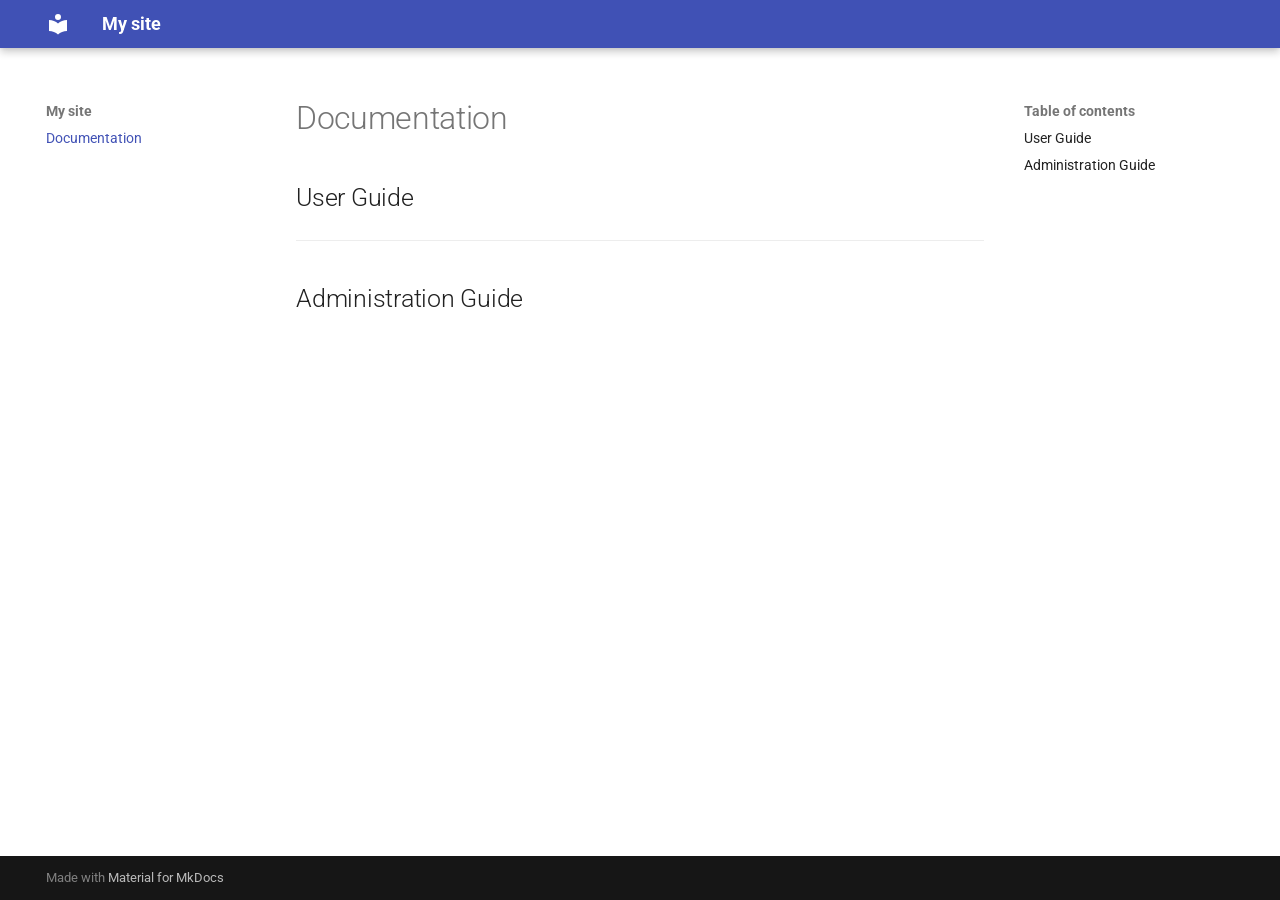
==== site/index.html @ 592b718f "Syncing web server with git repo" ====
<!doctype html>
<html lang="en" class="no-js">
  <head>
    
      <meta charset="utf-8">
      <meta name="viewport" content="width=device-width,initial-scale=1">
      
      
      
        <link rel="canonical" href="https://docs.openpagingserver.org/">
      
      
      
      
        
      
      
      <link rel="icon" href="assets/images/favicon.png">
      <meta name="generator" content="mkdocs-1.6.1, mkdocs-material-9.7.1">
    
    
      
        <title>My site</title>
      
    
    
      <link rel="stylesheet" href="assets/stylesheets/main.484c7ddc.min.css">
      
      


    
    
      
    
    
      
        
        
        <link rel="preconnect" href="https://fonts.gstatic.com" crossorigin>
        <link rel="stylesheet" href="https://fonts.googleapis.com/css?family=Roboto:300,300i,400,400i,700,700i%7CRoboto+Mono:400,400i,700,700i&display=fallback">
        <style>:root{--md-text-font:"Roboto";--md-code-font:"Roboto Mono"}</style>
      
    
    
    <script>__md_scope=new URL(".",location),__md_hash=e=>[...e].reduce(((e,_)=>(e<<5)-e+_.charCodeAt(0)),0),__md_get=(e,_=localStorage,t=__md_scope)=>JSON.parse(_.getItem(t.pathname+"."+e)),__md_set=(e,_,t=localStorage,a=__md_scope)=>{try{t.setItem(a.pathname+"."+e,JSON.stringify(_))}catch(e){}}</script>
    
      

    
    
  </head>
  
  
    <body dir="ltr">
  
    
    <input class="md-toggle" data-md-toggle="drawer" type="checkbox" id="__drawer" autocomplete="off">
    <input class="md-toggle" data-md-toggle="search" type="checkbox" id="__search" autocomplete="off">
    <label class="md-overlay" for="__drawer"></label>
    <div data-md-component="skip">
      
        
        <a href="#documentation" class="md-skip">
          Skip to content
        </a>
      
    </div>
    <div data-md-component="announce">
      
    </div>
    
    
      

  

<header class="md-header md-header--shadow" data-md-component="header">
  <nav class="md-header__inner md-grid" aria-label="Header">
    <a href="." title="My site" class="md-header__button md-logo" aria-label="My site" data-md-component="logo">
      
  
  <svg xmlns="http://www.w3.org/2000/svg" viewBox="0 0 24 24"><path d="M12 8a3 3 0 0 0 3-3 3 3 0 0 0-3-3 3 3 0 0 0-3 3 3 3 0 0 0 3 3m0 3.54C9.64 9.35 6.5 8 3 8v11c3.5 0 6.64 1.35 9 3.54 2.36-2.19 5.5-3.54 9-3.54V8c-3.5 0-6.64 1.35-9 3.54"/></svg>

    </a>
    <label class="md-header__button md-icon" for="__drawer">
      
      <svg xmlns="http://www.w3.org/2000/svg" viewBox="0 0 24 24"><path d="M3 6h18v2H3zm0 5h18v2H3zm0 5h18v2H3z"/></svg>
    </label>
    <div class="md-header__title" data-md-component="header-title">
      <div class="md-header__ellipsis">
        <div class="md-header__topic">
          <span class="md-ellipsis">
            My site
          </span>
        </div>
        <div class="md-header__topic" data-md-component="header-topic">
          <span class="md-ellipsis">
            
              Documentation
            
          </span>
        </div>
      </div>
    </div>
    
    
      <script>var palette=__md_get("__palette");if(palette&&palette.color){if("(prefers-color-scheme)"===palette.color.media){var media=matchMedia("(prefers-color-scheme: light)"),input=document.querySelector(media.matches?"[data-md-color-media='(prefers-color-scheme: light)']":"[data-md-color-media='(prefers-color-scheme: dark)']");palette.color.media=input.getAttribute("data-md-color-media"),palette.color.scheme=input.getAttribute("data-md-color-scheme"),palette.color.primary=input.getAttribute("data-md-color-primary"),palette.color.accent=input.getAttribute("data-md-color-accent")}for(var[key,value]of Object.entries(palette.color))document.body.setAttribute("data-md-color-"+key,value)}</script>
    
    
    
      
      
        <label class="md-header__button md-icon" for="__search">
          
          <svg xmlns="http://www.w3.org/2000/svg" viewBox="0 0 24 24"><path d="M9.5 3A6.5 6.5 0 0 1 16 9.5c0 1.61-.59 3.09-1.56 4.23l.27.27h.79l5 5-1.5 1.5-5-5v-.79l-.27-.27A6.52 6.52 0 0 1 9.5 16 6.5 6.5 0 0 1 3 9.5 6.5 6.5 0 0 1 9.5 3m0 2C7 5 5 7 5 9.5S7 14 9.5 14 14 12 14 9.5 12 5 9.5 5"/></svg>
        </label>
        <div class="md-search" data-md-component="search" role="dialog">
  <label class="md-search__overlay" for="__search"></label>
  <div class="md-search__inner" role="search">
    <form class="md-search__form" name="search">
      <input type="text" class="md-search__input" name="query" aria-label="Search" placeholder="Search" autocapitalize="off" autocorrect="off" autocomplete="off" spellcheck="false" data-md-component="search-query" required>
      <label class="md-search__icon md-icon" for="__search">
        
        <svg xmlns="http://www.w3.org/2000/svg" viewBox="0 0 24 24"><path d="M9.5 3A6.5 6.5 0 0 1 16 9.5c0 1.61-.59 3.09-1.56 4.23l.27.27h.79l5 5-1.5 1.5-5-5v-.79l-.27-.27A6.52 6.52 0 0 1 9.5 16 6.5 6.5 0 0 1 3 9.5 6.5 6.5 0 0 1 9.5 3m0 2C7 5 5 7 5 9.5S7 14 9.5 14 14 12 14 9.5 12 5 9.5 5"/></svg>
        
        <svg xmlns="http://www.w3.org/2000/svg" viewBox="0 0 24 24"><path d="M20 11v2H8l5.5 5.5-1.42 1.42L4.16 12l7.92-7.92L13.5 5.5 8 11z"/></svg>
      </label>
      <nav class="md-search__options" aria-label="Search">
        
        <button type="reset" class="md-search__icon md-icon" title="Clear" aria-label="Clear" tabindex="-1">
          
          <svg xmlns="http://www.w3.org/2000/svg" viewBox="0 0 24 24"><path d="M19 6.41 17.59 5 12 10.59 6.41 5 5 6.41 10.59 12 5 17.59 6.41 19 12 13.41 17.59 19 19 17.59 13.41 12z"/></svg>
        </button>
      </nav>
      
    </form>
    <div class="md-search__output">
      <div class="md-search__scrollwrap" tabindex="0" data-md-scrollfix>
        <div class="md-search-result" data-md-component="search-result">
          <div class="md-search-result__meta">
            Initializing search
          </div>
          <ol class="md-search-result__list" role="presentation"></ol>
        </div>
      </div>
    </div>
  </div>
</div>
      
    
    
  </nav>
  
</header>
    
    <div class="md-container" data-md-component="container">
      
      
        
          
        
      
      <main class="md-main" data-md-component="main">
        <div class="md-main__inner md-grid">
          
            
              
              <div class="md-sidebar md-sidebar--primary" data-md-component="sidebar" data-md-type="navigation" >
                <div class="md-sidebar__scrollwrap">
                  <div class="md-sidebar__inner">
                    



<nav class="md-nav md-nav--primary" aria-label="Navigation" data-md-level="0">
  <label class="md-nav__title" for="__drawer">
    <a href="." title="My site" class="md-nav__button md-logo" aria-label="My site" data-md-component="logo">
      
  
  <svg xmlns="http://www.w3.org/2000/svg" viewBox="0 0 24 24"><path d="M12 8a3 3 0 0 0 3-3 3 3 0 0 0-3-3 3 3 0 0 0-3 3 3 3 0 0 0 3 3m0 3.54C9.64 9.35 6.5 8 3 8v11c3.5 0 6.64 1.35 9 3.54 2.36-2.19 5.5-3.54 9-3.54V8c-3.5 0-6.64 1.35-9 3.54"/></svg>

    </a>
    My site
  </label>
  
  <ul class="md-nav__list" data-md-scrollfix>
    
      
      
  
  
    
  
  
  
    <li class="md-nav__item md-nav__item--active">
      
      <input class="md-nav__toggle md-toggle" type="checkbox" id="__toc">
      
      
        
      
      
        <label class="md-nav__link md-nav__link--active" for="__toc">
          
  
  
  <span class="md-ellipsis">
    
  
    Documentation
  

    
  </span>
  
  

          <span class="md-nav__icon md-icon"></span>
        </label>
      
      <a href="." class="md-nav__link md-nav__link--active">
        
  
  
  <span class="md-ellipsis">
    
  
    Documentation
  

    
  </span>
  
  

      </a>
      
        

<nav class="md-nav md-nav--secondary" aria-label="Table of contents">
  
  
  
    
  
  
    <label class="md-nav__title" for="__toc">
      <span class="md-nav__icon md-icon"></span>
      Table of contents
    </label>
    <ul class="md-nav__list" data-md-component="toc" data-md-scrollfix>
      
        <li class="md-nav__item">
  <a href="#user-guide" class="md-nav__link">
    <span class="md-ellipsis">
      
        User Guide
      
    </span>
  </a>
  
</li>
      
        <li class="md-nav__item">
  <a href="#administration-guide" class="md-nav__link">
    <span class="md-ellipsis">
      
        Administration Guide
      
    </span>
  </a>
  
</li>
      
    </ul>
  
</nav>
      
    </li>
  

    
  </ul>
</nav>
                  </div>
                </div>
              </div>
            
            
              
              <div class="md-sidebar md-sidebar--secondary" data-md-component="sidebar" data-md-type="toc" >
                <div class="md-sidebar__scrollwrap">
                  <div class="md-sidebar__inner">
                    

<nav class="md-nav md-nav--secondary" aria-label="Table of contents">
  
  
  
    
  
  
    <label class="md-nav__title" for="__toc">
      <span class="md-nav__icon md-icon"></span>
      Table of contents
    </label>
    <ul class="md-nav__list" data-md-component="toc" data-md-scrollfix>
      
        <li class="md-nav__item">
  <a href="#user-guide" class="md-nav__link">
    <span class="md-ellipsis">
      
        User Guide
      
    </span>
  </a>
  
</li>
      
        <li class="md-nav__item">
  <a href="#administration-guide" class="md-nav__link">
    <span class="md-ellipsis">
      
        Administration Guide
      
    </span>
  </a>
  
</li>
      
    </ul>
  
</nav>
                  </div>
                </div>
              </div>
            
          
          
            <div class="md-content" data-md-component="content">
              
              <article class="md-content__inner md-typeset">
                
                  



<h1 id="documentation">Documentation</h1>
<h2 id="user-guide">User Guide</h2>
<hr />
<h2 id="administration-guide">Administration Guide</h2>












                
              </article>
            </div>
          
          
<script>var target=document.getElementById(location.hash.slice(1));target&&target.name&&(target.checked=target.name.startsWith("__tabbed_"))</script>
        </div>
        
      </main>
      
        <footer class="md-footer">
  
  <div class="md-footer-meta md-typeset">
    <div class="md-footer-meta__inner md-grid">
      <div class="md-copyright">
  
  
    Made with
    <a href="https://squidfunk.github.io/mkdocs-material/" target="_blank" rel="noopener">
      Material for MkDocs
    </a>
  
</div>
      
    </div>
  </div>
</footer>
      
    </div>
    <div class="md-dialog" data-md-component="dialog">
      <div class="md-dialog__inner md-typeset"></div>
    </div>
    
    
    
      
      
      <script id="__config" type="application/json">{"annotate": null, "base": ".", "features": [], "search": "assets/javascripts/workers/search.2c215733.min.js", "tags": null, "translations": {"clipboard.copied": "Copied to clipboard", "clipboard.copy": "Copy to clipboard", "search.result.more.one": "1 more on this page", "search.result.more.other": "# more on this page", "search.result.none": "No matching documents", "search.result.one": "1 matching document", "search.result.other": "# matching documents", "search.result.placeholder": "Type to start searching", "search.result.term.missing": "Missing", "select.version": "Select version"}, "version": null}</script>
    
    
      <script src="assets/javascripts/bundle.79ae519e.min.js"></script>
      
    
  </body>
</html>
---- site/assets/stylesheets/main.484c7ddc.min.css ----
@charset "UTF-8";html{-webkit-text-size-adjust:none;-moz-text-size-adjust:none;text-size-adjust:none;box-sizing:border-box}*,:after,:before{box-sizing:inherit}@media (prefers-reduced-motion){*,:after,:before{transition:none!important}}body{margin:0}a,button,input,label{-webkit-tap-highlight-color:transparent}a{color:inherit;text-decoration:none}hr{border:0;box-sizing:initial;display:block;height:.05rem;overflow:visible;padding:0}small{font-size:80%}sub,sup{line-height:1em}img{border-style:none}table{border-collapse:initial;border-spacing:0}td,th{font-weight:400;vertical-align:top}button{background:#0000;border:0;font-family:inherit;font-size:inherit;margin:0;padding:0}input{border:0;outline:none}:root{--md-primary-fg-color:#4051b5;--md-primary-fg-color--light:#5d6cc0;--md-primary-fg-color--dark:#303fa1;--md-primary-bg-color:#fff;--md-primary-bg-color--light:#ffffffb3;--md-accent-fg-color:#526cfe;--md-accent-fg-color--transparent:#526cfe1a;--md-accent-bg-color:#fff;--md-accent-bg-color--light:#ffffffb3}[data-md-color-scheme=default]{color-scheme:light}[data-md-color-scheme=default] img[src$="#gh-dark-mode-only"],[data-md-color-scheme=default] img[src$="#only-dark"]{display:none}:root,[data-md-color-scheme=default]{--md-hue:225deg;--md-default-fg-color:#000000de;--md-default-fg-color--light:#0000008a;--md-default-fg-color--lighter:#00000052;--md-default-fg-color--lightest:#00000012;--md-default-bg-color:#fff;--md-default-bg-color--light:#ffffffb3;--md-default-bg-color--lighter:#ffffff4d;--md-default-bg-color--lightest:#ffffff1f;--md-code-fg-color:#36464e;--md-code-bg-color:#f5f5f5;--md-code-bg-color--light:#f5f5f5b3;--md-code-bg-color--lighter:#f5f5f54d;--md-code-hl-color:#4287ff;--md-code-hl-color--light:#4287ff1a;--md-code-hl-number-color:#d52a2a;--md-code-hl-special-color:#db1457;--md-code-hl-function-color:#a846b9;--md-code-hl-constant-color:#6e59d9;--md-code-hl-keyword-color:#3f6ec6;--md-code-hl-string-color:#1c7d4d;--md-code-hl-name-color:var(--md-code-fg-color);--md-code-hl-operator-color:var(--md-default-fg-color--light);--md-code-hl-punctuation-color:var(--md-default-fg-color--light);--md-code-hl-comment-color:var(--md-default-fg-color--light);--md-code-hl-generic-color:var(--md-default-fg-color--light);--md-code-hl-variable-color:var(--md-default-fg-color--light);--md-typeset-color:var(--md-default-fg-color);--md-typeset-a-color:var(--md-primary-fg-color);--md-typeset-del-color:#f5503d26;--md-typeset-ins-color:#0bd57026;--md-typeset-kbd-color:#fafafa;--md-typeset-kbd-accent-color:#fff;--md-typeset-kbd-border-color:#b8b8b8;--md-typeset-mark-color:#ffff0080;--md-typeset-table-color:#0000001f;--md-typeset-table-color--light:rgba(0,0,0,.035);--md-admonition-fg-color:var(--md-default-fg-color);--md-admonition-bg-color:var(--md-default-bg-color);--md-warning-fg-color:#000000de;--md-warning-bg-color:#ff9;--md-footer-fg-color:#fff;--md-footer-fg-color--light:#ffffffb3;--md-footer-fg-color--lighter:#ffffff73;--md-footer-bg-color:#000000de;--md-footer-bg-color--dark:#00000052;--md-shadow-z1:0 0.2rem 0.5rem #0000000d,0 0 0.05rem #0000001a;--md-shadow-z2:0 0.2rem 0.5rem #0000001a,0 0 0.05rem #00000040;--md-shadow-z3:0 0.2rem 0.5rem #0003,0 0 0.05rem #00000059}.md-icon svg{fill:currentcolor;display:block;height:1.2rem;width:1.2rem}body{-webkit-font-smoothing:antialiased;-moz-osx-font-smoothing:grayscale;--md-text-font-family:var(--md-text-font,_),-apple-system,BlinkMacSystemFont,Helvetica,Arial,sans-serif;--md-code-font-family:var(--md-code-font,_),SFMono-Regular,Consolas,Menlo,monospace}aside,body,input{font-feature-settings:"kern","liga";color:var(--md-typeset-color);font-family:var(--md-text-font-family)}code,kbd,pre{font-feature-settings:"kern";font-family:var(--md-code-font-family)}:root{--md-typeset-table-sort-icon:url('data:image/svg+xml;charset=utf-8,<svg xmlns="http://www.w3.org/2000/svg" viewBox="0 0 24 24"><path d="m18 21-4-4h3V7h-3l4-4 4 4h-3v10h3M2 19v-2h10v2M2 13v-2h7v2M2 7V5h4v2z"/></svg>');--md-typeset-table-sort-icon--asc:url('data:image/svg+xml;charset=utf-8,<svg xmlns="http://www.w3.org/2000/svg" viewBox="0 0 24 24"><path d="M19 17h3l-4 4-4-4h3V3h2M2 17h10v2H2M6 5v2H2V5m0 6h7v2H2z"/></svg>');--md-typeset-table-sort-icon--desc:url('data:image/svg+xml;charset=utf-8,<svg xmlns="http://www.w3.org/2000/svg" viewBox="0 0 24 24"><path d="M19 7h3l-4-4-4 4h3v14h2M2 17h10v2H2M6 5v2H2V5m0 6h7v2H2z"/></svg>')}.md-typeset{-webkit-print-color-adjust:exact;color-adjust:exact;font-size:.8rem;line-height:1.6;overflow-wrap:break-word}@media print{.md-typeset{font-size:.68rem}}.md-typeset blockquote,.md-typeset dl,.md-typeset figure,.md-typeset ol,.md-typeset pre,.md-typeset ul{margin-bottom:1em;margin-top:1em}.md-typeset h1{color:var(--md-default-fg-color--light);font-size:2em;line-height:1.3;margin:0 0 1.25em}.md-typeset h1,.md-typeset h2{font-weight:300;letter-spacing:-.01em}.md-typeset h2{font-size:1.5625em;line-height:1.4;margin:1.6em 0 .64em}.md-typeset h3{font-size:1.25em;font-weight:400;letter-spacing:-.01em;line-height:1.5;margin:1.6em 0 .8em}.md-typeset h2+h3{margin-top:.8em}.md-typeset h4{font-weight:700;letter-spacing:-.01em;margin:1em 0}.md-typeset h5,.md-typeset h6{color:var(--md-default-fg-color--light);font-size:.8em;font-weight:700;letter-spacing:-.01em;margin:1.25em 0}.md-typeset h5{text-transform:uppercase}.md-typeset h5 code{text-transform:none}.md-typeset hr{border-bottom:.05rem solid var(--md-default-fg-color--lightest);display:flow-root;margin:1.5em 0}.md-typeset a{color:var(--md-typeset-a-color);word-break:break-word}.md-typeset a,.md-typeset a:before{transition:color 125ms}.md-typeset a:focus,.md-typeset a:hover{color:var(--md-accent-fg-color)}.md-typeset a:focus code,.md-typeset a:hover code{background-color:var(--md-accent-fg-color--transparent);color:var(--md-accent-fg-color)}.md-typeset a code{color:var(--md-typeset-a-color)}.md-typeset a.focus-visible{outline-color:var(--md-accent-fg-color);outline-offset:.2rem}.md-typeset code,.md-typeset kbd,.md-typeset pre{color:var(--md-code-fg-color);direction:ltr;font-variant-ligatures:none;transition:background-color 125ms}@media print{.md-typeset code,.md-typeset kbd,.md-typeset pre{white-space:pre-wrap}}.md-typeset code{background-color:var(--md-code-bg-color);border-radius:.1rem;-webkit-box-decoration-break:clone;box-decoration-break:clone;font-size:.85em;padding:0 .2941176471em;transition:color 125ms,background-color 125ms;word-break:break-word}.md-typeset code:not(.focus-visible){-webkit-tap-highlight-color:transparent;outline:none}.md-typeset pre{display:flow-root;line-height:1.4;position:relative}.md-typeset pre>code{-webkit-box-decoration-break:slice;box-decoration-break:slice;box-shadow:none;display:block;margin:0;outline-color:var(--md-accent-fg-color);overflow:auto;padding:.7720588235em 1.1764705882em;scrollbar-color:var(--md-default-fg-color--lighter) #0000;scrollbar-width:thin;touch-action:auto;word-break:normal}.md-typeset pre>code:hover{scrollbar-color:var(--md-accent-fg-color) #0000}.md-typeset pre>code::-webkit-scrollbar{height:.2rem;width:.2rem}.md-typeset pre>code::-webkit-scrollbar-thumb{background-color:var(--md-default-fg-color--lighter)}.md-typeset pre>code::-webkit-scrollbar-thumb:hover{background-color:var(--md-accent-fg-color)}.md-typeset kbd{background-color:var(--md-typeset-kbd-color);border-radius:.1rem;box-shadow:0 .1rem 0 .05rem var(--md-typeset-kbd-border-color),0 .1rem 0 var(--md-typeset-kbd-border-color),0 -.1rem .2rem var(--md-typeset-kbd-accent-color) inset;color:var(--md-default-fg-color);display:inline-block;font-size:.75em;padding:0 .6666666667em;vertical-align:text-top;word-break:break-word}.md-typeset mark{background-color:var(--md-typeset-mark-color);-webkit-box-decoration-break:clone;box-decoration-break:clone;color:inherit;word-break:break-word}.md-typeset abbr{cursor:help;text-decoration:none}.md-typeset [data-preview],.md-typeset abbr{border-bottom:.05rem dotted var(--md-default-fg-color--light)}.md-typeset small{opacity:.75}[dir=ltr] .md-typeset sub,[dir=ltr] .md-typeset sup{margin-left:.078125em}[dir=rtl] .md-typeset sub,[dir=rtl] .md-typeset sup{margin-right:.078125em}[dir=ltr] .md-typeset blockquote{padding-left:.6rem}[dir=rtl] .md-typeset blockquote{padding-right:.6rem}[dir=ltr] .md-typeset blockquote{border-left:.2rem solid var(--md-default-fg-color--lighter)}[dir=rtl] .md-typeset blockquote{border-right:.2rem solid var(--md-default-fg-color--lighter)}.md-typeset blockquote{color:var(--md-default-fg-color--light);margin-left:0;margin-right:0}.md-typeset ul{list-style-type:disc}.md-typeset ul[type]{list-style-type:revert-layer}[dir=ltr] .md-typeset ol,[dir=ltr] .md-typeset ul{margin-left:.625em}[dir=rtl] .md-typeset ol,[dir=rtl] .md-typeset ul{margin-right:.625em}.md-typeset ol,.md-typeset ul{padding:0}.md-typeset ol:not([hidden]),.md-typeset ul:not([hidden]){display:flow-root}.md-typeset ol ol,.md-typeset ul ol{list-style-type:lower-alpha}.md-typeset ol ol ol,.md-typeset ul ol ol{list-style-type:lower-roman}.md-typeset ol ol ol ol,.md-typeset ul ol ol ol{list-style-type:upper-alpha}.md-typeset ol ol ol ol ol,.md-typeset ul ol ol ol ol{list-style-type:upper-roman}.md-typeset ol[type],.md-typeset ul[type]{list-style-type:revert-layer}[dir=ltr] .md-typeset ol li,[dir=ltr] .md-typeset ul li{margin-left:1.25em}[dir=rtl] .md-typeset ol li,[dir=rtl] .md-typeset ul li{margin-right:1.25em}.md-typeset ol li,.md-typeset ul li{margin-bottom:.5em}.md-typeset ol li blockquote,.md-typeset ol li p,.md-typeset ul li blockquote,.md-typeset ul li p{margin:.5em 0}.md-typeset ol li:last-child,.md-typeset ul li:last-child{margin-bottom:0}[dir=ltr] .md-typeset ol li ol,[dir=ltr] .md-typeset ol li ul,[dir=ltr] .md-typeset ul li ol,[dir=ltr] .md-typeset ul li ul{margin-left:.625em}[dir=rtl] .md-typeset ol li ol,[dir=rtl] .md-typeset ol li ul,[dir=rtl] .md-typeset ul li ol,[dir=rtl] .md-typeset ul li ul{margin-right:.625em}.md-typeset ol li ol,.md-typeset ol li ul,.md-typeset ul li ol,.md-typeset ul li ul{margin-bottom:.5em;margin-top:.5em}[dir=ltr] .md-typeset dd{margin-left:1.875em}[dir=rtl] .md-typeset dd{margin-right:1.875em}.md-typeset dd{margin-bottom:1.5em;margin-top:1em}.md-typeset img,.md-typeset svg,.md-typeset video{height:auto;max-width:100%}.md-typeset img[align=left]{margin:1em 1em 1em 0}.md-typeset img[align=right]{margin:1em 0 1em 1em}.md-typeset img[align]:only-child{margin-top:0}.md-typeset figure{display:flow-root;margin:1em auto;max-width:100%;text-align:center;width:fit-content}.md-typeset figure img{display:block;margin:0 auto}.md-typeset figcaption{font-style:italic;margin:1em auto;max-width:24rem}.md-typeset iframe{max-width:100%}.md-typeset table:not([class]){background-color:var(--md-default-bg-color);border:.05rem solid var(--md-typeset-table-color);border-radius:.1rem;display:inline-block;font-size:.64rem;max-width:100%;overflow:auto;touch-action:auto}@media print{.md-typeset table:not([class]){display:table}}.md-typeset table:not([class])+*{margin-top:1.5em}.md-typeset table:not([class]) td>:first-child,.md-typeset table:not([class]) th>:first-child{margin-top:0}.md-typeset table:not([class]) td>:last-child,.md-typeset table:not([class]) th>:last-child{margin-bottom:0}.md-typeset table:not([class]) td:not([align]),.md-typeset table:not([class]) th:not([align]){text-align:left}[dir=rtl] .md-typeset table:not([class]) td:not([align]),[dir=rtl] .md-typeset table:not([class]) th:not([align]){text-align:right}.md-typeset table:not([class]) th{font-weight:700;min-width:5rem;padding:.9375em 1.25em;vertical-align:top}.md-typeset table:not([class]) td{border-top:.05rem solid var(--md-typeset-table-color);padding:.9375em 1.25em;vertical-align:top}.md-typeset table:not([class]) tbody tr{transition:background-color 125ms}.md-typeset table:not([class]) tbody tr:hover{background-color:var(--md-typeset-table-color--light);box-shadow:0 .05rem 0 var(--md-default-bg-color) inset}.md-typeset table:not([class]) a{word-break:normal}.md-typeset table th[role=columnheader]{cursor:pointer}[dir=ltr] .md-typeset table th[role=columnheader]:after{margin-left:.5em}[dir=rtl] .md-typeset table th[role=columnheader]:after{margin-right:.5em}.md-typeset table th[role=columnheader]:after{content:"";display:inline-block;height:1.2em;-webkit-mask-image:var(--md-typeset-table-sort-icon);mask-image:var(--md-typeset-table-sort-icon);-webkit-mask-repeat:no-repeat;mask-repeat:no-repeat;-webkit-mask-size:contain;mask-size:contain;transition:background-color 125ms;vertical-align:text-bottom;width:1.2em}.md-typeset table th[role=columnheader]:hover:after{background-color:var(--md-default-fg-color--lighter)}.md-typeset table th[role=columnheader][aria-sort=ascending]:after{background-color:var(--md-default-fg-color--light);-webkit-mask-image:var(--md-typeset-table-sort-icon--asc);mask-image:var(--md-typeset-table-sort-icon--asc)}.md-typeset table th[role=columnheader][aria-sort=descending]:after{background-color:var(--md-default-fg-color--light);-webkit-mask-image:var(--md-typeset-table-sort-icon--desc);mask-image:var(--md-typeset-table-sort-icon--desc)}.md-typeset__scrollwrap{margin:1em -.8rem;overflow-x:auto;touch-action:auto}.md-typeset__table{display:inline-block;margin-bottom:.5em;padding:0 .8rem}@media print{.md-typeset__table{display:block}}html .md-typeset__table table{display:table;margin:0;overflow:hidden;width:100%}@media screen and (max-width:44.984375em){.md-content__inner>pre{margin:1em -.8rem}.md-content__inner>pre code{border-radius:0}}.md-typeset .md-author{border-radius:100%;display:block;flex-shrink:0;height:1.6rem;overflow:hidden;position:relative;transition:color 125ms,transform 125ms;width:1.6rem}.md-typeset .md-author img{display:block}.md-typeset .md-author--more{background:var(--md-default-fg-color--lightest);color:var(--md-default-fg-color--lighter);font-size:.6rem;font-weight:700;line-height:1.6rem;text-align:center}.md-typeset .md-author--long{height:2.4rem;width:2.4rem}.md-typeset a.md-author{transform:scale(1)}.md-typeset a.md-author img{border-radius:100%;filter:grayscale(100%) opacity(75%);transition:filter 125ms}.md-typeset a.md-author:focus,.md-typeset a.md-author:hover{transform:scale(1.1);z-index:1}.md-typeset a.md-author:focus img,.md-typeset a.md-author:hover img{filter:grayscale(0)}.md-banner{background-color:var(--md-footer-bg-color);color:var(--md-footer-fg-color);overflow:auto}@media print{.md-banner{display:none}}.md-banner--warning{background-color:var(--md-warning-bg-color);color:var(--md-warning-fg-color)}.md-banner__inner{font-size:.7rem;margin:.6rem auto;padding:0 .8rem}[dir=ltr] .md-banner__button{float:right}[dir=rtl] .md-banner__button{float:left}.md-banner__button{color:inherit;cursor:pointer;transition:opacity .25s}.no-js .md-banner__button{display:none}.md-banner__button:hover{opacity:.7}html{font-size:125%;height:100%;overflow-x:hidden}@media screen and (min-width:100em){html{font-size:137.5%}}@media screen and (min-width:125em){html{font-size:150%}}body{background-color:var(--md-default-bg-color);display:flex;flex-direction:column;font-size:.5rem;min-height:100%;position:relative;width:100%}@media print{body{display:block}}@media screen and (max-width:59.984375em){body[data-md-scrolllock]{position:fixed}}.md-grid{margin-left:auto;margin-right:auto;max-width:61rem}.md-container{display:flex;flex-direction:column;flex-grow:1}@media print{.md-container{display:block}}.md-main{flex-grow:1}.md-main__inner{display:flex;height:100%;margin-top:1.5rem}.md-ellipsis{overflow:hidden;text-overflow:ellipsis}.md-toggle{display:none}.md-option{height:0;opacity:0;position:absolute;width:0}.md-option:checked+label:not([hidden]){display:block}.md-option.focus-visible+label{outline-color:var(--md-accent-fg-color);outline-style:auto}.md-skip{background-color:var(--md-default-fg-color);border-radius:.1rem;color:var(--md-default-bg-color);font-size:.64rem;margin:.5rem;opacity:0;outline-color:var(--md-accent-fg-color);padding:.3rem .5rem;position:fixed;transform:translateY(.4rem);z-index:-1}.md-skip:focus{opacity:1;transform:translateY(0);transition:transform .25s cubic-bezier(.4,0,.2,1),opacity 175ms 75ms;z-index:10}@page{margin:25mm}:root{--md-clipboard-icon:url('data:image/svg+xml;charset=utf-8,<svg xmlns="http://www.w3.org/2000/svg" viewBox="0 0 24 24"><path d="M19 21H8V7h11m0-2H8a2 2 0 0 0-2 2v14a2 2 0 0 0 2 2h11a2 2 0 0 0 2-2V7a2 2 0 0 0-2-2m-3-4H4a2 2 0 0 0-2 2v14h2V3h12z"/></svg>')}.md-clipboard{border-radius:.1rem;color:var(--md-default-fg-color--lightest);cursor:pointer;height:1.5em;outline-color:var(--md-accent-fg-color);outline-offset:.1rem;transition:color .25s;width:1.5em;z-index:1}@media print{.md-clipboard{display:none}}.md-clipboard:not(.focus-visible){-webkit-tap-highlight-color:transparent;outline:none}:hover>.md-clipboard{color:var(--md-default-fg-color--light)}.md-clipboard:focus,.md-clipboard:hover{color:var(--md-accent-fg-color)}.md-clipboard:after{background-color:currentcolor;content:"";display:block;height:1.125em;margin:0 auto;-webkit-mask-image:var(--md-clipboard-icon);mask-image:var(--md-clipboard-icon);-webkit-mask-position:center;mask-position:center;-webkit-mask-repeat:no-repeat;mask-repeat:no-repeat;-webkit-mask-size:contain;mask-size:contain;width:1.125em}.md-clipboard--inline{cursor:pointer}.md-clipboard--inline code{transition:color .25s,background-color .25s}.md-clipboard--inline:focus code,.md-clipboard--inline:hover code{background-color:var(--md-accent-fg-color--transparent);color:var(--md-accent-fg-color)}:root{--md-code-select-icon:url('data:image/svg+xml;charset=utf-8,<svg xmlns="http://www.w3.org/2000/svg" viewBox="0 0 24 24"><path d="M19 19h-4v2h4c1.1 0 2-.9 2-2v-4h-2m0-12h-4v2h4v4h2V5c0-1.1-.9-2-2-2M5 5h4V3H5c-1.1 0-2 .9-2 2v4h2m0 6H3v4c0 1.1.9 2 2 2h4v-2H5zm2-4h2v2H7zm4 0h2v2h-2zm4 0h2v2h-2zM7 7h2v2H7zm4 0h2v2h-2zm4 0h2v2h-2zm-8 8h2v2H7zm4 0h2v2h-2zm4 0h2v2h-2z"/></svg>');--md-code-copy-icon:url('data:image/svg+xml;charset=utf-8,<svg xmlns="http://www.w3.org/2000/svg" viewBox="0 0 24 24"><path d="M19 21H8V7h11m0-2H8a2 2 0 0 0-2 2v14a2 2 0 0 0 2 2h11a2 2 0 0 0 2-2V7a2 2 0 0 0-2-2m-3-4H4a2 2 0 0 0-2 2v14h2V3h12z"/></svg>')}.md-typeset .md-code__content{display:grid}.md-code__nav{background-color:var(--md-code-bg-color--lighter);border-radius:.1rem;display:flex;gap:.2rem;padding:.2rem;position:absolute;right:.25em;top:.25em;transition:background-color .25s;z-index:1}:hover>.md-code__nav{background-color:var(--md-code-bg-color--light)}.md-code__button{color:var(--md-default-fg-color--lightest);cursor:pointer;display:block;height:1.5em;outline-color:var(--md-accent-fg-color);outline-offset:.1rem;transition:color .25s;width:1.5em}:hover>*>.md-code__button{color:var(--md-default-fg-color--light)}.md-code__button.focus-visible,.md-code__button:hover{color:var(--md-accent-fg-color)}.md-code__button--active{color:var(--md-default-fg-color)!important}.md-code__button:after{background-color:currentcolor;content:"";display:block;height:1.125em;margin:0 auto;-webkit-mask-position:center;mask-position:center;-webkit-mask-repeat:no-repeat;mask-repeat:no-repeat;-webkit-mask-size:contain;mask-size:contain;width:1.125em}.md-code__button[data-md-type=select]:after{-webkit-mask-image:var(--md-code-select-icon);mask-image:var(--md-code-select-icon)}.md-code__button[data-md-type=copy]:after{-webkit-mask-image:var(--md-code-copy-icon);mask-image:var(--md-code-copy-icon)}@keyframes consent{0%{opacity:0;transform:translateY(100%)}to{opacity:1;transform:translateY(0)}}@keyframes overlay{0%{opacity:0}to{opacity:1}}.md-consent__overlay{animation:overlay .25s both;-webkit-backdrop-filter:blur(.1rem);backdrop-filter:blur(.1rem);background-color:#0000008a;height:100%;opacity:1;position:fixed;top:0;width:100%;z-index:5}.md-consent__inner{animation:consent .5s cubic-bezier(.1,.7,.1,1) both;background-color:var(--md-default-bg-color);border:0;border-radius:.1rem;bottom:0;box-shadow:0 0 .2rem #0000001a,0 .2rem .4rem #0003;max-height:100%;overflow:auto;padding:0;position:fixed;width:100%;z-index:5}.md-consent__form{padding:.8rem}.md-consent__settings{display:none;margin:1em 0}input:checked+.md-consent__settings{display:block}.md-consent__controls{margin-bottom:.8rem}.md-typeset .md-consent__controls .md-button{display:inline}@media screen and (max-width:44.984375em){.md-typeset .md-consent__controls .md-button{display:block;margin-top:.4rem;text-align:center;width:100%}}.md-consent label{cursor:pointer}.md-content{flex-grow:1;min-width:0}.md-content__inner{margin:0 .8rem 1.2rem;padding-top:.6rem}@media screen and (min-width:76.25em){[dir=ltr] .md-sidebar--primary:not([hidden])~.md-content>.md-content__inner{margin-left:1.2rem}[dir=ltr] .md-sidebar--secondary:not([hidden])~.md-content>.md-content__inner,[dir=rtl] .md-sidebar--primary:not([hidden])~.md-content>.md-content__inner{margin-right:1.2rem}[dir=rtl] .md-sidebar--secondary:not([hidden])~.md-content>.md-content__inner{margin-left:1.2rem}}.md-content__inner:before{content:"";display:block;height:.4rem}.md-content__inner>:last-child{margin-bottom:0}[dir=ltr] .md-content__button{float:right}[dir=rtl] .md-content__button{float:left}[dir=ltr] .md-content__button{margin-left:.4rem}[dir=rtl] .md-content__button{margin-right:.4rem}.md-content__button{margin:.4rem 0;padding:0}@media print{.md-content__button{display:none}}.md-typeset .md-content__button{color:var(--md-default-fg-color--lighter)}.md-content__button svg{display:inline;vertical-align:top}[dir=rtl] .md-content__button svg{transform:scaleX(-1)}[dir=ltr] .md-dialog{right:.8rem}[dir=rtl] .md-dialog{left:.8rem}.md-dialog{background-color:var(--md-default-fg-color);border-radius:.1rem;bottom:.8rem;box-shadow:var(--md-shadow-z3);min-width:11.1rem;opacity:0;padding:.4rem .6rem;pointer-events:none;position:fixed;transform:translateY(100%);transition:transform 0ms .4s,opacity .4s;z-index:4}@media print{.md-dialog{display:none}}.md-dialog--active{opacity:1;pointer-events:auto;transform:translateY(0);transition:transform .4s cubic-bezier(.075,.85,.175,1),opacity .4s}.md-dialog__inner{color:var(--md-default-bg-color);font-size:.7rem}.md-feedback{margin:2em 0 1em;text-align:center}.md-feedback fieldset{border:none;margin:0;padding:0}.md-feedback__title{font-weight:700;margin:1em auto}.md-feedback__inner{position:relative}.md-feedback__list{display:flex;flex-wrap:wrap;place-content:baseline center;position:relative}.md-feedback__list:hover .md-icon:not(:disabled){color:var(--md-default-fg-color--lighter)}:disabled .md-feedback__list{min-height:1.8rem}.md-feedback__icon{color:var(--md-default-fg-color--light);cursor:pointer;flex-shrink:0;margin:0 .1rem;transition:color 125ms}.md-feedback__icon:not(:disabled).md-icon:hover{color:var(--md-accent-fg-color)}.md-feedback__icon:disabled{color:var(--md-default-fg-color--lightest);pointer-events:none}.md-feedback__note{opacity:0;position:relative;transform:translateY(.4rem);transition:transform .4s cubic-bezier(.1,.7,.1,1),opacity .15s}.md-feedback__note>*{margin:0 auto;max-width:16rem}:disabled .md-feedback__note{opacity:1;transform:translateY(0)}@media print{.md-feedback{display:none}}.md-footer{background-color:var(--md-footer-bg-color);color:var(--md-footer-fg-color)}@media print{.md-footer{display:none}}.md-footer__inner{justify-content:space-between;overflow:auto;padding:.2rem}.md-footer__inner:not([hidden]){display:flex}.md-footer__link{align-items:end;display:flex;flex-grow:0.01;margin-bottom:.4rem;margin-top:1rem;max-width:100%;outline-color:var(--md-accent-fg-color);overflow:hidden;transition:opacity .25s}.md-footer__link:focus,.md-footer__link:hover{opacity:.7}[dir=rtl] .md-footer__link svg{transform:scaleX(-1)}@media screen and (max-width:44.984375em){.md-footer__link--prev{flex-shrink:0}.md-footer__link--prev .md-footer__title{display:none}}[dir=ltr] .md-footer__link--next{margin-left:auto}[dir=rtl] .md-footer__link--next{margin-right:auto}.md-footer__link--next{text-align:right}[dir=rtl] .md-footer__link--next{text-align:left}.md-footer__title{flex-grow:1;font-size:.9rem;margin-bottom:.7rem;max-width:calc(100% - 2.4rem);padding:0 1rem;white-space:nowrap}.md-footer__button{margin:.2rem;padding:.4rem}.md-footer__direction{font-size:.64rem;opacity:.7}.md-footer-meta{background-color:var(--md-footer-bg-color--dark)}.md-footer-meta__inner{display:flex;flex-wrap:wrap;justify-content:space-between;padding:.2rem}html .md-footer-meta.md-typeset a{color:var(--md-footer-fg-color--light)}html .md-footer-meta.md-typeset a:focus,html .md-footer-meta.md-typeset a:hover{color:var(--md-footer-fg-color)}.md-copyright{color:var(--md-footer-fg-color--lighter);font-size:.64rem;margin:auto .6rem;padding:.4rem 0;width:100%}@media screen and (min-width:45em){.md-copyright{width:auto}}.md-copyright__highlight{color:var(--md-footer-fg-color--light)}.md-social{display:inline-flex;gap:.2rem;margin:0 .4rem;padding:.2rem 0 .6rem}@media screen and (min-width:45em){.md-social{padding:.6rem 0}}.md-social__link{display:inline-block;height:1.6rem;text-align:center;width:1.6rem}.md-social__link:before{line-height:1.9}.md-social__link svg{fill:currentcolor;max-height:.8rem;vertical-align:-25%}.md-typeset .md-button{border:.1rem solid;border-radius:.1rem;color:var(--md-primary-fg-color);cursor:pointer;display:inline-block;font-weight:700;padding:.625em 2em;transition:color 125ms,background-color 125ms,border-color 125ms}.md-typeset .md-button--primary{background-color:var(--md-primary-fg-color);border-color:var(--md-primary-fg-color);color:var(--md-primary-bg-color)}.md-typeset .md-button:focus,.md-typeset .md-button:hover{background-color:var(--md-accent-fg-color);border-color:var(--md-accent-fg-color);color:var(--md-accent-bg-color)}[dir=ltr] .md-typeset .md-input{border-top-left-radius:.1rem}[dir=ltr] .md-typeset .md-input,[dir=rtl] .md-typeset .md-input{border-top-right-radius:.1rem}[dir=rtl] .md-typeset .md-input{border-top-left-radius:.1rem}.md-typeset .md-input{border-bottom:.1rem solid var(--md-default-fg-color--lighter);box-shadow:var(--md-shadow-z1);font-size:.8rem;height:1.8rem;padding:0 .6rem;transition:border .25s,box-shadow .25s}.md-typeset .md-input:focus,.md-typeset .md-input:hover{border-bottom-color:var(--md-accent-fg-color);box-shadow:var(--md-shadow-z2)}.md-typeset .md-input--stretch{width:100%}.md-header{background-color:var(--md-primary-fg-color);box-shadow:0 0 .2rem #0000,0 .2rem .4rem #0000;color:var(--md-primary-bg-color);display:block;left:0;position:sticky;right:0;top:0;z-index:4}@media print{.md-header{display:none}}.md-header[hidden]{transform:translateY(-100%);transition:transform .25s cubic-bezier(.8,0,.6,1),box-shadow .25s}.md-header--shadow{box-shadow:0 0 .2rem #0000001a,0 .2rem .4rem #0003;transition:transform .25s cubic-bezier(.1,.7,.1,1),box-shadow .25s}.md-header__inner{align-items:center;display:flex;padding:0 .2rem}.md-header__button{color:currentcolor;cursor:pointer;margin:.2rem;outline-color:var(--md-accent-fg-color);padding:.4rem;position:relative;transition:opacity .25s;vertical-align:middle;z-index:1}.md-header__button:hover{opacity:.7}.md-header__button:not([hidden]){display:inline-block}.md-header__button:not(.focus-visible){-webkit-tap-highlight-color:transparent;outline:none}.md-header__button.md-logo{margin:.2rem;padding:.4rem}@media screen and (max-width:76.234375em){.md-header__button.md-logo{display:none}}.md-header__button.md-logo img,.md-header__button.md-logo svg{fill:currentcolor;display:block;height:1.2rem;width:auto}@media screen and (min-width:60em){.md-header__button[for=__search]{display:none}}.no-js .md-header__button[for=__search]{display:none}[dir=rtl] .md-header__button[for=__search] svg{transform:scaleX(-1)}@media screen and (min-width:76.25em){.md-header__button[for=__drawer]{display:none}}.md-header__topic{display:flex;max-width:100%;position:absolute;transition:transform .4s cubic-bezier(.1,.7,.1,1),opacity .15s;white-space:nowrap}.md-header__topic+.md-header__topic{opacity:0;pointer-events:none;transform:translateX(1.25rem);transition:transform .4s cubic-bezier(1,.7,.1,.1),opacity .15s;z-index:-1}[dir=rtl] .md-header__topic+.md-header__topic{transform:translateX(-1.25rem)}.md-header__topic:first-child{font-weight:700}[dir=ltr] .md-header__title{margin-left:1rem;margin-right:.4rem}[dir=rtl] .md-header__title{margin-left:.4rem;margin-right:1rem}.md-header__title{flex-grow:1;font-size:.9rem;height:2.4rem;line-height:2.4rem}.md-header__title--active .md-header__topic{opacity:0;pointer-events:none;transform:translateX(-1.25rem);transition:transform .4s cubic-bezier(1,.7,.1,.1),opacity .15s;z-index:-1}[dir=rtl] .md-header__title--active .md-header__topic{transform:translateX(1.25rem)}.md-header__title--active .md-header__topic+.md-header__topic{opacity:1;pointer-events:auto;transform:translateX(0);transition:transform .4s cubic-bezier(.1,.7,.1,1),opacity .15s;z-index:0}.md-header__title>.md-header__ellipsis{height:100%;position:relative;width:100%}.md-header__option{display:flex;flex-shrink:0;max-width:100%;transition:max-width 0ms .25s,opacity .25s .25s;white-space:nowrap}[data-md-toggle=search]:checked~.md-header .md-header__option{max-width:0;opacity:0;transition:max-width 0ms,opacity 0ms}.md-header__option>input{bottom:0}.md-header__source{display:none}@media screen and (min-width:60em){[dir=ltr] .md-header__source{margin-left:1rem}[dir=rtl] .md-header__source{margin-right:1rem}.md-header__source{display:block;max-width:11.7rem;width:11.7rem}}@media screen and (min-width:76.25em){[dir=ltr] .md-header__source{margin-left:1.4rem}[dir=rtl] .md-header__source{margin-right:1.4rem}}.md-meta{color:var(--md-default-fg-color--light);font-size:.7rem;line-height:1.3}.md-meta__list{display:inline-flex;flex-wrap:wrap;list-style:none;margin:0;padding:0}.md-meta__item:not(:last-child):after{content:"·";margin-left:.2rem;margin-right:.2rem}.md-meta__link{color:var(--md-typeset-a-color)}.md-meta__link:focus,.md-meta__link:hover{color:var(--md-accent-fg-color)}.md-draft{background-color:#ff1744;border-radius:.125em;color:#fff;display:inline-block;font-weight:700;padding-left:.5714285714em;padding-right:.5714285714em}:root{--md-nav-icon--prev:url('data:image/svg+xml;charset=utf-8,<svg xmlns="http://www.w3.org/2000/svg" viewBox="0 0 24 24"><path d="M20 11v2H8l5.5 5.5-1.42 1.42L4.16 12l7.92-7.92L13.5 5.5 8 11z"/></svg>');--md-nav-icon--next:url('data:image/svg+xml;charset=utf-8,<svg xmlns="http://www.w3.org/2000/svg" viewBox="0 0 24 24"><path d="M8.59 16.58 13.17 12 8.59 7.41 10 6l6 6-6 6z"/></svg>');--md-toc-icon:url('data:image/svg+xml;charset=utf-8,<svg xmlns="http://www.w3.org/2000/svg" viewBox="0 0 24 24"><path d="M3 9h14V7H3zm0 4h14v-2H3zm0 4h14v-2H3zm16 0h2v-2h-2zm0-10v2h2V7zm0 6h2v-2h-2z"/></svg>')}.md-nav{font-size:.7rem;line-height:1.3}.md-nav__title{color:var(--md-default-fg-color--light);display:block;font-weight:700;overflow:hidden;padding:0 .6rem;text-overflow:ellipsis}.md-nav__title .md-nav__button{display:none}.md-nav__title .md-nav__button img{height:100%;width:auto}.md-nav__title .md-nav__button.md-logo img,.md-nav__title .md-nav__button.md-logo svg{fill:currentcolor;display:block;height:2.4rem;max-width:100%;object-fit:contain;width:auto}.md-nav__list{list-style:none;margin:0;padding:0}.md-nav__link{align-items:flex-start;display:flex;gap:.4rem;margin-top:.625em;scroll-snap-align:start;transition:color 125ms}.md-nav__link--passed,.md-nav__link--passed code{color:var(--md-default-fg-color--light)}.md-nav__item .md-nav__link--active,.md-nav__item .md-nav__link--active code{color:var(--md-typeset-a-color)}.md-nav__link .md-ellipsis{position:relative}.md-nav__link .md-ellipsis code{word-break:normal}[dir=ltr] .md-nav__link .md-icon:last-child{margin-left:auto}[dir=rtl] .md-nav__link .md-icon:last-child{margin-right:auto}.md-nav__link .md-typeset{font-size:.7rem;line-height:1.3}.md-nav__link svg{fill:currentcolor;flex-shrink:0;height:1.3em;position:relative}.md-nav__link[for]:focus,.md-nav__link[for]:hover,.md-nav__link[href]:focus,.md-nav__link[href]:hover{color:var(--md-accent-fg-color);cursor:pointer}.md-nav__link[for]:focus code,.md-nav__link[for]:hover code,.md-nav__link[href]:focus code,.md-nav__link[href]:hover code{background-color:var(--md-accent-fg-color--transparent);color:var(--md-accent-fg-color)}.md-nav__link.focus-visible{outline-color:var(--md-accent-fg-color);outline-offset:.2rem}.md-nav--primary .md-nav__link[for=__toc]{display:none}.md-nav--primary .md-nav__link[for=__toc] .md-icon:after{background-color:currentcolor;display:block;height:100%;-webkit-mask-image:var(--md-toc-icon);mask-image:var(--md-toc-icon);width:100%}.md-nav--primary .md-nav__link[for=__toc]~.md-nav{display:none}.md-nav__container>.md-nav__link{margin-top:0}.md-nav__container>.md-nav__link:first-child{flex-grow:1;min-width:0}.md-nav__icon{flex-shrink:0}.md-nav__source{display:none}@media screen and (max-width:76.234375em){.md-nav--primary,.md-nav--primary .md-nav{background-color:var(--md-default-bg-color);display:flex;flex-direction:column;height:100%;left:0;position:absolute;right:0;top:0;z-index:1}.md-nav--primary .md-nav__item,.md-nav--primary .md-nav__title{font-size:.8rem;line-height:1.5}.md-nav--primary .md-nav__title{background-color:var(--md-default-fg-color--lightest);color:var(--md-default-fg-color--light);cursor:pointer;height:5.6rem;line-height:2.4rem;padding:3rem .8rem .2rem;position:relative;white-space:nowrap}[dir=ltr] .md-nav--primary .md-nav__title .md-nav__icon{left:.4rem}[dir=rtl] .md-nav--primary .md-nav__title .md-nav__icon{right:.4rem}.md-nav--primary .md-nav__title .md-nav__icon{display:block;height:1.2rem;margin:.2rem;position:absolute;top:.4rem;width:1.2rem}.md-nav--primary .md-nav__title .md-nav__icon:after{background-color:currentcolor;content:"";display:block;height:100%;-webkit-mask-image:var(--md-nav-icon--prev);mask-image:var(--md-nav-icon--prev);-webkit-mask-position:center;mask-position:center;-webkit-mask-repeat:no-repeat;mask-repeat:no-repeat;-webkit-mask-size:contain;mask-size:contain;width:100%}.md-nav--primary .md-nav__title~.md-nav__list{background-color:var(--md-default-bg-color);box-shadow:0 .05rem 0 var(--md-default-fg-color--lightest) inset;overflow-y:auto;scroll-snap-type:y mandatory;touch-action:pan-y}.md-nav--primary .md-nav__title~.md-nav__list>:first-child{border-top:0}.md-nav--primary .md-nav__title[for=__drawer]{background-color:var(--md-primary-fg-color);color:var(--md-primary-bg-color);font-weight:700}.md-nav--primary .md-nav__title .md-logo{display:block;left:.2rem;margin:.2rem;padding:.4rem;position:absolute;right:.2rem;top:.2rem}.md-nav--primary .md-nav__list{flex:1}.md-nav--primary .md-nav__item{border-top:.05rem solid var(--md-default-fg-color--lightest)}.md-nav--primary .md-nav__item--active>.md-nav__link{color:var(--md-typeset-a-color)}.md-nav--primary .md-nav__item--active>.md-nav__link:focus,.md-nav--primary .md-nav__item--active>.md-nav__link:hover{color:var(--md-accent-fg-color)}.md-nav--primary .md-nav__link{margin-top:0;padding:.6rem .8rem}.md-nav--primary .md-nav__link svg{margin-top:.1em}.md-nav--primary .md-nav__link>.md-nav__link{padding:0}[dir=ltr] .md-nav--primary .md-nav__link .md-nav__icon{margin-right:-.2rem}[dir=rtl] .md-nav--primary .md-nav__link .md-nav__icon{margin-left:-.2rem}.md-nav--primary .md-nav__link .md-nav__icon{font-size:1.2rem;height:1.2rem;width:1.2rem}.md-nav--primary .md-nav__link .md-nav__icon:after{background-color:currentcolor;content:"";display:block;height:100%;-webkit-mask-image:var(--md-nav-icon--next);mask-image:var(--md-nav-icon--next);-webkit-mask-position:center;mask-position:center;-webkit-mask-repeat:no-repeat;mask-repeat:no-repeat;-webkit-mask-size:contain;mask-size:contain;width:100%}[dir=rtl] .md-nav--primary .md-nav__icon:after{transform:scale(-1)}.md-nav--primary .md-nav--secondary .md-nav{background-color:initial;position:static}[dir=ltr] .md-nav--primary .md-nav--secondary .md-nav .md-nav__link{padding-left:1.4rem}[dir=rtl] .md-nav--primary .md-nav--secondary .md-nav .md-nav__link{padding-right:1.4rem}[dir=ltr] .md-nav--primary .md-nav--secondary .md-nav .md-nav .md-nav__link{padding-left:2rem}[dir=rtl] .md-nav--primary .md-nav--secondary .md-nav .md-nav .md-nav__link{padding-right:2rem}[dir=ltr] .md-nav--primary .md-nav--secondary .md-nav .md-nav .md-nav .md-nav__link{padding-left:2.6rem}[dir=rtl] .md-nav--primary .md-nav--secondary .md-nav .md-nav .md-nav .md-nav__link{padding-right:2.6rem}[dir=ltr] .md-nav--primary .md-nav--secondary .md-nav .md-nav .md-nav .md-nav .md-nav__link{padding-left:3.2rem}[dir=rtl] .md-nav--primary .md-nav--secondary .md-nav .md-nav .md-nav .md-nav .md-nav__link{padding-right:3.2rem}.md-nav--secondary{background-color:initial}.md-nav__toggle~.md-nav{display:flex;opacity:0;transform:translateX(100%);transition:transform .25s cubic-bezier(.8,0,.6,1),opacity 125ms 50ms}[dir=rtl] .md-nav__toggle~.md-nav{transform:translateX(-100%)}.md-nav__toggle:checked~.md-nav{opacity:1;transform:translateX(0);transition:transform .25s cubic-bezier(.4,0,.2,1),opacity 125ms 125ms}.md-nav__toggle:checked~.md-nav>.md-nav__list{backface-visibility:hidden}}@media screen and (max-width:59.984375em){.md-nav--primary .md-nav__link[for=__toc]{display:flex}.md-nav--primary .md-nav__link[for=__toc] .md-icon:after{content:""}.md-nav--primary .md-nav__link[for=__toc]+.md-nav__link{display:none}.md-nav--primary .md-nav__link[for=__toc]~.md-nav{display:flex}.md-nav__source{background-color:var(--md-primary-fg-color--dark);color:var(--md-primary-bg-color);display:block;padding:0 .2rem}}@media screen and (min-width:60em) and (max-width:76.234375em){.md-nav--integrated .md-nav__link[for=__toc]{display:flex}.md-nav--integrated .md-nav__link[for=__toc] .md-icon:after{content:""}.md-nav--integrated .md-nav__link[for=__toc]+.md-nav__link{display:none}.md-nav--integrated .md-nav__link[for=__toc]~.md-nav{display:flex}}@media screen and (min-width:60em){.md-nav{margin-bottom:-.4rem}.md-nav--secondary .md-nav__title{background:var(--md-default-bg-color);box-shadow:0 0 .4rem .4rem var(--md-default-bg-color);position:sticky;top:0;z-index:1}.md-nav--secondary .md-nav__title[for=__toc]{scroll-snap-align:start}.md-nav--secondary .md-nav__title .md-nav__icon{display:none}[dir=ltr] .md-nav--secondary .md-nav__list{padding-left:.6rem}[dir=rtl] .md-nav--secondary .md-nav__list{padding-right:.6rem}.md-nav--secondary .md-nav__list{padding-bottom:.4rem}[dir=ltr] .md-nav--secondary .md-nav__item>.md-nav__link{margin-right:.4rem}[dir=rtl] .md-nav--secondary .md-nav__item>.md-nav__link{margin-left:.4rem}}@media screen and (min-width:76.25em){.md-nav{margin-bottom:-.4rem;transition:max-height .25s cubic-bezier(.86,0,.07,1)}.md-nav--primary .md-nav__title{background:var(--md-default-bg-color);box-shadow:0 0 .4rem .4rem var(--md-default-bg-color);position:sticky;top:0;z-index:1}.md-nav--primary .md-nav__title[for=__drawer]{scroll-snap-align:start}.md-nav--primary .md-nav__title .md-nav__icon{display:none}[dir=ltr] .md-nav--primary .md-nav__list{padding-left:.6rem}[dir=rtl] .md-nav--primary .md-nav__list{padding-right:.6rem}.md-nav--primary .md-nav__list{padding-bottom:.4rem}[dir=ltr] .md-nav--primary .md-nav__item>.md-nav__link{margin-right:.4rem}[dir=rtl] .md-nav--primary .md-nav__item>.md-nav__link{margin-left:.4rem}.md-nav__toggle~.md-nav{display:grid;grid-template-rows:minmax(.4rem,0fr);opacity:0;transition:grid-template-rows .25s cubic-bezier(.86,0,.07,1),opacity .25s,visibility 0ms .25s;visibility:collapse}.md-nav__toggle~.md-nav>.md-nav__list{overflow:hidden}.md-nav__toggle.md-toggle--indeterminate~.md-nav,.md-nav__toggle:checked~.md-nav{grid-template-rows:minmax(.4rem,1fr);opacity:1;transition:grid-template-rows .25s cubic-bezier(.86,0,.07,1),opacity .15s .1s,visibility 0ms;visibility:visible}.md-nav__toggle.md-toggle--indeterminate~.md-nav{transition:none}.md-nav__item--nested>.md-nav>.md-nav__title{display:none}.md-nav__item--section{display:block;margin:1.25em 0}.md-nav__item--section:last-child{margin-bottom:0}.md-nav__item--section>.md-nav__link{font-weight:700}.md-nav__item--section>.md-nav__link[for]{color:var(--md-default-fg-color--light)}.md-nav__item--section>.md-nav__link:not(.md-nav__container){pointer-events:none}.md-nav__item--section>.md-nav__link .md-icon,.md-nav__item--section>.md-nav__link>[for]{display:none}[dir=ltr] .md-nav__item--section>.md-nav{margin-left:-.6rem}[dir=rtl] .md-nav__item--section>.md-nav{margin-right:-.6rem}.md-nav__item--section>.md-nav{display:block;opacity:1;visibility:visible}.md-nav__item--section>.md-nav>.md-nav__list>.md-nav__item{padding:0}.md-nav__icon{border-radius:100%;height:.9rem;transition:background-color .25s;width:.9rem}.md-nav__icon:hover{background-color:var(--md-accent-fg-color--transparent)}.md-nav__icon:after{background-color:currentcolor;border-radius:100%;content:"";display:inline-block;height:100%;-webkit-mask-image:var(--md-nav-icon--next);mask-image:var(--md-nav-icon--next);-webkit-mask-position:center;mask-position:center;-webkit-mask-repeat:no-repeat;mask-repeat:no-repeat;-webkit-mask-size:contain;mask-size:contain;transition:transform .25s;vertical-align:-.1rem;width:100%}[dir=rtl] .md-nav__icon:after{transform:rotate(180deg)}.md-nav__item--nested .md-nav__toggle:checked~.md-nav__link .md-nav__icon:after,.md-nav__item--nested .md-toggle--indeterminate~.md-nav__link .md-nav__icon:after{transform:rotate(90deg)}.md-nav--lifted>.md-nav__list>.md-nav__item,.md-nav--lifted>.md-nav__title{display:none}.md-nav--lifted>.md-nav__list>.md-nav__item--active{display:block}.md-nav--lifted>.md-nav__list>.md-nav__item--active>.md-nav__link{background:var(--md-default-bg-color);box-shadow:0 0 .4rem .4rem var(--md-default-bg-color);margin-top:0;position:sticky;top:0;z-index:1}.md-nav--lifted>.md-nav__list>.md-nav__item--active>.md-nav__link:not(.md-nav__container){pointer-events:none}.md-nav--lifted>.md-nav__list>.md-nav__item--active.md-nav__item--section{margin:0}[dir=ltr] .md-nav--lifted>.md-nav__list>.md-nav__item>.md-nav:not(.md-nav--secondary){margin-left:-.6rem}[dir=rtl] .md-nav--lifted>.md-nav__list>.md-nav__item>.md-nav:not(.md-nav--secondary){margin-right:-.6rem}.md-nav--lifted>.md-nav__list>.md-nav__item>[for]{color:var(--md-default-fg-color--light)}.md-nav--lifted .md-nav[data-md-level="1"]{grid-template-rows:minmax(.4rem,1fr);opacity:1;visibility:visible}[dir=ltr] .md-nav--integrated>.md-nav__list>.md-nav__item--active .md-nav--secondary{border-left:.05rem solid var(--md-primary-fg-color)}[dir=rtl] .md-nav--integrated>.md-nav__list>.md-nav__item--active .md-nav--secondary{border-right:.05rem solid var(--md-primary-fg-color)}.md-nav--integrated>.md-nav__list>.md-nav__item--active .md-nav--secondary{display:block;margin-bottom:1.25em;opacity:1;visibility:visible}.md-nav--integrated>.md-nav__list>.md-nav__item--active .md-nav--secondary>.md-nav__list{overflow:visible;padding-bottom:0}.md-nav--integrated>.md-nav__list>.md-nav__item--active .md-nav--secondary>.md-nav__title{display:none}}.md-pagination{font-size:.8rem;font-weight:700;gap:.4rem}.md-pagination,.md-pagination>*{align-items:center;display:flex;justify-content:center}.md-pagination>*{border-radius:.2rem;height:1.8rem;min-width:1.8rem;text-align:center}.md-pagination__current{background-color:var(--md-default-fg-color--lightest);color:var(--md-default-fg-color--light)}.md-pagination__link{transition:color 125ms,background-color 125ms}.md-pagination__link:focus,.md-pagination__link:hover{background-color:var(--md-accent-fg-color--transparent);color:var(--md-accent-fg-color)}.md-pagination__link:focus svg,.md-pagination__link:hover svg{color:var(--md-accent-fg-color)}.md-pagination__link.focus-visible{outline-color:var(--md-accent-fg-color);outline-offset:.2rem}.md-pagination__link svg{fill:currentcolor;color:var(--md-default-fg-color--lighter);display:block;max-height:100%;width:1.2rem}:root{--md-path-icon:url('data:image/svg+xml;charset=utf-8,<svg xmlns="http://www.w3.org/2000/svg" viewBox="0 0 24 24"><path d="M8.59 16.58 13.17 12 8.59 7.41 10 6l6 6-6 6z"/></svg>')}.md-path{font-size:.7rem;margin:0 .8rem;overflow:auto;padding-top:1.2rem}.md-path:not([hidden]){display:block}@media screen and (min-width:76.25em){.md-path{margin:0 1.2rem}}.md-path__list{align-items:center;display:flex;gap:.2rem;list-style:none;margin:0;padding:0}.md-path__item:not(:first-child){display:inline-flex;gap:.2rem;white-space:nowrap}.md-path__item:not(:first-child):before{background-color:var(--md-default-fg-color--lighter);content:"";display:inline;height:.8rem;-webkit-mask-image:var(--md-path-icon);mask-image:var(--md-path-icon);width:.8rem}.md-path__link{align-items:center;color:var(--md-default-fg-color--light);display:flex}.md-path__link:focus,.md-path__link:hover{color:var(--md-accent-fg-color)}:root{--md-post-pin-icon:url('data:image/svg+xml;charset=utf-8,<svg xmlns="http://www.w3.org/2000/svg" viewBox="0 0 24 24"><path d="M16 12V4h1V2H7v2h1v8l-2 2v2h5.2v6h1.6v-6H18v-2z"/></svg>')}.md-post__back{border-bottom:.05rem solid var(--md-default-fg-color--lightest);margin-bottom:1.2rem;padding-bottom:1.2rem}@media screen and (max-width:76.234375em){.md-post__back{display:none}}[dir=rtl] .md-post__back svg{transform:scaleX(-1)}.md-post__authors{display:flex;flex-direction:column;gap:.6rem;margin:0 .6rem 1.2rem}.md-post .md-post__meta a{transition:color 125ms}.md-post .md-post__meta a:focus,.md-post .md-post__meta a:hover{color:var(--md-accent-fg-color)}.md-post__title{color:var(--md-default-fg-color--light);font-weight:700}.md-post--excerpt{margin-bottom:3.2rem}.md-post--excerpt .md-post__header{align-items:center;display:flex;gap:.6rem;min-height:1.6rem}.md-post--excerpt .md-post__authors{align-items:center;display:inline-flex;flex-direction:row;gap:.2rem;margin:0;min-height:2.4rem}[dir=ltr] .md-post--excerpt .md-post__meta .md-meta__list{margin-right:.4rem}[dir=rtl] .md-post--excerpt .md-post__meta .md-meta__list{margin-left:.4rem}.md-post--excerpt .md-post__content>:first-child{--md-scroll-margin:6rem;margin-top:0}.md-post>.md-nav--secondary{margin:1em 0}.md-pin{background:var(--md-default-fg-color--lightest);border-radius:1rem;margin-top:-.05rem;padding:.2rem}.md-pin:after{background-color:currentcolor;content:"";display:block;height:.6rem;margin:0 auto;-webkit-mask-image:var(--md-post-pin-icon);mask-image:var(--md-post-pin-icon);-webkit-mask-position:center;mask-position:center;-webkit-mask-repeat:no-repeat;mask-repeat:no-repeat;-webkit-mask-size:contain;mask-size:contain;width:.6rem}.md-profile{align-items:center;display:flex;font-size:.7rem;gap:.6rem;line-height:1.4;width:100%}.md-profile__description{flex-grow:1}.md-content--post{display:flex}@media screen and (max-width:76.234375em){.md-content--post{flex-flow:column-reverse}}.md-content--post>.md-content__inner{flex-grow:1;min-width:0}@media screen and (min-width:76.25em){[dir=ltr] .md-content--post>.md-content__inner{margin-left:1.2rem}[dir=rtl] .md-content--post>.md-content__inner{margin-right:1.2rem}}@media screen and (max-width:76.234375em){.md-sidebar.md-sidebar--post{padding:0;position:static;width:100%}.md-sidebar.md-sidebar--post .md-sidebar__scrollwrap{overflow:visible}.md-sidebar.md-sidebar--post .md-sidebar__inner{padding:0}.md-sidebar.md-sidebar--post .md-post__meta{margin-left:.6rem;margin-right:.6rem}.md-sidebar.md-sidebar--post .md-nav__item{border:none;display:inline}.md-sidebar.md-sidebar--post .md-nav__list{display:inline-flex;flex-wrap:wrap;gap:.6rem;padding-bottom:.6rem;padding-top:.6rem}.md-sidebar.md-sidebar--post .md-nav__link{padding:0}.md-sidebar.md-sidebar--post .md-nav{height:auto;margin-bottom:0;position:static}}:root{--md-progress-value:0;--md-progress-delay:400ms}.md-progress{background:var(--md-primary-bg-color);height:.075rem;opacity:min(clamp(0,var(--md-progress-value),1),clamp(0,100 - var(--md-progress-value),1));position:fixed;top:0;transform:scaleX(calc(var(--md-progress-value)*1%));transform-origin:left;transition:transform .5s cubic-bezier(.19,1,.22,1),opacity .25s var(--md-progress-delay);width:100%;z-index:4}:root{--md-search-result-icon:url('data:image/svg+xml;charset=utf-8,<svg xmlns="http://www.w3.org/2000/svg" viewBox="0 0 24 24"><path d="M14 2H6a2 2 0 0 0-2 2v16a2 2 0 0 0 2 2h7c-.41-.25-.8-.56-1.14-.9-.33-.33-.61-.7-.86-1.1H6V4h7v5h5v1.18c.71.16 1.39.43 2 .82V8zm6.31 16.9c1.33-2.11.69-4.9-1.4-6.22-2.11-1.33-4.91-.68-6.22 1.4-1.34 2.11-.69 4.89 1.4 6.22 1.46.93 3.32.93 4.79.02L22 23.39 23.39 22zm-3.81.1a2.5 2.5 0 0 1-2.5-2.5 2.5 2.5 0 0 1 2.5-2.5 2.5 2.5 0 0 1 2.5 2.5 2.5 2.5 0 0 1-2.5 2.5"/></svg>')}.md-search{position:relative}@media screen and (min-width:60em){.md-search{padding:.2rem 0}}.no-js .md-search{display:none}.md-search__overlay{opacity:0;z-index:1}@media screen and (max-width:59.984375em){[dir=ltr] .md-search__overlay{left:-2.2rem}[dir=rtl] .md-search__overlay{right:-2.2rem}.md-search__overlay{background-color:var(--md-default-bg-color);border-radius:1rem;height:2rem;overflow:hidden;pointer-events:none;position:absolute;top:-1rem;transform-origin:center;transition:transform .3s .1s,opacity .2s .2s;width:2rem}[data-md-toggle=search]:checked~.md-header .md-search__overlay{opacity:1;transition:transform .4s,opacity .1s}}@media screen and (min-width:60em){[dir=ltr] .md-search__overlay{left:0}[dir=rtl] .md-search__overlay{right:0}.md-search__overlay{background-color:#0000008a;cursor:pointer;height:0;position:fixed;top:0;transition:width 0ms .25s,height 0ms .25s,opacity .25s;width:0}[data-md-toggle=search]:checked~.md-header .md-search__overlay{height:200vh;opacity:1;transition:width 0ms,height 0ms,opacity .25s;width:100%}}@media screen and (max-width:29.984375em){[data-md-toggle=search]:checked~.md-header .md-search__overlay{transform:scale(45)}}@media screen and (min-width:30em) and (max-width:44.984375em){[data-md-toggle=search]:checked~.md-header .md-search__overlay{transform:scale(60)}}@media screen and (min-width:45em) and (max-width:59.984375em){[data-md-toggle=search]:checked~.md-header .md-search__overlay{transform:scale(75)}}.md-search__inner{backface-visibility:hidden}@media screen and (max-width:59.984375em){[dir=ltr] .md-search__inner{left:0}[dir=rtl] .md-search__inner{right:0}.md-search__inner{height:0;opacity:0;overflow:hidden;position:fixed;top:0;transform:translateX(5%);transition:width 0ms .3s,height 0ms .3s,transform .15s cubic-bezier(.4,0,.2,1) .15s,opacity .15s .15s;width:0;z-index:2}[dir=rtl] .md-search__inner{transform:translateX(-5%)}[data-md-toggle=search]:checked~.md-header .md-search__inner{height:100%;opacity:1;transform:translateX(0);transition:width 0ms 0ms,height 0ms 0ms,transform .15s cubic-bezier(.1,.7,.1,1) .15s,opacity .15s .15s;width:100%}}@media screen and (min-width:60em){[dir=ltr] .md-search__inner{float:right}[dir=rtl] .md-search__inner{float:left}.md-search__inner{padding:.1rem 0;position:relative;transition:width .25s cubic-bezier(.1,.7,.1,1);width:11.7rem}}@media screen and (min-width:60em) and (max-width:76.234375em){[data-md-toggle=search]:checked~.md-header .md-search__inner{width:23.4rem}}@media screen and (min-width:76.25em){[data-md-toggle=search]:checked~.md-header .md-search__inner{width:34.4rem}}.md-search__form{background-color:var(--md-default-bg-color);box-shadow:0 0 .6rem #0000;height:2.4rem;position:relative;transition:color .25s,background-color .25s;z-index:2}@media screen and (min-width:60em){.md-search__form{background-color:#00000042;border-radius:.1rem;height:1.8rem}.md-search__form:hover{background-color:#ffffff1f}}[data-md-toggle=search]:checked~.md-header .md-search__form{background-color:var(--md-default-bg-color);border-radius:.1rem .1rem 0 0;box-shadow:0 0 .6rem #00000012;color:var(--md-default-fg-color)}[dir=ltr] .md-search__input{padding-left:3.6rem;padding-right:2.2rem}[dir=rtl] .md-search__input{padding-left:2.2rem;padding-right:3.6rem}.md-search__input{background:#0000;font-size:.9rem;height:100%;position:relative;text-overflow:ellipsis;width:100%;z-index:2}.md-search__input::placeholder{transition:color .25s}.md-search__input::placeholder,.md-search__input~.md-search__icon{color:var(--md-default-fg-color--light)}.md-search__input::-ms-clear{display:none}@media screen and (max-width:59.984375em){.md-search__input{font-size:.9rem;height:2.4rem;width:100%}}@media screen and (min-width:60em){[dir=ltr] .md-search__input{padding-left:2.2rem}[dir=rtl] .md-search__input{padding-right:2.2rem}.md-search__input{color:inherit;font-size:.8rem}.md-search__input::placeholder{color:var(--md-primary-bg-color--light)}.md-search__input+.md-search__icon{color:var(--md-primary-bg-color)}[data-md-toggle=search]:checked~.md-header .md-search__input{text-overflow:clip}[data-md-toggle=search]:checked~.md-header .md-search__input+.md-search__icon{color:var(--md-default-fg-color--light)}[data-md-toggle=search]:checked~.md-header .md-search__input::placeholder{color:#0000}}.md-search__icon{cursor:pointer;display:inline-block;height:1.2rem;transition:color .25s,opacity .25s;width:1.2rem}.md-search__icon:hover{opacity:.7}[dir=ltr] .md-search__icon[for=__search]{left:.5rem}[dir=rtl] .md-search__icon[for=__search]{right:.5rem}.md-search__icon[for=__search]{position:absolute;top:.3rem;z-index:2}[dir=rtl] .md-search__icon[for=__search] svg{transform:scaleX(-1)}@media screen and (max-width:59.984375em){[dir=ltr] .md-search__icon[for=__search]{left:.8rem}[dir=rtl] .md-search__icon[for=__search]{right:.8rem}.md-search__icon[for=__search]{top:.6rem}.md-search__icon[for=__search] svg:first-child{display:none}}@media screen and (min-width:60em){.md-search__icon[for=__search]{pointer-events:none}.md-search__icon[for=__search] svg:last-child{display:none}}[dir=ltr] .md-search__options{right:.5rem}[dir=rtl] .md-search__options{left:.5rem}.md-search__options{pointer-events:none;position:absolute;top:.3rem;z-index:2}@media screen and (max-width:59.984375em){[dir=ltr] .md-search__options{right:.8rem}[dir=rtl] .md-search__options{left:.8rem}.md-search__options{top:.6rem}}[dir=ltr] .md-search__options>.md-icon{margin-left:.2rem}[dir=rtl] .md-search__options>.md-icon{margin-right:.2rem}.md-search__options>.md-icon{color:var(--md-default-fg-color--light);opacity:0;transform:scale(.75);transition:transform .15s cubic-bezier(.1,.7,.1,1),opacity .15s}.md-search__options>.md-icon:not(.focus-visible){-webkit-tap-highlight-color:transparent;outline:none}[data-md-toggle=search]:checked~.md-header .md-search__input:valid~.md-search__options>.md-icon{opacity:1;pointer-events:auto;transform:scale(1)}[data-md-toggle=search]:checked~.md-header .md-search__input:valid~.md-search__options>.md-icon:hover{opacity:.7}[dir=ltr] .md-search__suggest{padding-left:3.6rem;padding-right:2.2rem}[dir=rtl] .md-search__suggest{padding-left:2.2rem;padding-right:3.6rem}.md-search__suggest{align-items:center;color:var(--md-default-fg-color--lighter);display:flex;font-size:.9rem;height:100%;opacity:0;position:absolute;top:0;transition:opacity 50ms;white-space:nowrap;width:100%}@media screen and (min-width:60em){[dir=ltr] .md-search__suggest{padding-left:2.2rem}[dir=rtl] .md-search__suggest{padding-right:2.2rem}.md-search__suggest{font-size:.8rem}}[data-md-toggle=search]:checked~.md-header .md-search__suggest{opacity:1;transition:opacity .3s .1s}[dir=ltr] .md-search__output{border-bottom-left-radius:.1rem}[dir=ltr] .md-search__output,[dir=rtl] .md-search__output{border-bottom-right-radius:.1rem}[dir=rtl] .md-search__output{border-bottom-left-radius:.1rem}.md-search__output{overflow:hidden;position:absolute;width:100%;z-index:1}@media screen and (max-width:59.984375em){.md-search__output{bottom:0;top:2.4rem}}@media screen and (min-width:60em){.md-search__output{opacity:0;top:1.9rem;transition:opacity .4s}[data-md-toggle=search]:checked~.md-header .md-search__output{box-shadow:var(--md-shadow-z3);opacity:1}}.md-search__scrollwrap{backface-visibility:hidden;background-color:var(--md-default-bg-color);height:100%;overflow-y:auto;touch-action:pan-y}@media (-webkit-max-device-pixel-ratio:1),(max-resolution:1dppx){.md-search__scrollwrap{transform:translateZ(0)}}@media screen and (min-width:60em) and (max-width:76.234375em){.md-search__scrollwrap{width:23.4rem}}@media screen and (min-width:76.25em){.md-search__scrollwrap{width:34.4rem}}@media screen and (min-width:60em){.md-search__scrollwrap{max-height:0;scrollbar-color:var(--md-default-fg-color--lighter) #0000;scrollbar-width:thin}[data-md-toggle=search]:checked~.md-header .md-search__scrollwrap{max-height:75vh}.md-search__scrollwrap:hover{scrollbar-color:var(--md-accent-fg-color) #0000}.md-search__scrollwrap::-webkit-scrollbar{height:.2rem;width:.2rem}.md-search__scrollwrap::-webkit-scrollbar-thumb{background-color:var(--md-default-fg-color--lighter)}.md-search__scrollwrap::-webkit-scrollbar-thumb:hover{background-color:var(--md-accent-fg-color)}}.md-search-result{color:var(--md-default-fg-color);word-break:break-word}.md-search-result__meta{background-color:var(--md-default-fg-color--lightest);color:var(--md-default-fg-color--light);font-size:.64rem;line-height:1.8rem;padding:0 .8rem;scroll-snap-align:start}@media screen and (min-width:60em){[dir=ltr] .md-search-result__meta{padding-left:2.2rem}[dir=rtl] .md-search-result__meta{padding-right:2.2rem}}.md-search-result__list{list-style:none;margin:0;padding:0;-webkit-user-select:none;user-select:none}.md-search-result__item{box-shadow:0 -.05rem var(--md-default-fg-color--lightest)}.md-search-result__item:first-child{box-shadow:none}.md-search-result__link{display:block;outline:none;scroll-snap-align:start;transition:background-color .25s}.md-search-result__link:focus,.md-search-result__link:hover{background-color:var(--md-accent-fg-color--transparent)}.md-search-result__link:last-child p:last-child{margin-bottom:.6rem}.md-search-result__more>summary{cursor:pointer;display:block;outline:none;position:sticky;scroll-snap-align:start;top:0;z-index:1}.md-search-result__more>summary::marker{display:none}.md-search-result__more>summary::-webkit-details-marker{display:none}.md-search-result__more>summary>div{color:var(--md-typeset-a-color);font-size:.64rem;padding:.75em .8rem;transition:color .25s,background-color .25s}@media screen and (min-width:60em){[dir=ltr] .md-search-result__more>summary>div{padding-left:2.2rem}[dir=rtl] .md-search-result__more>summary>div{padding-right:2.2rem}}.md-search-result__more>summary:focus>div,.md-search-result__more>summary:hover>div{background-color:var(--md-accent-fg-color--transparent);color:var(--md-accent-fg-color)}.md-search-result__more[open]>summary{background-color:var(--md-default-bg-color)}.md-search-result__article{overflow:hidden;padding:0 .8rem;position:relative}@media screen and (min-width:60em){[dir=ltr] .md-search-result__article{padding-left:2.2rem}[dir=rtl] .md-search-result__article{padding-right:2.2rem}}[dir=ltr] .md-search-result__icon{left:0}[dir=rtl] .md-search-result__icon{right:0}.md-search-result__icon{color:var(--md-default-fg-color--light);height:1.2rem;margin:.5rem;position:absolute;width:1.2rem}@media screen and (max-width:59.984375em){.md-search-result__icon{display:none}}.md-search-result__icon:after{background-color:currentcolor;content:"";display:inline-block;height:100%;-webkit-mask-image:var(--md-search-result-icon);mask-image:var(--md-search-result-icon);-webkit-mask-position:center;mask-position:center;-webkit-mask-repeat:no-repeat;mask-repeat:no-repeat;-webkit-mask-size:contain;mask-size:contain;width:100%}[dir=rtl] .md-search-result__icon:after{transform:scaleX(-1)}.md-search-result .md-typeset{color:var(--md-default-fg-color--light);font-size:.64rem;line-height:1.6}.md-search-result .md-typeset h1{color:var(--md-default-fg-color);font-size:.8rem;font-weight:400;line-height:1.4;margin:.55rem 0}.md-search-result .md-typeset h1 mark{text-decoration:none}.md-search-result .md-typeset h2{color:var(--md-default-fg-color);font-size:.64rem;font-weight:700;line-height:1.6;margin:.5em 0}.md-search-result .md-typeset h2 mark{text-decoration:none}.md-search-result__terms{color:var(--md-default-fg-color);display:block;font-size:.64rem;font-style:italic;margin:.5em 0}.md-search-result mark{background-color:initial;color:var(--md-accent-fg-color);text-decoration:underline}.md-select{position:relative;z-index:1}.md-select__inner{background-color:var(--md-default-bg-color);border-radius:.1rem;box-shadow:var(--md-shadow-z2);color:var(--md-default-fg-color);left:50%;margin-top:.2rem;max-height:0;opacity:0;position:absolute;top:calc(100% - .2rem);transform:translate3d(-50%,.3rem,0);transition:transform .25s 375ms,opacity .25s .25s,max-height 0ms .5s}.md-select:focus-within .md-select__inner,.md-select:hover .md-select__inner{max-height:10rem;opacity:1;transform:translate3d(-50%,0,0);transition:transform .25s cubic-bezier(.1,.7,.1,1),opacity .25s,max-height 0ms}.md-select__inner:after{border-bottom:.2rem solid #0000;border-bottom-color:var(--md-default-bg-color);border-left:.2rem solid #0000;border-right:.2rem solid #0000;border-top:0;content:"";height:0;left:50%;margin-left:-.2rem;margin-top:-.2rem;position:absolute;top:0;width:0}.md-select__list{border-radius:.1rem;font-size:.8rem;list-style-type:none;margin:0;max-height:inherit;overflow:auto;padding:0}.md-select__item{line-height:1.8rem}[dir=ltr] .md-select__link{padding-left:.6rem;padding-right:1.2rem}[dir=rtl] .md-select__link{padding-left:1.2rem;padding-right:.6rem}.md-select__link{cursor:pointer;display:block;outline:none;scroll-snap-align:start;transition:background-color .25s,color .25s;width:100%}.md-select__link:focus,.md-select__link:hover{color:var(--md-accent-fg-color)}.md-select__link:focus{background-color:var(--md-default-fg-color--lightest)}.md-sidebar{align-self:flex-start;flex-shrink:0;padding:1.2rem 0;position:sticky;top:2.4rem;width:12.1rem}@media print{.md-sidebar{display:none}}@media screen and (max-width:76.234375em){[dir=ltr] .md-sidebar--primary{left:-12.1rem}[dir=rtl] .md-sidebar--primary{right:-12.1rem}.md-sidebar--primary{background-color:var(--md-default-bg-color);display:block;height:100%;position:fixed;top:0;transform:translateX(0);transition:transform .25s cubic-bezier(.4,0,.2,1),box-shadow .25s;width:12.1rem;z-index:5}[data-md-toggle=drawer]:checked~.md-container .md-sidebar--primary{box-shadow:var(--md-shadow-z3);transform:translateX(12.1rem)}[dir=rtl] [data-md-toggle=drawer]:checked~.md-container .md-sidebar--primary{transform:translateX(-12.1rem)}.md-sidebar--primary .md-sidebar__scrollwrap{bottom:0;left:0;margin:0;overflow:hidden;position:absolute;right:0;scroll-snap-type:none;top:0}}@media screen and (min-width:76.25em){.md-sidebar{height:0}.no-js .md-sidebar{height:auto}.md-header--lifted~.md-container .md-sidebar{top:4.8rem}}.md-sidebar--secondary{display:none;order:2}@media screen and (min-width:60em){.md-sidebar--secondary{height:0}.no-js .md-sidebar--secondary{height:auto}.md-sidebar--secondary:not([hidden]){display:block}.md-sidebar--secondary .md-sidebar__scrollwrap{touch-action:pan-y}}.md-sidebar__scrollwrap{backface-visibility:hidden;margin:0 .2rem;overflow-y:auto;scrollbar-color:var(--md-default-fg-color--lighter) #0000}@media screen and (min-width:60em){.md-sidebar__scrollwrap{scrollbar-gutter:stable;scrollbar-width:thin}}.md-sidebar__scrollwrap::-webkit-scrollbar{height:.2rem;width:.2rem}.md-sidebar__scrollwrap:focus-within,.md-sidebar__scrollwrap:hover{scrollbar-color:var(--md-accent-fg-color) #0000}.md-sidebar__scrollwrap:focus-within::-webkit-scrollbar-thumb,.md-sidebar__scrollwrap:hover::-webkit-scrollbar-thumb{background-color:var(--md-default-fg-color--lighter)}.md-sidebar__scrollwrap:focus-within::-webkit-scrollbar-thumb:hover,.md-sidebar__scrollwrap:hover::-webkit-scrollbar-thumb:hover{background-color:var(--md-accent-fg-color)}@supports selector(::-webkit-scrollbar){.md-sidebar__scrollwrap{scrollbar-gutter:auto}[dir=ltr] .md-sidebar__inner{padding-right:calc(100% - 11.5rem)}[dir=rtl] .md-sidebar__inner{padding-left:calc(100% - 11.5rem)}}@media screen and (max-width:76.234375em){.md-overlay{background-color:#0000008a;height:0;opacity:0;position:fixed;top:0;transition:width 0ms .25s,height 0ms .25s,opacity .25s;width:0;z-index:5}[data-md-toggle=drawer]:checked~.md-overlay{height:100%;opacity:1;transition:width 0ms,height 0ms,opacity .25s;width:100%}}@keyframes facts{0%{height:0}to{height:.65rem}}@keyframes fact{0%{opacity:0;transform:translateY(100%)}50%{opacity:0}to{opacity:1;transform:translateY(0)}}:root{--md-source-forks-icon:url('data:image/svg+xml;charset=utf-8,<svg xmlns="http://www.w3.org/2000/svg" viewBox="0 0 16 16"><path d="M5 5.372v.878c0 .414.336.75.75.75h4.5a.75.75 0 0 0 .75-.75v-.878a2.25 2.25 0 1 1 1.5 0v.878a2.25 2.25 0 0 1-2.25 2.25h-1.5v2.128a2.251 2.251 0 1 1-1.5 0V8.5h-1.5A2.25 2.25 0 0 1 3.5 6.25v-.878a2.25 2.25 0 1 1 1.5 0M5 3.25a.75.75 0 1 0-1.5 0 .75.75 0 0 0 1.5 0m6.75.75a.75.75 0 1 0 0-1.5.75.75 0 0 0 0 1.5m-3 8.75a.75.75 0 1 0-1.5 0 .75.75 0 0 0 1.5 0"/></svg>');--md-source-repositories-icon:url('data:image/svg+xml;charset=utf-8,<svg xmlns="http://www.w3.org/2000/svg" viewBox="0 0 16 16"><path d="M2 2.5A2.5 2.5 0 0 1 4.5 0h8.75a.75.75 0 0 1 .75.75v12.5a.75.75 0 0 1-.75.75h-2.5a.75.75 0 0 1 0-1.5h1.75v-2h-8a1 1 0 0 0-.714 1.7.75.75 0 1 1-1.072 1.05A2.5 2.5 0 0 1 2 11.5Zm10.5-1h-8a1 1 0 0 0-1 1v6.708A2.5 2.5 0 0 1 4.5 9h8ZM5 12.25a.25.25 0 0 1 .25-.25h3.5a.25.25 0 0 1 .25.25v3.25a.25.25 0 0 1-.4.2l-1.45-1.087a.25.25 0 0 0-.3 0L5.4 15.7a.25.25 0 0 1-.4-.2Z"/></svg>');--md-source-stars-icon:url('data:image/svg+xml;charset=utf-8,<svg xmlns="http://www.w3.org/2000/svg" viewBox="0 0 16 16"><path d="M8 .25a.75.75 0 0 1 .673.418l1.882 3.815 4.21.612a.75.75 0 0 1 .416 1.279l-3.046 2.97.719 4.192a.751.751 0 0 1-1.088.791L8 12.347l-3.766 1.98a.75.75 0 0 1-1.088-.79l.72-4.194L.818 6.374a.75.75 0 0 1 .416-1.28l4.21-.611L7.327.668A.75.75 0 0 1 8 .25m0 2.445L6.615 5.5a.75.75 0 0 1-.564.41l-3.097.45 2.24 2.184a.75.75 0 0 1 .216.664l-.528 3.084 2.769-1.456a.75.75 0 0 1 .698 0l2.77 1.456-.53-3.084a.75.75 0 0 1 .216-.664l2.24-2.183-3.096-.45a.75.75 0 0 1-.564-.41z"/></svg>');--md-source-version-icon:url('data:image/svg+xml;charset=utf-8,<svg xmlns="http://www.w3.org/2000/svg" viewBox="0 0 16 16"><path d="M1 7.775V2.75C1 1.784 1.784 1 2.75 1h5.025c.464 0 .91.184 1.238.513l6.25 6.25a1.75 1.75 0 0 1 0 2.474l-5.026 5.026a1.75 1.75 0 0 1-2.474 0l-6.25-6.25A1.75 1.75 0 0 1 1 7.775m1.5 0c0 .066.026.13.073.177l6.25 6.25a.25.25 0 0 0 .354 0l5.025-5.025a.25.25 0 0 0 0-.354l-6.25-6.25a.25.25 0 0 0-.177-.073H2.75a.25.25 0 0 0-.25.25ZM6 5a1 1 0 1 1 0 2 1 1 0 0 1 0-2"/></svg>')}.md-source{backface-visibility:hidden;display:block;font-size:.65rem;line-height:1.2;outline-color:var(--md-accent-fg-color);transition:opacity .25s;white-space:nowrap}.md-source:hover{opacity:.7}.md-source__icon{display:inline-block;height:2.4rem;vertical-align:middle;width:2rem}[dir=ltr] .md-source__icon svg{margin-left:.6rem}[dir=rtl] .md-source__icon svg{margin-right:.6rem}.md-source__icon svg{margin-top:.6rem}[dir=ltr] .md-source__icon+.md-source__repository{padding-left:2rem}[dir=rtl] .md-source__icon+.md-source__repository{padding-right:2rem}[dir=ltr] .md-source__icon+.md-source__repository{margin-left:-2rem}[dir=rtl] .md-source__icon+.md-source__repository{margin-right:-2rem}[dir=ltr] .md-source__repository{margin-left:.6rem}[dir=rtl] .md-source__repository{margin-right:.6rem}.md-source__repository{display:inline-block;max-width:calc(100% - 1.2rem);overflow:hidden;text-overflow:ellipsis;vertical-align:middle}.md-source__facts{display:flex;font-size:.55rem;gap:.4rem;list-style-type:none;margin:.1rem 0 0;opacity:.75;overflow:hidden;padding:0;width:100%}.md-source__repository--active .md-source__facts{animation:facts .25s ease-in}.md-source__fact{overflow:hidden;text-overflow:ellipsis}.md-source__repository--active .md-source__fact{animation:fact .4s ease-out}[dir=ltr] .md-source__fact:before{margin-right:.1rem}[dir=rtl] .md-source__fact:before{margin-left:.1rem}.md-source__fact:before{background-color:currentcolor;content:"";display:inline-block;height:.6rem;-webkit-mask-position:center;mask-position:center;-webkit-mask-repeat:no-repeat;mask-repeat:no-repeat;-webkit-mask-size:contain;mask-size:contain;vertical-align:text-top;width:.6rem}.md-source__fact:nth-child(1n+2){flex-shrink:0}.md-source__fact--version:before{-webkit-mask-image:var(--md-source-version-icon);mask-image:var(--md-source-version-icon)}.md-source__fact--stars:before{-webkit-mask-image:var(--md-source-stars-icon);mask-image:var(--md-source-stars-icon)}.md-source__fact--forks:before{-webkit-mask-image:var(--md-source-forks-icon);mask-image:var(--md-source-forks-icon)}.md-source__fact--repositories:before{-webkit-mask-image:var(--md-source-repositories-icon);mask-image:var(--md-source-repositories-icon)}.md-source-file{margin:1em 0}[dir=ltr] .md-source-file__fact{margin-right:.6rem}[dir=rtl] .md-source-file__fact{margin-left:.6rem}.md-source-file__fact{align-items:center;color:var(--md-default-fg-color--light);display:inline-flex;font-size:.68rem;gap:.3rem}.md-source-file__fact .md-icon{flex-shrink:0;margin-bottom:.05rem}[dir=ltr] .md-source-file__fact .md-author{float:left}[dir=rtl] .md-source-file__fact .md-author{float:right}.md-source-file__fact .md-author{margin-right:.2rem}.md-source-file__fact svg{width:.9rem}:root{--md-status:url('data:image/svg+xml;charset=utf-8,<svg xmlns="http://www.w3.org/2000/svg" viewBox="0 0 24 24"><path d="M11 9h2V7h-2m1 13c-4.41 0-8-3.59-8-8s3.59-8 8-8 8 3.59 8 8-3.59 8-8 8m0-18A10 10 0 0 0 2 12a10 10 0 0 0 10 10 10 10 0 0 0 10-10A10 10 0 0 0 12 2m-1 15h2v-6h-2z"/></svg>');--md-status--new:url('data:image/svg+xml;charset=utf-8,<svg xmlns="http://www.w3.org/2000/svg" viewBox="0 0 24 24"><path d="m23 12-2.44-2.78.34-3.68-3.61-.82-1.89-3.18L12 3 8.6 1.54 6.71 4.72l-3.61.81.34 3.68L1 12l2.44 2.78-.34 3.69 3.61.82 1.89 3.18L12 21l3.4 1.46 1.89-3.18 3.61-.82-.34-3.68zm-10 5h-2v-2h2zm0-4h-2V7h2z"/></svg>');--md-status--deprecated:url('data:image/svg+xml;charset=utf-8,<svg xmlns="http://www.w3.org/2000/svg" viewBox="0 0 24 24"><path d="M9 3v1H4v2h1v13a2 2 0 0 0 2 2h10a2 2 0 0 0 2-2V6h1V4h-5V3zm0 5h2v9H9zm4 0h2v9h-2z"/></svg>');--md-status--encrypted:url('data:image/svg+xml;charset=utf-8,<svg xmlns="http://www.w3.org/2000/svg" viewBox="0 0 24 24"><path d="M12 1 3 5v6c0 5.55 3.84 10.74 9 12 5.16-1.26 9-6.45 9-12V5zm0 6c1.4 0 2.8 1.1 2.8 2.5V11c.6 0 1.2.6 1.2 1.3v3.5c0 .6-.6 1.2-1.3 1.2H9.2c-.6 0-1.2-.6-1.2-1.3v-3.5c0-.6.6-1.2 1.2-1.2V9.5C9.2 8.1 10.6 7 12 7m0 1.2c-.8 0-1.5.5-1.5 1.3V11h3V9.5c0-.8-.7-1.3-1.5-1.3"/></svg>')}.md-status:after{background-color:var(--md-default-fg-color--light);content:"";display:inline-block;height:1.125em;-webkit-mask-image:var(--md-status);mask-image:var(--md-status);-webkit-mask-position:center;mask-position:center;-webkit-mask-repeat:no-repeat;mask-repeat:no-repeat;-webkit-mask-size:contain;mask-size:contain;vertical-align:text-bottom;width:1.125em}.md-status:hover:after{background-color:currentcolor}.md-status--new:after{-webkit-mask-image:var(--md-status--new);mask-image:var(--md-status--new)}.md-status--deprecated:after{-webkit-mask-image:var(--md-status--deprecated);mask-image:var(--md-status--deprecated)}.md-status--encrypted:after{-webkit-mask-image:var(--md-status--encrypted);mask-image:var(--md-status--encrypted)}.md-tabs{background-color:var(--md-primary-fg-color);color:var(--md-primary-bg-color);display:block;line-height:1.3;overflow:auto;width:100%;z-index:3}@media print{.md-tabs{display:none}}@media screen and (max-width:76.234375em){.md-tabs{display:none}}.md-tabs[hidden]{pointer-events:none}[dir=ltr] .md-tabs__list{margin-left:.2rem}[dir=rtl] .md-tabs__list{margin-right:.2rem}.md-tabs__list{contain:content;display:flex;list-style:none;margin:0;overflow:auto;padding:0;scrollbar-width:none;white-space:nowrap}.md-tabs__list::-webkit-scrollbar{display:none}.md-tabs__item{height:2.4rem;padding-left:.6rem;padding-right:.6rem}.md-tabs__item--active .md-tabs__link{color:inherit;opacity:1}.md-tabs__link{backface-visibility:hidden;display:flex;font-size:.7rem;margin-top:.8rem;opacity:.7;outline-color:var(--md-accent-fg-color);outline-offset:.2rem;transition:transform .4s cubic-bezier(.1,.7,.1,1),opacity .25s}.md-tabs__link:focus,.md-tabs__link:hover{color:inherit;opacity:1}[dir=ltr] .md-tabs__link svg{margin-right:.4rem}[dir=rtl] .md-tabs__link svg{margin-left:.4rem}.md-tabs__link svg{fill:currentcolor;height:1.3em}.md-tabs__item:nth-child(2) .md-tabs__link{transition-delay:20ms}.md-tabs__item:nth-child(3) .md-tabs__link{transition-delay:40ms}.md-tabs__item:nth-child(4) .md-tabs__link{transition-delay:60ms}.md-tabs__item:nth-child(5) .md-tabs__link{transition-delay:80ms}.md-tabs__item:nth-child(6) .md-tabs__link{transition-delay:.1s}.md-tabs__item:nth-child(7) .md-tabs__link{transition-delay:.12s}.md-tabs__item:nth-child(8) .md-tabs__link{transition-delay:.14s}.md-tabs__item:nth-child(9) .md-tabs__link{transition-delay:.16s}.md-tabs__item:nth-child(10) .md-tabs__link{transition-delay:.18s}.md-tabs__item:nth-child(11) .md-tabs__link{transition-delay:.2s}.md-tabs__item:nth-child(12) .md-tabs__link{transition-delay:.22s}.md-tabs__item:nth-child(13) .md-tabs__link{transition-delay:.24s}.md-tabs__item:nth-child(14) .md-tabs__link{transition-delay:.26s}.md-tabs__item:nth-child(15) .md-tabs__link{transition-delay:.28s}.md-tabs__item:nth-child(16) .md-tabs__link{transition-delay:.3s}.md-tabs[hidden] .md-tabs__link{opacity:0;transform:translateY(50%);transition:transform 0ms .1s,opacity .1s}:root{--md-tag-icon:url('data:image/svg+xml;charset=utf-8,<svg xmlns="http://www.w3.org/2000/svg" viewBox="0 0 24 24"><path d="m5.41 21 .71-4h-4l.35-2h4l1.06-6h-4l.35-2h4l.71-4h2l-.71 4h6l.71-4h2l-.71 4h4l-.35 2h-4l-1.06 6h4l-.35 2h-4l-.71 4h-2l.71-4h-6l-.71 4zM9.53 9l-1.06 6h6l1.06-6z"/></svg>')}.md-typeset .md-tags:not([hidden]){display:inline-flex;flex-wrap:wrap;gap:.5em;margin-bottom:.75em;margin-top:-.125em}.md-typeset .md-tag{align-items:center;background:var(--md-default-fg-color--lightest);border-radius:2.4rem;display:inline-flex;font-size:.64rem;font-size:min(.8em,.64rem);font-weight:700;gap:.5em;letter-spacing:normal;line-height:1.6;padding:.3125em .78125em}.md-typeset .md-tag[href]{-webkit-tap-highlight-color:transparent;color:inherit;outline:none;transition:color 125ms,background-color 125ms}.md-typeset .md-tag[href]:focus,.md-typeset .md-tag[href]:hover{background-color:var(--md-accent-fg-color);color:var(--md-accent-bg-color)}[id]>.md-typeset .md-tag{vertical-align:text-top}.md-typeset .md-tag-shadow{opacity:.5}.md-typeset .md-tag-icon:before{background-color:var(--md-default-fg-color--lighter);content:"";display:inline-block;height:1.2em;-webkit-mask-image:var(--md-tag-icon);mask-image:var(--md-tag-icon);-webkit-mask-position:center;mask-position:center;-webkit-mask-repeat:no-repeat;mask-repeat:no-repeat;-webkit-mask-size:contain;mask-size:contain;transition:background-color 125ms;vertical-align:text-bottom;width:1.2em}.md-typeset .md-tag-icon[href]:focus:before,.md-typeset .md-tag-icon[href]:hover:before{background-color:var(--md-accent-bg-color)}@keyframes pulse{0%{transform:scale(.95)}75%{transform:scale(1)}to{transform:scale(.95)}}:root{--md-annotation-bg-icon:url('data:image/svg+xml;charset=utf-8,<svg xmlns="http://www.w3.org/2000/svg" viewBox="0 0 24 24"><path d="M12 2A10 10 0 0 0 2 12a10 10 0 0 0 10 10 10 10 0 0 0 10-10A10 10 0 0 0 12 2"/></svg>');--md-annotation-icon:url('data:image/svg+xml;charset=utf-8,<svg xmlns="http://www.w3.org/2000/svg" viewBox="0 0 24 24"><path d="M17 13h-4v4h-2v-4H7v-2h4V7h2v4h4m-5-9A10 10 0 0 0 2 12a10 10 0 0 0 10 10 10 10 0 0 0 10-10A10 10 0 0 0 12 2"/></svg>')}.md-tooltip{backface-visibility:hidden;background-color:var(--md-default-bg-color);border-radius:.1rem;box-shadow:var(--md-shadow-z2);color:var(--md-default-fg-color);font-family:var(--md-text-font-family);left:clamp(var(--md-tooltip-0,0rem) + .8rem,var(--md-tooltip-x),100vw + var(--md-tooltip-0,0rem) + .8rem - var(--md-tooltip-width) - 2 * .8rem);max-width:calc(100vw - 1.6rem);opacity:0;position:absolute;top:var(--md-tooltip-y);transform:translateY(-.4rem);transition:transform 0ms .25s,opacity .25s,z-index .25s;width:var(--md-tooltip-width);z-index:0}.md-tooltip--active{opacity:1;transform:translateY(0);transition:transform .25s cubic-bezier(.1,.7,.1,1),opacity .25s,z-index 0ms;z-index:2}.md-tooltip--inline{font-weight:700;-webkit-user-select:none;user-select:none;width:auto}.md-tooltip--inline:not(.md-tooltip--active){transform:translateY(.2rem) scale(.9)}.md-tooltip--inline .md-tooltip__inner{font-size:.5rem;padding:.2rem .4rem}[hidden]+.md-tooltip--inline{display:none}.focus-visible>.md-tooltip,.md-tooltip:target{outline:var(--md-accent-fg-color) auto}.md-tooltip__inner{font-size:.64rem;padding:.8rem}.md-tooltip__inner.md-typeset>:first-child{margin-top:0}.md-tooltip__inner.md-typeset>:last-child{margin-bottom:0}.md-annotation{font-style:normal;font-weight:400;outline:none;text-align:initial;vertical-align:text-bottom;white-space:normal}[dir=rtl] .md-annotation{direction:rtl}code .md-annotation{font-family:var(--md-code-font-family);font-size:inherit}.md-annotation:not([hidden]){display:inline-block;line-height:1.25}.md-annotation__index{border-radius:.01px;cursor:pointer;display:inline-block;margin-left:.4ch;margin-right:.4ch;outline:none;overflow:hidden;position:relative;-webkit-user-select:none;user-select:none;vertical-align:text-top;z-index:0}.md-annotation .md-annotation__index{transition:z-index .25s}@media screen{.md-annotation__index{width:2.2ch}[data-md-visible]>.md-annotation__index{animation:pulse 2s infinite}.md-annotation__index:before{background:var(--md-default-bg-color);-webkit-mask-image:var(--md-annotation-bg-icon);mask-image:var(--md-annotation-bg-icon)}.md-annotation__index:after,.md-annotation__index:before{content:"";height:2.2ch;-webkit-mask-position:center;mask-position:center;-webkit-mask-repeat:no-repeat;mask-repeat:no-repeat;-webkit-mask-size:contain;mask-size:contain;position:absolute;top:-.1ch;width:2.2ch;z-index:-1}.md-annotation__index:after{background-color:var(--md-default-fg-color--lighter);-webkit-mask-image:var(--md-annotation-icon);mask-image:var(--md-annotation-icon);transform:scale(1.0001);transition:background-color .25s,transform .25s}.md-tooltip--active+.md-annotation__index:after{transform:rotate(45deg)}.md-tooltip--active+.md-annotation__index:after,:hover>.md-annotation__index:after{background-color:var(--md-accent-fg-color)}}.md-tooltip--active+.md-annotation__index{animation-play-state:paused;transition-duration:0ms;z-index:2}.md-annotation__index [data-md-annotation-id]{display:inline-block}@media print{.md-annotation__index [data-md-annotation-id]{background:var(--md-default-fg-color--lighter);border-radius:2ch;color:var(--md-default-bg-color);font-weight:700;padding:0 .6ch;white-space:nowrap}.md-annotation__index [data-md-annotation-id]:after{content:attr(data-md-annotation-id)}}.md-typeset .md-annotation-list{counter-reset:annotation;list-style:none!important}.md-typeset .md-annotation-list li{position:relative}[dir=ltr] .md-typeset .md-annotation-list li:before{left:-2.125em}[dir=rtl] .md-typeset .md-annotation-list li:before{right:-2.125em}.md-typeset .md-annotation-list li:before{background:var(--md-default-fg-color--lighter);border-radius:2ch;color:var(--md-default-bg-color);content:counter(annotation);counter-increment:annotation;font-size:.8875em;font-weight:700;height:2ch;line-height:1.25;min-width:2ch;padding:0 .6ch;position:absolute;text-align:center;top:.25em}:root{--md-tooltip-width:20rem;--md-tooltip-tail:0.3rem}.md-tooltip2{backface-visibility:hidden;color:var(--md-default-fg-color);font-family:var(--md-text-font-family);opacity:0;pointer-events:none;position:absolute;top:calc(var(--md-tooltip-host-y) + var(--md-tooltip-y));transform:translateY(-.4rem);transform-origin:calc(var(--md-tooltip-host-x) + var(--md-tooltip-x)) 0;transition:transform 0ms .25s,opacity .25s,z-index .25s;width:100%;z-index:0}.md-tooltip2:before{border-left:var(--md-tooltip-tail) solid #0000;border-right:var(--md-tooltip-tail) solid #0000;content:"";display:block;left:clamp(1.5 * .8rem,var(--md-tooltip-host-x) + var(--md-tooltip-x) - var(--md-tooltip-tail),100vw - 2 * var(--md-tooltip-tail) - 1.5 * .8rem);position:absolute;z-index:1}.md-tooltip2--top:before{border-top:var(--md-tooltip-tail) solid var(--md-default-bg-color);bottom:calc(var(--md-tooltip-tail)*-1 + .025rem);filter:drop-shadow(0 1px 0 hsla(0,0%,0%,.05))}.md-tooltip2--bottom:before{border-bottom:var(--md-tooltip-tail) solid var(--md-default-bg-color);filter:drop-shadow(0 -1px 0 hsla(0,0%,0%,.05));top:calc(var(--md-tooltip-tail)*-1 + .025rem)}.md-tooltip2--active{opacity:1;transform:translateY(0);transition:transform .4s cubic-bezier(0,1,.5,1),opacity .25s,z-index 0ms;z-index:2}.md-tooltip2__inner{scrollbar-gutter:stable;background-color:var(--md-default-bg-color);border-radius:.1rem;box-shadow:var(--md-shadow-z2);left:clamp(.8rem,var(--md-tooltip-host-x) - .8rem,100vw - var(--md-tooltip-width) - .8rem);max-height:40vh;max-width:calc(100vw - 1.6rem);position:relative;scrollbar-width:thin}.md-tooltip2__inner::-webkit-scrollbar{height:.2rem;width:.2rem}.md-tooltip2__inner::-webkit-scrollbar-thumb{background-color:var(--md-default-fg-color--lighter)}.md-tooltip2__inner::-webkit-scrollbar-thumb:hover{background-color:var(--md-accent-fg-color)}[role=dialog]>.md-tooltip2__inner{font-size:.64rem;overflow:auto;padding:0 .8rem;pointer-events:auto;width:var(--md-tooltip-width)}[role=dialog]>.md-tooltip2__inner:after,[role=dialog]>.md-tooltip2__inner:before{content:"";display:block;height:.8rem;position:sticky;width:100%;z-index:10}[role=dialog]>.md-tooltip2__inner:before{background:linear-gradient(var(--md-default-bg-color),#0000 75%);top:0}[role=dialog]>.md-tooltip2__inner:after{background:linear-gradient(#0000,var(--md-default-bg-color) 75%);bottom:0}[role=tooltip]>.md-tooltip2__inner{font-size:.5rem;font-weight:700;left:clamp(.8rem,var(--md-tooltip-host-x) + var(--md-tooltip-x) - var(--md-tooltip-width)/2,100vw - var(--md-tooltip-width) - .8rem);max-width:min(100vw - 2 * .8rem,400px);padding:.2rem .4rem;-webkit-user-select:none;user-select:none;width:fit-content}.md-tooltip2__inner.md-typeset>:first-child{margin-top:0}.md-tooltip2__inner.md-typeset>:last-child{margin-bottom:0}[dir=ltr] .md-top{margin-left:50%}[dir=rtl] .md-top{margin-right:50%}.md-top{background-color:var(--md-default-bg-color);border-radius:1.6rem;box-shadow:var(--md-shadow-z2);color:var(--md-default-fg-color--light);cursor:pointer;display:block;font-size:.7rem;outline:none;padding:.4rem .8rem;position:fixed;top:3.2rem;transform:translate(-50%);transition:color 125ms,background-color 125ms,transform 125ms cubic-bezier(.4,0,.2,1),opacity 125ms;z-index:2}@media print{.md-top{display:none}}[dir=rtl] .md-top{transform:translate(50%)}.md-top[hidden]{opacity:0;pointer-events:none;transform:translate(-50%,.2rem);transition-duration:0ms}[dir=rtl] .md-top[hidden]{transform:translate(50%,.2rem)}.md-top:focus,.md-top:hover{background-color:var(--md-accent-fg-color);color:var(--md-accent-bg-color)}.md-top svg{display:inline-block;vertical-align:-.5em}@keyframes hoverfix{0%{pointer-events:none}}:root{--md-version-icon:url('data:image/svg+xml;charset=utf-8,<svg xmlns="http://www.w3.org/2000/svg" viewBox="0 0 320 512"><!--! Font Awesome Free 7.1.0 by @fontawesome - https://fontawesome.com License - https://fontawesome.com/license/free (Icons: CC BY 4.0, Fonts: SIL OFL 1.1, Code: MIT License) Copyright 2025 Fonticons, Inc.--><path d="M140.3 376.8c12.6 10.2 31.1 9.5 42.8-2.2l128-128c9.2-9.2 11.9-22.9 6.9-34.9S301.4 192 288.5 192h-256c-12.9 0-24.6 7.8-29.6 19.8s-2.2 25.7 7 34.8l128 128z"/></svg>')}.md-version{flex-shrink:0;font-size:.8rem;height:2.4rem}[dir=ltr] .md-version__current{margin-left:1.4rem;margin-right:.4rem}[dir=rtl] .md-version__current{margin-left:.4rem;margin-right:1.4rem}.md-version__current{color:inherit;cursor:pointer;outline:none;position:relative;top:.05rem}[dir=ltr] .md-version__current:after{margin-left:.4rem}[dir=rtl] .md-version__current:after{margin-right:.4rem}.md-version__current:after{background-color:currentcolor;content:"";display:inline-block;height:.6rem;-webkit-mask-image:var(--md-version-icon);mask-image:var(--md-version-icon);-webkit-mask-position:center;mask-position:center;-webkit-mask-repeat:no-repeat;mask-repeat:no-repeat;-webkit-mask-size:contain;mask-size:contain;width:.4rem}.md-version__alias{margin-left:.3rem;opacity:.7}.md-version__list{background-color:var(--md-default-bg-color);border-radius:.1rem;box-shadow:var(--md-shadow-z2);color:var(--md-default-fg-color);list-style-type:none;margin:.2rem .8rem;max-height:0;opacity:0;overflow:auto;padding:0;position:absolute;scroll-snap-type:y mandatory;top:.15rem;transition:max-height 0ms .5s,opacity .25s .25s;z-index:3}.md-version:focus-within .md-version__list,.md-version:hover .md-version__list{max-height:10rem;opacity:1;transition:max-height 0ms,opacity .25s}@media (hover:none),(pointer:coarse){.md-version:hover .md-version__list{animation:hoverfix .25s forwards}.md-version:focus-within .md-version__list{animation:none}}.md-version__item{line-height:1.8rem}[dir=ltr] .md-version__link{padding-left:.6rem;padding-right:1.2rem}[dir=rtl] .md-version__link{padding-left:1.2rem;padding-right:.6rem}.md-version__link{cursor:pointer;display:block;outline:none;scroll-snap-align:start;transition:color .25s,background-color .25s;white-space:nowrap;width:100%}.md-version__link:focus,.md-version__link:hover{color:var(--md-accent-fg-color)}.md-version__link:focus{background-color:var(--md-default-fg-color--lightest)}:root{--md-admonition-icon--note:url('data:image/svg+xml;charset=utf-8,<svg xmlns="http://www.w3.org/2000/svg" viewBox="0 0 24 24"><path d="M12 2C6.47 2 2 6.47 2 12s4.47 10 10 10 10-4.47 10-10S17.53 2 12 2m3.1 5.07c.14 0 .28.05.4.16l1.27 1.27c.23.22.23.57 0 .78l-1 1-2.05-2.05 1-1c.1-.11.24-.16.38-.16m-1.97 1.74 2.06 2.06-6.06 6.06H7.07v-2.06z"/></svg>');--md-admonition-icon--abstract:url('data:image/svg+xml;charset=utf-8,<svg xmlns="http://www.w3.org/2000/svg" viewBox="0 0 24 24"><path d="M17 9H7V7h10m0 6H7v-2h10m-3 6H7v-2h7M12 3a1 1 0 0 1 1 1 1 1 0 0 1-1 1 1 1 0 0 1-1-1 1 1 0 0 1 1-1m7 0h-4.18C14.4 1.84 13.3 1 12 1s-2.4.84-2.82 2H5a2 2 0 0 0-2 2v14a2 2 0 0 0 2 2h14a2 2 0 0 0 2-2V5a2 2 0 0 0-2-2"/></svg>');--md-admonition-icon--info:url('data:image/svg+xml;charset=utf-8,<svg xmlns="http://www.w3.org/2000/svg" viewBox="0 0 24 24"><path d="M13 9h-2V7h2m0 10h-2v-6h2m-1-9A10 10 0 0 0 2 12a10 10 0 0 0 10 10 10 10 0 0 0 10-10A10 10 0 0 0 12 2"/></svg>');--md-admonition-icon--tip:url('data:image/svg+xml;charset=utf-8,<svg xmlns="http://www.w3.org/2000/svg" viewBox="0 0 24 24"><path d="M17.66 11.2c-.23-.3-.51-.56-.77-.82-.67-.6-1.43-1.03-2.07-1.66C13.33 7.26 13 4.85 13.95 3c-.95.23-1.78.75-2.49 1.32-2.59 2.08-3.61 5.75-2.39 8.9.04.1.08.2.08.33 0 .22-.15.42-.35.5-.23.1-.47.04-.66-.12a.6.6 0 0 1-.14-.17c-1.13-1.43-1.31-3.48-.55-5.12C5.78 10 4.87 12.3 5 14.47c.06.5.12 1 .29 1.5.14.6.41 1.2.71 1.73 1.08 1.73 2.95 2.97 4.96 3.22 2.14.27 4.43-.12 6.07-1.6 1.83-1.66 2.47-4.32 1.53-6.6l-.13-.26c-.21-.46-.77-1.26-.77-1.26m-3.16 6.3c-.28.24-.74.5-1.1.6-1.12.4-2.24-.16-2.9-.82 1.19-.28 1.9-1.16 2.11-2.05.17-.8-.15-1.46-.28-2.23-.12-.74-.1-1.37.17-2.06.19.38.39.76.63 1.06.77 1 1.98 1.44 2.24 2.8.04.14.06.28.06.43.03.82-.33 1.72-.93 2.27"/></svg>');--md-admonition-icon--success:url('data:image/svg+xml;charset=utf-8,<svg xmlns="http://www.w3.org/2000/svg" viewBox="0 0 24 24"><path d="M21 7 9 19l-5.5-5.5 1.41-1.41L9 16.17 19.59 5.59z"/></svg>');--md-admonition-icon--question:url('data:image/svg+xml;charset=utf-8,<svg xmlns="http://www.w3.org/2000/svg" viewBox="0 0 24 24"><path d="m15.07 11.25-.9.92C13.45 12.89 13 13.5 13 15h-2v-.5c0-1.11.45-2.11 1.17-2.83l1.24-1.26c.37-.36.59-.86.59-1.41a2 2 0 0 0-2-2 2 2 0 0 0-2 2H8a4 4 0 0 1 4-4 4 4 0 0 1 4 4 3.2 3.2 0 0 1-.93 2.25M13 19h-2v-2h2M12 2A10 10 0 0 0 2 12a10 10 0 0 0 10 10 10 10 0 0 0 10-10c0-5.53-4.5-10-10-10"/></svg>');--md-admonition-icon--warning:url('data:image/svg+xml;charset=utf-8,<svg xmlns="http://www.w3.org/2000/svg" viewBox="0 0 24 24"><path d="M13 14h-2V9h2m0 9h-2v-2h2M1 21h22L12 2z"/></svg>');--md-admonition-icon--failure:url('data:image/svg+xml;charset=utf-8,<svg xmlns="http://www.w3.org/2000/svg" viewBox="0 0 24 24"><path d="M19 6.41 17.59 5 12 10.59 6.41 5 5 6.41 10.59 12 5 17.59 6.41 19 12 13.41 17.59 19 19 17.59 13.41 12z"/></svg>');--md-admonition-icon--danger:url('data:image/svg+xml;charset=utf-8,<svg xmlns="http://www.w3.org/2000/svg" viewBox="0 0 24 24"><path d="m11.5 20 4.86-9.73H13V4l-5 9.73h3.5zM12 2c2.75 0 5.1 1 7.05 2.95S22 9.25 22 12s-1 5.1-2.95 7.05S14.75 22 12 22s-5.1-1-7.05-2.95S2 14.75 2 12s1-5.1 2.95-7.05S9.25 2 12 2"/></svg>');--md-admonition-icon--bug:url('data:image/svg+xml;charset=utf-8,<svg xmlns="http://www.w3.org/2000/svg" viewBox="0 0 24 24"><path d="M11 13h2v1h-2zm10-8v6c0 5.5-3.8 10.7-9 12-5.2-1.3-9-6.5-9-12V5l9-4zm-4 5h-2.2c-.2-.6-.6-1.1-1.1-1.5l1.2-1.2-.7-.7L12.8 8H12c-.2 0-.5 0-.7.1L9.9 6.6l-.8.8 1.2 1.2c-.5.3-.9.8-1.1 1.4H7v1h2v1H7v1h2v1H7v1h2.2c.4 1.2 1.5 2 2.8 2s2.4-.8 2.8-2H17v-1h-2v-1h2v-1h-2v-1h2zm-6 2h2v-1h-2z"/></svg>');--md-admonition-icon--example:url('data:image/svg+xml;charset=utf-8,<svg xmlns="http://www.w3.org/2000/svg" viewBox="0 0 24 24"><path d="M7 2v2h1v14a4 4 0 0 0 4 4 4 4 0 0 0 4-4V4h1V2zm4 14c-.6 0-1-.4-1-1s.4-1 1-1 1 .4 1 1-.4 1-1 1m2-4c-.6 0-1-.4-1-1s.4-1 1-1 1 .4 1 1-.4 1-1 1m1-5h-4V4h4z"/></svg>');--md-admonition-icon--quote:url('data:image/svg+xml;charset=utf-8,<svg xmlns="http://www.w3.org/2000/svg" viewBox="0 0 24 24"><path d="M14 17h3l2-4V7h-6v6h3M6 17h3l2-4V7H5v6h3z"/></svg>')}.md-typeset .admonition,.md-typeset details{background-color:var(--md-admonition-bg-color);border:.075rem solid #448aff;border-radius:.2rem;box-shadow:var(--md-shadow-z1);color:var(--md-admonition-fg-color);display:flow-root;font-size:.64rem;margin:1.5625em 0;padding:0 .6rem;page-break-inside:avoid;transition:box-shadow 125ms}@media print{.md-typeset .admonition,.md-typeset details{box-shadow:none}}.md-typeset .admonition:focus-within,.md-typeset details:focus-within{box-shadow:0 0 0 .2rem #448aff1a}.md-typeset .admonition>*,.md-typeset details>*{box-sizing:border-box}.md-typeset .admonition .admonition,.md-typeset .admonition details,.md-typeset details .admonition,.md-typeset details details{margin-bottom:1em;margin-top:1em}.md-typeset .admonition .md-typeset__scrollwrap,.md-typeset details .md-typeset__scrollwrap{margin:1em -.6rem}.md-typeset .admonition .md-typeset__table,.md-typeset details .md-typeset__table{padding:0 .6rem}.md-typeset .admonition>.tabbed-set:only-child,.md-typeset details>.tabbed-set:only-child{margin-top:0}html .md-typeset .admonition>:last-child,html .md-typeset details>:last-child{margin-bottom:.6rem}[dir=ltr] .md-typeset .admonition-title,[dir=ltr] .md-typeset summary{padding-left:2rem;padding-right:.6rem}[dir=rtl] .md-typeset .admonition-title,[dir=rtl] .md-typeset summary{padding-left:.6rem;padding-right:2rem}[dir=ltr] .md-typeset .admonition-title,[dir=ltr] .md-typeset summary{border-left-width:.2rem}[dir=rtl] .md-typeset .admonition-title,[dir=rtl] .md-typeset summary{border-right-width:.2rem}[dir=ltr] .md-typeset .admonition-title,[dir=ltr] .md-typeset summary{border-top-left-radius:.1rem}[dir=ltr] .md-typeset .admonition-title,[dir=ltr] .md-typeset summary,[dir=rtl] .md-typeset .admonition-title,[dir=rtl] .md-typeset summary{border-top-right-radius:.1rem}[dir=rtl] .md-typeset .admonition-title,[dir=rtl] .md-typeset summary{border-top-left-radius:.1rem}.md-typeset .admonition-title,.md-typeset summary{background-color:#448aff1a;border:none;font-weight:700;margin:0 -.6rem;padding-bottom:.4rem;padding-top:.4rem;position:relative}html .md-typeset .admonition-title:last-child,html .md-typeset summary:last-child{margin-bottom:0}[dir=ltr] .md-typeset .admonition-title:before,[dir=ltr] .md-typeset summary:before{left:.6rem}[dir=rtl] .md-typeset .admonition-title:before,[dir=rtl] .md-typeset summary:before{right:.6rem}.md-typeset .admonition-title:before,.md-typeset summary:before{background-color:#448aff;content:"";height:1rem;-webkit-mask-image:var(--md-admonition-icon--note);mask-image:var(--md-admonition-icon--note);-webkit-mask-position:center;mask-position:center;-webkit-mask-repeat:no-repeat;mask-repeat:no-repeat;-webkit-mask-size:contain;mask-size:contain;position:absolute;top:.625em;width:1rem}.md-typeset .admonition-title code,.md-typeset summary code{box-shadow:0 0 0 .05rem var(--md-default-fg-color--lightest)}.md-typeset .admonition.note,.md-typeset details.note{border-color:#448aff}.md-typeset .admonition.note:focus-within,.md-typeset details.note:focus-within{box-shadow:0 0 0 .2rem #448aff1a}.md-typeset .note>.admonition-title,.md-typeset .note>summary{background-color:#448aff1a}.md-typeset .note>.admonition-title:before,.md-typeset .note>summary:before{background-color:#448aff;-webkit-mask-image:var(--md-admonition-icon--note);mask-image:var(--md-admonition-icon--note)}.md-typeset .note>.admonition-title:after,.md-typeset .note>summary:after{color:#448aff}.md-typeset .admonition.abstract,.md-typeset details.abstract{border-color:#00b0ff}.md-typeset .admonition.abstract:focus-within,.md-typeset details.abstract:focus-within{box-shadow:0 0 0 .2rem #00b0ff1a}.md-typeset .abstract>.admonition-title,.md-typeset .abstract>summary{background-color:#00b0ff1a}.md-typeset .abstract>.admonition-title:before,.md-typeset .abstract>summary:before{background-color:#00b0ff;-webkit-mask-image:var(--md-admonition-icon--abstract);mask-image:var(--md-admonition-icon--abstract)}.md-typeset .abstract>.admonition-title:after,.md-typeset .abstract>summary:after{color:#00b0ff}.md-typeset .admonition.info,.md-typeset details.info{border-color:#00b8d4}.md-typeset .admonition.info:focus-within,.md-typeset details.info:focus-within{box-shadow:0 0 0 .2rem #00b8d41a}.md-typeset .info>.admonition-title,.md-typeset .info>summary{background-color:#00b8d41a}.md-typeset .info>.admonition-title:before,.md-typeset .info>summary:before{background-color:#00b8d4;-webkit-mask-image:var(--md-admonition-icon--info);mask-image:var(--md-admonition-icon--info)}.md-typeset .info>.admonition-title:after,.md-typeset .info>summary:after{color:#00b8d4}.md-typeset .admonition.tip,.md-typeset details.tip{border-color:#00bfa5}.md-typeset .admonition.tip:focus-within,.md-typeset details.tip:focus-within{box-shadow:0 0 0 .2rem #00bfa51a}.md-typeset .tip>.admonition-title,.md-typeset .tip>summary{background-color:#00bfa51a}.md-typeset .tip>.admonition-title:before,.md-typeset .tip>summary:before{background-color:#00bfa5;-webkit-mask-image:var(--md-admonition-icon--tip);mask-image:var(--md-admonition-icon--tip)}.md-typeset .tip>.admonition-title:after,.md-typeset .tip>summary:after{color:#00bfa5}.md-typeset .admonition.success,.md-typeset details.success{border-color:#00c853}.md-typeset .admonition.success:focus-within,.md-typeset details.success:focus-within{box-shadow:0 0 0 .2rem #00c8531a}.md-typeset .success>.admonition-title,.md-typeset .success>summary{background-color:#00c8531a}.md-typeset .success>.admonition-title:before,.md-typeset .success>summary:before{background-color:#00c853;-webkit-mask-image:var(--md-admonition-icon--success);mask-image:var(--md-admonition-icon--success)}.md-typeset .success>.admonition-title:after,.md-typeset .success>summary:after{color:#00c853}.md-typeset .admonition.question,.md-typeset details.question{border-color:#64dd17}.md-typeset .admonition.question:focus-within,.md-typeset details.question:focus-within{box-shadow:0 0 0 .2rem #64dd171a}.md-typeset .question>.admonition-title,.md-typeset .question>summary{background-color:#64dd171a}.md-typeset .question>.admonition-title:before,.md-typeset .question>summary:before{background-color:#64dd17;-webkit-mask-image:var(--md-admonition-icon--question);mask-image:var(--md-admonition-icon--question)}.md-typeset .question>.admonition-title:after,.md-typeset .question>summary:after{color:#64dd17}.md-typeset .admonition.warning,.md-typeset details.warning{border-color:#ff9100}.md-typeset .admonition.warning:focus-within,.md-typeset details.warning:focus-within{box-shadow:0 0 0 .2rem #ff91001a}.md-typeset .warning>.admonition-title,.md-typeset .warning>summary{background-color:#ff91001a}.md-typeset .warning>.admonition-title:before,.md-typeset .warning>summary:before{background-color:#ff9100;-webkit-mask-image:var(--md-admonition-icon--warning);mask-image:var(--md-admonition-icon--warning)}.md-typeset .warning>.admonition-title:after,.md-typeset .warning>summary:after{color:#ff9100}.md-typeset .admonition.failure,.md-typeset details.failure{border-color:#ff5252}.md-typeset .admonition.failure:focus-within,.md-typeset details.failure:focus-within{box-shadow:0 0 0 .2rem #ff52521a}.md-typeset .failure>.admonition-title,.md-typeset .failure>summary{background-color:#ff52521a}.md-typeset .failure>.admonition-title:before,.md-typeset .failure>summary:before{background-color:#ff5252;-webkit-mask-image:var(--md-admonition-icon--failure);mask-image:var(--md-admonition-icon--failure)}.md-typeset .failure>.admonition-title:after,.md-typeset .failure>summary:after{color:#ff5252}.md-typeset .admonition.danger,.md-typeset details.danger{border-color:#ff1744}.md-typeset .admonition.danger:focus-within,.md-typeset details.danger:focus-within{box-shadow:0 0 0 .2rem #ff17441a}.md-typeset .danger>.admonition-title,.md-typeset .danger>summary{background-color:#ff17441a}.md-typeset .danger>.admonition-title:before,.md-typeset .danger>summary:before{background-color:#ff1744;-webkit-mask-image:var(--md-admonition-icon--danger);mask-image:var(--md-admonition-icon--danger)}.md-typeset .danger>.admonition-title:after,.md-typeset .danger>summary:after{color:#ff1744}.md-typeset .admonition.bug,.md-typeset details.bug{border-color:#f50057}.md-typeset .admonition.bug:focus-within,.md-typeset details.bug:focus-within{box-shadow:0 0 0 .2rem #f500571a}.md-typeset .bug>.admonition-title,.md-typeset .bug>summary{background-color:#f500571a}.md-typeset .bug>.admonition-title:before,.md-typeset .bug>summary:before{background-color:#f50057;-webkit-mask-image:var(--md-admonition-icon--bug);mask-image:var(--md-admonition-icon--bug)}.md-typeset .bug>.admonition-title:after,.md-typeset .bug>summary:after{color:#f50057}.md-typeset .admonition.example,.md-typeset details.example{border-color:#7c4dff}.md-typeset .admonition.example:focus-within,.md-typeset details.example:focus-within{box-shadow:0 0 0 .2rem #7c4dff1a}.md-typeset .example>.admonition-title,.md-typeset .example>summary{background-color:#7c4dff1a}.md-typeset .example>.admonition-title:before,.md-typeset .example>summary:before{background-color:#7c4dff;-webkit-mask-image:var(--md-admonition-icon--example);mask-image:var(--md-admonition-icon--example)}.md-typeset .example>.admonition-title:after,.md-typeset .example>summary:after{color:#7c4dff}.md-typeset .admonition.quote,.md-typeset details.quote{border-color:#9e9e9e}.md-typeset .admonition.quote:focus-within,.md-typeset details.quote:focus-within{box-shadow:0 0 0 .2rem #9e9e9e1a}.md-typeset .quote>.admonition-title,.md-typeset .quote>summary{background-color:#9e9e9e1a}.md-typeset .quote>.admonition-title:before,.md-typeset .quote>summary:before{background-color:#9e9e9e;-webkit-mask-image:var(--md-admonition-icon--quote);mask-image:var(--md-admonition-icon--quote)}.md-typeset .quote>.admonition-title:after,.md-typeset .quote>summary:after{color:#9e9e9e}:root{--md-footnotes-icon:url('data:image/svg+xml;charset=utf-8,<svg xmlns="http://www.w3.org/2000/svg" viewBox="0 0 24 24"><path d="M19 7v4H5.83l3.58-3.59L8 6l-6 6 6 6 1.41-1.42L5.83 13H21V7z"/></svg>')}.md-typeset .footnote{color:var(--md-default-fg-color--light);font-size:.64rem}[dir=ltr] .md-typeset .footnote>ol{margin-left:0}[dir=rtl] .md-typeset .footnote>ol{margin-right:0}.md-typeset .footnote>ol>li{transition:color 125ms}.md-typeset .footnote>ol>li:target{color:var(--md-default-fg-color)}.md-typeset .footnote>ol>li:focus-within .footnote-backref{opacity:1;transform:translateX(0);transition:none}.md-typeset .footnote>ol>li:hover .footnote-backref,.md-typeset .footnote>ol>li:target .footnote-backref{opacity:1;transform:translateX(0)}.md-typeset .footnote>ol>li>:first-child{margin-top:0}.md-typeset .footnote-ref{font-size:.75em;font-weight:700}html .md-typeset .footnote-ref{outline-offset:.1rem}.md-typeset [id^="fnref:"]:target>.footnote-ref{outline:auto}.md-typeset .footnote-backref{color:var(--md-typeset-a-color);display:inline-block;font-size:0;opacity:0;transform:translateX(.25rem);transition:color .25s,transform .25s .25s,opacity 125ms .25s;vertical-align:text-bottom}@media print{.md-typeset .footnote-backref{color:var(--md-typeset-a-color);opacity:1;transform:translateX(0)}}[dir=rtl] .md-typeset .footnote-backref{transform:translateX(-.25rem)}.md-typeset .footnote-backref:hover{color:var(--md-accent-fg-color)}.md-typeset .footnote-backref:before{background-color:currentcolor;content:"";display:inline-block;height:.8rem;-webkit-mask-image:var(--md-footnotes-icon);mask-image:var(--md-footnotes-icon);-webkit-mask-position:center;mask-position:center;-webkit-mask-repeat:no-repeat;mask-repeat:no-repeat;-webkit-mask-size:contain;mask-size:contain;width:.8rem}[dir=rtl] .md-typeset .footnote-backref:before{transform:scaleX(-1)}[dir=ltr] .md-typeset .headerlink{margin-left:.5rem}[dir=rtl] .md-typeset .headerlink{margin-right:.5rem}.md-typeset .headerlink{color:var(--md-default-fg-color--lighter);display:inline-block;opacity:0;transition:color .25s,opacity 125ms}@media print{.md-typeset .headerlink{display:none}}.md-typeset .headerlink:focus,.md-typeset :hover>.headerlink,.md-typeset :target>.headerlink{opacity:1;transition:color .25s,opacity 125ms}.md-typeset .headerlink:focus,.md-typeset .headerlink:hover,.md-typeset :target>.headerlink{color:var(--md-accent-fg-color)}.md-typeset :target{--md-scroll-margin:3.6rem;--md-scroll-offset:0rem;scroll-margin-top:calc(var(--md-scroll-margin) - var(--md-scroll-offset))}@media screen and (min-width:76.25em){.md-header--lifted~.md-container .md-typeset :target{--md-scroll-margin:6rem}}.md-typeset h1:target,.md-typeset h2:target,.md-typeset h3:target{--md-scroll-offset:0.2rem}.md-typeset h4:target{--md-scroll-offset:0.15rem}.md-typeset div.arithmatex{overflow:auto}@media screen and (max-width:44.984375em){.md-typeset div.arithmatex{margin:0 -.8rem}.md-typeset div.arithmatex>*{width:min-content}}.md-typeset div.arithmatex>*{margin-left:auto!important;margin-right:auto!important;padding:0 .8rem;touch-action:auto}.md-typeset div.arithmatex>* mjx-container{margin:0!important}.md-typeset div.arithmatex mjx-assistive-mml{height:0}.md-typeset .katex-html svg{max-width:revert}.md-typeset del.critic{background-color:var(--md-typeset-del-color)}.md-typeset del.critic,.md-typeset ins.critic{-webkit-box-decoration-break:clone;box-decoration-break:clone}.md-typeset ins.critic{background-color:var(--md-typeset-ins-color)}.md-typeset .critic.comment{-webkit-box-decoration-break:clone;box-decoration-break:clone;color:var(--md-code-hl-comment-color)}.md-typeset .critic.comment:before{content:"/* "}.md-typeset .critic.comment:after{content:" */"}.md-typeset .critic.block{box-shadow:none;display:block;margin:1em 0;overflow:auto;padding-left:.8rem;padding-right:.8rem}.md-typeset .critic.block>:first-child{margin-top:.5em}.md-typeset .critic.block>:last-child{margin-bottom:.5em}:root{--md-details-icon:url('data:image/svg+xml;charset=utf-8,<svg xmlns="http://www.w3.org/2000/svg" viewBox="0 0 24 24"><path d="M8.59 16.58 13.17 12 8.59 7.41 10 6l6 6-6 6z"/></svg>')}.md-typeset details{display:flow-root;overflow:visible;padding-top:0}.md-typeset details[open]>summary:after{transform:rotate(90deg)}.md-typeset details:not([open]){box-shadow:none;padding-bottom:0}.md-typeset details:not([open])>summary{border-radius:.1rem}[dir=ltr] .md-typeset summary{padding-right:1.8rem}[dir=rtl] .md-typeset summary{padding-left:1.8rem}[dir=ltr] .md-typeset summary{border-top-left-radius:.1rem}[dir=ltr] .md-typeset summary,[dir=rtl] .md-typeset summary{border-top-right-radius:.1rem}[dir=rtl] .md-typeset summary{border-top-left-radius:.1rem}.md-typeset summary{cursor:pointer;display:block;min-height:1rem;overflow:hidden}.md-typeset summary.focus-visible{outline-color:var(--md-accent-fg-color);outline-offset:.2rem}.md-typeset summary:not(.focus-visible){-webkit-tap-highlight-color:transparent;outline:none}[dir=ltr] .md-typeset summary:after{right:.4rem}[dir=rtl] .md-typeset summary:after{left:.4rem}.md-typeset summary:after{background-color:currentcolor;content:"";height:1rem;-webkit-mask-image:var(--md-details-icon);mask-image:var(--md-details-icon);-webkit-mask-position:center;mask-position:center;-webkit-mask-repeat:no-repeat;mask-repeat:no-repeat;-webkit-mask-size:contain;mask-size:contain;position:absolute;top:.625em;transform:rotate(0deg);transition:transform .25s;width:1rem}[dir=rtl] .md-typeset summary:after{transform:rotate(180deg)}.md-typeset summary::marker{display:none}.md-typeset summary::-webkit-details-marker{display:none}.md-typeset .emojione,.md-typeset .gemoji,.md-typeset .twemoji{--md-icon-size:1.125em;display:inline-flex;height:var(--md-icon-size);vertical-align:text-top}.md-typeset .emojione svg,.md-typeset .gemoji svg,.md-typeset .twemoji svg{fill:currentcolor;max-height:100%;width:var(--md-icon-size)}.md-typeset .lg,.md-typeset .xl,.md-typeset .xxl,.md-typeset .xxxl{vertical-align:text-bottom}.md-typeset .middle{vertical-align:middle}.md-typeset .lg{--md-icon-size:1.5em}.md-typeset .xl{--md-icon-size:2.25em}.md-typeset .xxl{--md-icon-size:3em}.md-typeset .xxxl{--md-icon-size:4em}.highlight .o,.highlight .ow{color:var(--md-code-hl-operator-color)}.highlight .p{color:var(--md-code-hl-punctuation-color)}.highlight .cpf,.highlight .l,.highlight .s,.highlight .s1,.highlight .s2,.highlight .sb,.highlight .sc,.highlight .si,.highlight .ss{color:var(--md-code-hl-string-color)}.highlight .cp,.highlight .se,.highlight .sh,.highlight .sr,.highlight .sx{color:var(--md-code-hl-special-color)}.highlight .il,.highlight .m,.highlight .mb,.highlight .mf,.highlight .mh,.highlight .mi,.highlight .mo{color:var(--md-code-hl-number-color)}.highlight .k,.highlight .kd,.highlight .kn,.highlight .kp,.highlight .kr,.highlight .kt{color:var(--md-code-hl-keyword-color)}.highlight .kc,.highlight .n{color:var(--md-code-hl-name-color)}.highlight .bp,.highlight .nb,.highlight .no{color:var(--md-code-hl-constant-color)}.highlight .nc,.highlight .ne,.highlight .nf,.highlight .nn{color:var(--md-code-hl-function-color)}.highlight .nd,.highlight .ni,.highlight .nl,.highlight .nt{color:var(--md-code-hl-keyword-color)}.highlight .c,.highlight .c1,.highlight .ch,.highlight .cm,.highlight .cs,.highlight .sd{color:var(--md-code-hl-comment-color)}.highlight .na,.highlight .nv,.highlight .vc,.highlight .vg,.highlight .vi{color:var(--md-code-hl-variable-color)}.highlight .ge,.highlight .gh,.highlight .go,.highlight .gp,.highlight .gr,.highlight .gs,.highlight .gt,.highlight .gu{color:var(--md-code-hl-generic-color)}.highlight .gd,.highlight .gi{border-radius:.1rem;margin:0 -.125em;padding:0 .125em}.highlight .gd{background-color:var(--md-typeset-del-color)}.highlight .gi{background-color:var(--md-typeset-ins-color)}.highlight .hll{background-color:var(--md-code-hl-color--light);box-shadow:2px 0 0 0 var(--md-code-hl-color) inset;display:block;margin:0 -1.1764705882em;padding:0 1.1764705882em}.highlight span.filename{background-color:var(--md-code-bg-color);border-bottom:.05rem solid var(--md-default-fg-color--lightest);border-top-left-radius:.1rem;border-top-right-radius:.1rem;display:flow-root;font-size:.85em;font-weight:700;margin-top:1em;padding:.6617647059em 1.1764705882em;position:relative}.highlight span.filename+pre{margin-top:0}.highlight span.filename+pre>code{border-top-left-radius:0;border-top-right-radius:0}.highlight [data-linenos]:before{background-color:var(--md-code-bg-color);box-shadow:-.05rem 0 var(--md-default-fg-color--lightest) inset;color:var(--md-default-fg-color--light);content:attr(data-linenos);float:left;left:-1.1764705882em;margin-left:-1.1764705882em;margin-right:1.1764705882em;padding-left:1.1764705882em;position:sticky;-webkit-user-select:none;user-select:none;z-index:3}.highlight code a[id]{position:absolute;visibility:hidden}.highlight code[data-md-copying]{display:initial}.highlight code[data-md-copying] .hll{display:contents}.highlight code[data-md-copying] .md-annotation{display:none}.highlighttable{display:flow-root}.highlighttable tbody,.highlighttable td{display:block;padding:0}.highlighttable tr{display:flex}.highlighttable pre{margin:0}.highlighttable th.filename{flex-grow:1;padding:0;text-align:left}.highlighttable th.filename span.filename{margin-top:0}.highlighttable .linenos{background-color:var(--md-code-bg-color);border-bottom-left-radius:.1rem;border-top-left-radius:.1rem;font-size:.85em;padding:.7720588235em 0 .7720588235em 1.1764705882em;-webkit-user-select:none;user-select:none}.highlighttable .linenodiv{box-shadow:-.05rem 0 var(--md-default-fg-color--lightest) inset}.highlighttable .linenodiv pre{color:var(--md-default-fg-color--light);text-align:right}.highlighttable .linenodiv span[class]{padding-right:.5882352941em}.highlighttable .code{flex:1;min-width:0}.linenodiv a{color:inherit}.md-typeset .highlighttable{direction:ltr;margin:1em 0}.md-typeset .highlighttable>tbody>tr>.code>div>pre>code{border-bottom-left-radius:0;border-top-left-radius:0}.md-typeset .highlight+.result{border:.05rem solid var(--md-code-bg-color);border-bottom-left-radius:.1rem;border-bottom-right-radius:.1rem;border-top-width:.1rem;margin-top:-1.125em;overflow:visible;padding:0 1em}.md-typeset .highlight+.result:after{clear:both;content:"";display:block}@media screen and (max-width:44.984375em){.md-content__inner>.highlight{margin:1em -.8rem}.md-content__inner>.highlight>.filename,.md-content__inner>.highlight>.highlighttable>tbody>tr>.code>div>pre>code,.md-content__inner>.highlight>.highlighttable>tbody>tr>.filename span.filename,.md-content__inner>.highlight>.highlighttable>tbody>tr>.linenos,.md-content__inner>.highlight>pre>code{border-radius:0}.md-content__inner>.highlight+.result{border-left-width:0;border-radius:0;border-right-width:0;margin-left:-.8rem;margin-right:-.8rem}}.md-typeset .keys kbd:after,.md-typeset .keys kbd:before{-moz-osx-font-smoothing:initial;-webkit-font-smoothing:initial;color:inherit;margin:0;position:relative}.md-typeset .keys span{color:var(--md-default-fg-color--light);padding:0 .2em}.md-typeset .keys .key-alt:before,.md-typeset .keys .key-left-alt:before,.md-typeset .keys .key-right-alt:before{content:"⎇";padding-right:.4em}.md-typeset .keys .key-command:before,.md-typeset .keys .key-left-command:before,.md-typeset .keys .key-right-command:before{content:"⌘";padding-right:.4em}.md-typeset .keys .key-control:before,.md-typeset .keys .key-left-control:before,.md-typeset .keys .key-right-control:before{content:"⌃";padding-right:.4em}.md-typeset .keys .key-left-meta:before,.md-typeset .keys .key-meta:before,.md-typeset .keys .key-right-meta:before{content:"◆";padding-right:.4em}.md-typeset .keys .key-left-option:before,.md-typeset .keys .key-option:before,.md-typeset .keys .key-right-option:before{content:"⌥";padding-right:.4em}.md-typeset .keys .key-left-shift:before,.md-typeset .keys .key-right-shift:before,.md-typeset .keys .key-shift:before{content:"⇧";padding-right:.4em}.md-typeset .keys .key-left-super:before,.md-typeset .keys .key-right-super:before,.md-typeset .keys .key-super:before{content:"❖";padding-right:.4em}.md-typeset .keys .key-left-windows:before,.md-typeset .keys .key-right-windows:before,.md-typeset .keys .key-windows:before{content:"⊞";padding-right:.4em}.md-typeset .keys .key-arrow-down:before{content:"↓";padding-right:.4em}.md-typeset .keys .key-arrow-left:before{content:"←";padding-right:.4em}.md-typeset .keys .key-arrow-right:before{content:"→";padding-right:.4em}.md-typeset .keys .key-arrow-up:before{content:"↑";padding-right:.4em}.md-typeset .keys .key-backspace:before{content:"⌫";padding-right:.4em}.md-typeset .keys .key-backtab:before{content:"⇤";padding-right:.4em}.md-typeset .keys .key-caps-lock:before{content:"⇪";padding-right:.4em}.md-typeset .keys .key-clear:before{content:"⌧";padding-right:.4em}.md-typeset .keys .key-context-menu:before{content:"☰";padding-right:.4em}.md-typeset .keys .key-delete:before{content:"⌦";padding-right:.4em}.md-typeset .keys .key-eject:before{content:"⏏";padding-right:.4em}.md-typeset .keys .key-end:before{content:"⤓";padding-right:.4em}.md-typeset .keys .key-escape:before{content:"⎋";padding-right:.4em}.md-typeset .keys .key-home:before{content:"⤒";padding-right:.4em}.md-typeset .keys .key-insert:before{content:"⎀";padding-right:.4em}.md-typeset .keys .key-page-down:before{content:"⇟";padding-right:.4em}.md-typeset .keys .key-page-up:before{content:"⇞";padding-right:.4em}.md-typeset .keys .key-print-screen:before{content:"⎙";padding-right:.4em}.md-typeset .keys .key-tab:after{content:"⇥";padding-left:.4em}.md-typeset .keys .key-num-enter:after{content:"⌤";padding-left:.4em}.md-typeset .keys .key-enter:after{content:"⏎";padding-left:.4em}:root{--md-tabbed-icon--prev:url('data:image/svg+xml;charset=utf-8,<svg xmlns="http://www.w3.org/2000/svg" viewBox="0 0 24 24"><path d="M15.41 16.58 10.83 12l4.58-4.59L14 6l-6 6 6 6z"/></svg>');--md-tabbed-icon--next:url('data:image/svg+xml;charset=utf-8,<svg xmlns="http://www.w3.org/2000/svg" viewBox="0 0 24 24"><path d="M8.59 16.58 13.17 12 8.59 7.41 10 6l6 6-6 6z"/></svg>')}.md-typeset .tabbed-set{border-radius:.1rem;display:flex;flex-flow:column wrap;margin:1em 0;position:relative}.md-typeset .tabbed-set>input{height:0;opacity:0;position:absolute;width:0}.md-typeset .tabbed-set>input:target{--md-scroll-offset:0.625em}.md-typeset .tabbed-set>input.focus-visible~.tabbed-labels:before{background-color:var(--md-accent-fg-color)}.md-typeset .tabbed-labels{-ms-overflow-style:none;box-shadow:0 -.05rem var(--md-default-fg-color--lightest) inset;display:flex;max-width:100%;overflow:auto;scrollbar-width:none}@media print{.md-typeset .tabbed-labels{display:contents}}@media screen{.js .md-typeset .tabbed-labels{position:relative}.js .md-typeset .tabbed-labels:before{background:var(--md-default-fg-color);bottom:0;content:"";display:block;height:2px;left:0;position:absolute;transform:translateX(var(--md-indicator-x));transition:width 225ms,background-color .25s,transform .25s;transition-timing-function:cubic-bezier(.4,0,.2,1);width:var(--md-indicator-width)}}.md-typeset .tabbed-labels::-webkit-scrollbar{display:none}.md-typeset .tabbed-labels>label{border-bottom:.1rem solid #0000;border-radius:.1rem .1rem 0 0;color:var(--md-default-fg-color--light);cursor:pointer;flex-shrink:0;font-size:.64rem;font-weight:700;padding:.78125em 1.25em .625em;scroll-margin-inline-start:1rem;transition:background-color .25s,color .25s;white-space:nowrap;width:auto}@media print{.md-typeset .tabbed-labels>label:first-child{order:1}.md-typeset .tabbed-labels>label:nth-child(2){order:2}.md-typeset .tabbed-labels>label:nth-child(3){order:3}.md-typeset .tabbed-labels>label:nth-child(4){order:4}.md-typeset .tabbed-labels>label:nth-child(5){order:5}.md-typeset .tabbed-labels>label:nth-child(6){order:6}.md-typeset .tabbed-labels>label:nth-child(7){order:7}.md-typeset .tabbed-labels>label:nth-child(8){order:8}.md-typeset .tabbed-labels>label:nth-child(9){order:9}.md-typeset .tabbed-labels>label:nth-child(10){order:10}.md-typeset .tabbed-labels>label:nth-child(11){order:11}.md-typeset .tabbed-labels>label:nth-child(12){order:12}.md-typeset .tabbed-labels>label:nth-child(13){order:13}.md-typeset .tabbed-labels>label:nth-child(14){order:14}.md-typeset .tabbed-labels>label:nth-child(15){order:15}.md-typeset .tabbed-labels>label:nth-child(16){order:16}.md-typeset .tabbed-labels>label:nth-child(17){order:17}.md-typeset .tabbed-labels>label:nth-child(18){order:18}.md-typeset .tabbed-labels>label:nth-child(19){order:19}.md-typeset .tabbed-labels>label:nth-child(20){order:20}}.md-typeset .tabbed-labels>label:hover{color:var(--md-default-fg-color)}.md-typeset .tabbed-labels>label>[href]:first-child{color:inherit}.md-typeset .tabbed-labels--linked>label{padding:0}.md-typeset .tabbed-labels--linked>label>a{display:block;padding:.78125em 1.25em .625em}.md-typeset .tabbed-content{width:100%}@media print{.md-typeset .tabbed-content{display:contents}}.md-typeset .tabbed-block{display:none}@media print{.md-typeset .tabbed-block{display:block}.md-typeset .tabbed-block:first-child{order:1}.md-typeset .tabbed-block:nth-child(2){order:2}.md-typeset .tabbed-block:nth-child(3){order:3}.md-typeset .tabbed-block:nth-child(4){order:4}.md-typeset .tabbed-block:nth-child(5){order:5}.md-typeset .tabbed-block:nth-child(6){order:6}.md-typeset .tabbed-block:nth-child(7){order:7}.md-typeset .tabbed-block:nth-child(8){order:8}.md-typeset .tabbed-block:nth-child(9){order:9}.md-typeset .tabbed-block:nth-child(10){order:10}.md-typeset .tabbed-block:nth-child(11){order:11}.md-typeset .tabbed-block:nth-child(12){order:12}.md-typeset .tabbed-block:nth-child(13){order:13}.md-typeset .tabbed-block:nth-child(14){order:14}.md-typeset .tabbed-block:nth-child(15){order:15}.md-typeset .tabbed-block:nth-child(16){order:16}.md-typeset .tabbed-block:nth-child(17){order:17}.md-typeset .tabbed-block:nth-child(18){order:18}.md-typeset .tabbed-block:nth-child(19){order:19}.md-typeset .tabbed-block:nth-child(20){order:20}}.md-typeset .tabbed-block>.highlight:first-child>pre,.md-typeset .tabbed-block>pre:first-child{margin:0}.md-typeset .tabbed-block>.highlight:first-child>pre>code,.md-typeset .tabbed-block>pre:first-child>code{border-top-left-radius:0;border-top-right-radius:0}.md-typeset .tabbed-block>.highlight:first-child>.filename{border-top-left-radius:0;border-top-right-radius:0;margin:0}.md-typeset .tabbed-block>.highlight:first-child>.highlighttable{margin:0}.md-typeset .tabbed-block>.highlight:first-child>.highlighttable>tbody>tr>.filename span.filename,.md-typeset .tabbed-block>.highlight:first-child>.highlighttable>tbody>tr>.linenos{border-top-left-radius:0;border-top-right-radius:0;margin:0}.md-typeset .tabbed-block>.highlight:first-child>.highlighttable>tbody>tr>.code>div>pre>code{border-top-left-radius:0;border-top-right-radius:0}.md-typeset .tabbed-block>.highlight:first-child+.result{margin-top:-.125em}.md-typeset .tabbed-block>.tabbed-set{margin:0}.md-typeset .tabbed-button{align-self:center;border-radius:100%;color:var(--md-default-fg-color--light);cursor:pointer;display:block;height:.9rem;margin-top:.1rem;pointer-events:auto;transition:background-color .25s;width:.9rem}.md-typeset .tabbed-button:hover{background-color:var(--md-accent-fg-color--transparent);color:var(--md-accent-fg-color)}.md-typeset .tabbed-button:after{background-color:currentcolor;content:"";display:block;height:100%;-webkit-mask-image:var(--md-tabbed-icon--prev);mask-image:var(--md-tabbed-icon--prev);-webkit-mask-position:center;mask-position:center;-webkit-mask-repeat:no-repeat;mask-repeat:no-repeat;-webkit-mask-size:contain;mask-size:contain;transition:background-color .25s,transform .25s;width:100%}.md-typeset .tabbed-control{background:linear-gradient(to right,var(--md-default-bg-color) 60%,#0000);display:flex;height:1.9rem;justify-content:start;pointer-events:none;position:absolute;transition:opacity 125ms;width:1.2rem}[dir=rtl] .md-typeset .tabbed-control{transform:rotate(180deg)}.md-typeset .tabbed-control[hidden]{opacity:0}.md-typeset .tabbed-control--next{background:linear-gradient(to left,var(--md-default-bg-color) 60%,#0000);justify-content:end;right:0}.md-typeset .tabbed-control--next .tabbed-button:after{-webkit-mask-image:var(--md-tabbed-icon--next);mask-image:var(--md-tabbed-icon--next)}@media screen and (max-width:44.984375em){[dir=ltr] .md-content__inner>.tabbed-set .tabbed-labels{padding-left:.8rem}[dir=rtl] .md-content__inner>.tabbed-set .tabbed-labels{padding-right:.8rem}.md-content__inner>.tabbed-set .tabbed-labels{margin:0 -.8rem;max-width:100vw;scroll-padding-inline-start:.8rem}[dir=ltr] .md-content__inner>.tabbed-set .tabbed-labels:after{padding-right:.8rem}[dir=rtl] .md-content__inner>.tabbed-set .tabbed-labels:after{padding-left:.8rem}.md-content__inner>.tabbed-set .tabbed-labels:after{content:""}[dir=ltr] .md-content__inner>.tabbed-set .tabbed-labels~.tabbed-control--prev{padding-left:.8rem}[dir=rtl] .md-content__inner>.tabbed-set .tabbed-labels~.tabbed-control--prev{padding-right:.8rem}[dir=ltr] .md-content__inner>.tabbed-set .tabbed-labels~.tabbed-control--prev{margin-left:-.8rem}[dir=rtl] .md-content__inner>.tabbed-set .tabbed-labels~.tabbed-control--prev{margin-right:-.8rem}.md-content__inner>.tabbed-set .tabbed-labels~.tabbed-control--prev{width:2rem}[dir=ltr] .md-content__inner>.tabbed-set .tabbed-labels~.tabbed-control--next{padding-right:.8rem}[dir=rtl] .md-content__inner>.tabbed-set .tabbed-labels~.tabbed-control--next{padding-left:.8rem}[dir=ltr] .md-content__inner>.tabbed-set .tabbed-labels~.tabbed-control--next{margin-right:-.8rem}[dir=rtl] .md-content__inner>.tabbed-set .tabbed-labels~.tabbed-control--next{margin-left:-.8rem}.md-content__inner>.tabbed-set .tabbed-labels~.tabbed-control--next{width:2rem}}@media screen{.md-typeset .tabbed-set>input:first-child:checked~.tabbed-labels>:first-child,.md-typeset .tabbed-set>input:nth-child(10):checked~.tabbed-labels>:nth-child(10),.md-typeset .tabbed-set>input:nth-child(11):checked~.tabbed-labels>:nth-child(11),.md-typeset .tabbed-set>input:nth-child(12):checked~.tabbed-labels>:nth-child(12),.md-typeset .tabbed-set>input:nth-child(13):checked~.tabbed-labels>:nth-child(13),.md-typeset .tabbed-set>input:nth-child(14):checked~.tabbed-labels>:nth-child(14),.md-typeset .tabbed-set>input:nth-child(15):checked~.tabbed-labels>:nth-child(15),.md-typeset .tabbed-set>input:nth-child(16):checked~.tabbed-labels>:nth-child(16),.md-typeset .tabbed-set>input:nth-child(17):checked~.tabbed-labels>:nth-child(17),.md-typeset .tabbed-set>input:nth-child(18):checked~.tabbed-labels>:nth-child(18),.md-typeset .tabbed-set>input:nth-child(19):checked~.tabbed-labels>:nth-child(19),.md-typeset .tabbed-set>input:nth-child(2):checked~.tabbed-labels>:nth-child(2),.md-typeset .tabbed-set>input:nth-child(20):checked~.tabbed-labels>:nth-child(20),.md-typeset .tabbed-set>input:nth-child(3):checked~.tabbed-labels>:nth-child(3),.md-typeset .tabbed-set>input:nth-child(4):checked~.tabbed-labels>:nth-child(4),.md-typeset .tabbed-set>input:nth-child(5):checked~.tabbed-labels>:nth-child(5),.md-typeset .tabbed-set>input:nth-child(6):checked~.tabbed-labels>:nth-child(6),.md-typeset .tabbed-set>input:nth-child(7):checked~.tabbed-labels>:nth-child(7),.md-typeset .tabbed-set>input:nth-child(8):checked~.tabbed-labels>:nth-child(8),.md-typeset .tabbed-set>input:nth-child(9):checked~.tabbed-labels>:nth-child(9){color:var(--md-default-fg-color)}.md-typeset .no-js .tabbed-set>input:first-child:checked~.tabbed-labels>:first-child,.md-typeset .no-js .tabbed-set>input:nth-child(10):checked~.tabbed-labels>:nth-child(10),.md-typeset .no-js .tabbed-set>input:nth-child(11):checked~.tabbed-labels>:nth-child(11),.md-typeset .no-js .tabbed-set>input:nth-child(12):checked~.tabbed-labels>:nth-child(12),.md-typeset .no-js .tabbed-set>input:nth-child(13):checked~.tabbed-labels>:nth-child(13),.md-typeset .no-js .tabbed-set>input:nth-child(14):checked~.tabbed-labels>:nth-child(14),.md-typeset .no-js .tabbed-set>input:nth-child(15):checked~.tabbed-labels>:nth-child(15),.md-typeset .no-js .tabbed-set>input:nth-child(16):checked~.tabbed-labels>:nth-child(16),.md-typeset .no-js .tabbed-set>input:nth-child(17):checked~.tabbed-labels>:nth-child(17),.md-typeset .no-js .tabbed-set>input:nth-child(18):checked~.tabbed-labels>:nth-child(18),.md-typeset .no-js .tabbed-set>input:nth-child(19):checked~.tabbed-labels>:nth-child(19),.md-typeset .no-js .tabbed-set>input:nth-child(2):checked~.tabbed-labels>:nth-child(2),.md-typeset .no-js .tabbed-set>input:nth-child(20):checked~.tabbed-labels>:nth-child(20),.md-typeset .no-js .tabbed-set>input:nth-child(3):checked~.tabbed-labels>:nth-child(3),.md-typeset .no-js .tabbed-set>input:nth-child(4):checked~.tabbed-labels>:nth-child(4),.md-typeset .no-js .tabbed-set>input:nth-child(5):checked~.tabbed-labels>:nth-child(5),.md-typeset .no-js .tabbed-set>input:nth-child(6):checked~.tabbed-labels>:nth-child(6),.md-typeset .no-js .tabbed-set>input:nth-child(7):checked~.tabbed-labels>:nth-child(7),.md-typeset .no-js .tabbed-set>input:nth-child(8):checked~.tabbed-labels>:nth-child(8),.md-typeset .no-js .tabbed-set>input:nth-child(9):checked~.tabbed-labels>:nth-child(9),.md-typeset [role=dialog] .tabbed-set>input:first-child:checked~.tabbed-labels>:first-child,.md-typeset [role=dialog] .tabbed-set>input:nth-child(10):checked~.tabbed-labels>:nth-child(10),.md-typeset [role=dialog] .tabbed-set>input:nth-child(11):checked~.tabbed-labels>:nth-child(11),.md-typeset [role=dialog] .tabbed-set>input:nth-child(12):checked~.tabbed-labels>:nth-child(12),.md-typeset [role=dialog] .tabbed-set>input:nth-child(13):checked~.tabbed-labels>:nth-child(13),.md-typeset [role=dialog] .tabbed-set>input:nth-child(14):checked~.tabbed-labels>:nth-child(14),.md-typeset [role=dialog] .tabbed-set>input:nth-child(15):checked~.tabbed-labels>:nth-child(15),.md-typeset [role=dialog] .tabbed-set>input:nth-child(16):checked~.tabbed-labels>:nth-child(16),.md-typeset [role=dialog] .tabbed-set>input:nth-child(17):checked~.tabbed-labels>:nth-child(17),.md-typeset [role=dialog] .tabbed-set>input:nth-child(18):checked~.tabbed-labels>:nth-child(18),.md-typeset [role=dialog] .tabbed-set>input:nth-child(19):checked~.tabbed-labels>:nth-child(19),.md-typeset [role=dialog] .tabbed-set>input:nth-child(2):checked~.tabbed-labels>:nth-child(2),.md-typeset [role=dialog] .tabbed-set>input:nth-child(20):checked~.tabbed-labels>:nth-child(20),.md-typeset [role=dialog] .tabbed-set>input:nth-child(3):checked~.tabbed-labels>:nth-child(3),.md-typeset [role=dialog] .tabbed-set>input:nth-child(4):checked~.tabbed-labels>:nth-child(4),.md-typeset [role=dialog] .tabbed-set>input:nth-child(5):checked~.tabbed-labels>:nth-child(5),.md-typeset [role=dialog] .tabbed-set>input:nth-child(6):checked~.tabbed-labels>:nth-child(6),.md-typeset [role=dialog] .tabbed-set>input:nth-child(7):checked~.tabbed-labels>:nth-child(7),.md-typeset [role=dialog] .tabbed-set>input:nth-child(8):checked~.tabbed-labels>:nth-child(8),.md-typeset [role=dialog] .tabbed-set>input:nth-child(9):checked~.tabbed-labels>:nth-child(9),.no-js .md-typeset .tabbed-set>input:first-child:checked~.tabbed-labels>:first-child,.no-js .md-typeset .tabbed-set>input:nth-child(10):checked~.tabbed-labels>:nth-child(10),.no-js .md-typeset .tabbed-set>input:nth-child(11):checked~.tabbed-labels>:nth-child(11),.no-js .md-typeset .tabbed-set>input:nth-child(12):checked~.tabbed-labels>:nth-child(12),.no-js .md-typeset .tabbed-set>input:nth-child(13):checked~.tabbed-labels>:nth-child(13),.no-js .md-typeset .tabbed-set>input:nth-child(14):checked~.tabbed-labels>:nth-child(14),.no-js .md-typeset .tabbed-set>input:nth-child(15):checked~.tabbed-labels>:nth-child(15),.no-js .md-typeset .tabbed-set>input:nth-child(16):checked~.tabbed-labels>:nth-child(16),.no-js .md-typeset .tabbed-set>input:nth-child(17):checked~.tabbed-labels>:nth-child(17),.no-js .md-typeset .tabbed-set>input:nth-child(18):checked~.tabbed-labels>:nth-child(18),.no-js .md-typeset .tabbed-set>input:nth-child(19):checked~.tabbed-labels>:nth-child(19),.no-js .md-typeset .tabbed-set>input:nth-child(2):checked~.tabbed-labels>:nth-child(2),.no-js .md-typeset .tabbed-set>input:nth-child(20):checked~.tabbed-labels>:nth-child(20),.no-js .md-typeset .tabbed-set>input:nth-child(3):checked~.tabbed-labels>:nth-child(3),.no-js .md-typeset .tabbed-set>input:nth-child(4):checked~.tabbed-labels>:nth-child(4),.no-js .md-typeset .tabbed-set>input:nth-child(5):checked~.tabbed-labels>:nth-child(5),.no-js .md-typeset .tabbed-set>input:nth-child(6):checked~.tabbed-labels>:nth-child(6),.no-js .md-typeset .tabbed-set>input:nth-child(7):checked~.tabbed-labels>:nth-child(7),.no-js .md-typeset .tabbed-set>input:nth-child(8):checked~.tabbed-labels>:nth-child(8),.no-js .md-typeset .tabbed-set>input:nth-child(9):checked~.tabbed-labels>:nth-child(9),[role=dialog] .md-typeset .tabbed-set>input:first-child:checked~.tabbed-labels>:first-child,[role=dialog] .md-typeset .tabbed-set>input:nth-child(10):checked~.tabbed-labels>:nth-child(10),[role=dialog] .md-typeset .tabbed-set>input:nth-child(11):checked~.tabbed-labels>:nth-child(11),[role=dialog] .md-typeset .tabbed-set>input:nth-child(12):checked~.tabbed-labels>:nth-child(12),[role=dialog] .md-typeset .tabbed-set>input:nth-child(13):checked~.tabbed-labels>:nth-child(13),[role=dialog] .md-typeset .tabbed-set>input:nth-child(14):checked~.tabbed-labels>:nth-child(14),[role=dialog] .md-typeset .tabbed-set>input:nth-child(15):checked~.tabbed-labels>:nth-child(15),[role=dialog] .md-typeset .tabbed-set>input:nth-child(16):checked~.tabbed-labels>:nth-child(16),[role=dialog] .md-typeset .tabbed-set>input:nth-child(17):checked~.tabbed-labels>:nth-child(17),[role=dialog] .md-typeset .tabbed-set>input:nth-child(18):checked~.tabbed-labels>:nth-child(18),[role=dialog] .md-typeset .tabbed-set>input:nth-child(19):checked~.tabbed-labels>:nth-child(19),[role=dialog] .md-typeset .tabbed-set>input:nth-child(2):checked~.tabbed-labels>:nth-child(2),[role=dialog] .md-typeset .tabbed-set>input:nth-child(20):checked~.tabbed-labels>:nth-child(20),[role=dialog] .md-typeset .tabbed-set>input:nth-child(3):checked~.tabbed-labels>:nth-child(3),[role=dialog] .md-typeset .tabbed-set>input:nth-child(4):checked~.tabbed-labels>:nth-child(4),[role=dialog] .md-typeset .tabbed-set>input:nth-child(5):checked~.tabbed-labels>:nth-child(5),[role=dialog] .md-typeset .tabbed-set>input:nth-child(6):checked~.tabbed-labels>:nth-child(6),[role=dialog] .md-typeset .tabbed-set>input:nth-child(7):checked~.tabbed-labels>:nth-child(7),[role=dialog] .md-typeset .tabbed-set>input:nth-child(8):checked~.tabbed-labels>:nth-child(8),[role=dialog] .md-typeset .tabbed-set>input:nth-child(9):checked~.tabbed-labels>:nth-child(9){border-color:var(--md-default-fg-color)}}.md-typeset .tabbed-set>input:first-child.focus-visible~.tabbed-labels>:first-child,.md-typeset .tabbed-set>input:nth-child(10).focus-visible~.tabbed-labels>:nth-child(10),.md-typeset .tabbed-set>input:nth-child(11).focus-visible~.tabbed-labels>:nth-child(11),.md-typeset .tabbed-set>input:nth-child(12).focus-visible~.tabbed-labels>:nth-child(12),.md-typeset .tabbed-set>input:nth-child(13).focus-visible~.tabbed-labels>:nth-child(13),.md-typeset .tabbed-set>input:nth-child(14).focus-visible~.tabbed-labels>:nth-child(14),.md-typeset .tabbed-set>input:nth-child(15).focus-visible~.tabbed-labels>:nth-child(15),.md-typeset .tabbed-set>input:nth-child(16).focus-visible~.tabbed-labels>:nth-child(16),.md-typeset .tabbed-set>input:nth-child(17).focus-visible~.tabbed-labels>:nth-child(17),.md-typeset .tabbed-set>input:nth-child(18).focus-visible~.tabbed-labels>:nth-child(18),.md-typeset .tabbed-set>input:nth-child(19).focus-visible~.tabbed-labels>:nth-child(19),.md-typeset .tabbed-set>input:nth-child(2).focus-visible~.tabbed-labels>:nth-child(2),.md-typeset .tabbed-set>input:nth-child(20).focus-visible~.tabbed-labels>:nth-child(20),.md-typeset .tabbed-set>input:nth-child(3).focus-visible~.tabbed-labels>:nth-child(3),.md-typeset .tabbed-set>input:nth-child(4).focus-visible~.tabbed-labels>:nth-child(4),.md-typeset .tabbed-set>input:nth-child(5).focus-visible~.tabbed-labels>:nth-child(5),.md-typeset .tabbed-set>input:nth-child(6).focus-visible~.tabbed-labels>:nth-child(6),.md-typeset .tabbed-set>input:nth-child(7).focus-visible~.tabbed-labels>:nth-child(7),.md-typeset .tabbed-set>input:nth-child(8).focus-visible~.tabbed-labels>:nth-child(8),.md-typeset .tabbed-set>input:nth-child(9).focus-visible~.tabbed-labels>:nth-child(9){color:var(--md-accent-fg-color)}.md-typeset .tabbed-set>input:first-child:checked~.tabbed-content>:first-child,.md-typeset .tabbed-set>input:nth-child(10):checked~.tabbed-content>:nth-child(10),.md-typeset .tabbed-set>input:nth-child(11):checked~.tabbed-content>:nth-child(11),.md-typeset .tabbed-set>input:nth-child(12):checked~.tabbed-content>:nth-child(12),.md-typeset .tabbed-set>input:nth-child(13):checked~.tabbed-content>:nth-child(13),.md-typeset .tabbed-set>input:nth-child(14):checked~.tabbed-content>:nth-child(14),.md-typeset .tabbed-set>input:nth-child(15):checked~.tabbed-content>:nth-child(15),.md-typeset .tabbed-set>input:nth-child(16):checked~.tabbed-content>:nth-child(16),.md-typeset .tabbed-set>input:nth-child(17):checked~.tabbed-content>:nth-child(17),.md-typeset .tabbed-set>input:nth-child(18):checked~.tabbed-content>:nth-child(18),.md-typeset .tabbed-set>input:nth-child(19):checked~.tabbed-content>:nth-child(19),.md-typeset .tabbed-set>input:nth-child(2):checked~.tabbed-content>:nth-child(2),.md-typeset .tabbed-set>input:nth-child(20):checked~.tabbed-content>:nth-child(20),.md-typeset .tabbed-set>input:nth-child(3):checked~.tabbed-content>:nth-child(3),.md-typeset .tabbed-set>input:nth-child(4):checked~.tabbed-content>:nth-child(4),.md-typeset .tabbed-set>input:nth-child(5):checked~.tabbed-content>:nth-child(5),.md-typeset .tabbed-set>input:nth-child(6):checked~.tabbed-content>:nth-child(6),.md-typeset .tabbed-set>input:nth-child(7):checked~.tabbed-content>:nth-child(7),.md-typeset .tabbed-set>input:nth-child(8):checked~.tabbed-content>:nth-child(8),.md-typeset .tabbed-set>input:nth-child(9):checked~.tabbed-content>:nth-child(9){display:block}:root{--md-tasklist-icon:url('data:image/svg+xml;charset=utf-8,<svg xmlns="http://www.w3.org/2000/svg" viewBox="0 0 24 24"><path d="M1 12C1 5.925 5.925 1 12 1s11 4.925 11 11-4.925 11-11 11S1 18.075 1 12m16.28-2.72a.75.75 0 0 0-.018-1.042.75.75 0 0 0-1.042-.018l-5.97 5.97-2.47-2.47a.75.75 0 0 0-1.042.018.75.75 0 0 0-.018 1.042l3 3a.75.75 0 0 0 1.06 0Z"/></svg>');--md-tasklist-icon--checked:url('data:image/svg+xml;charset=utf-8,<svg xmlns="http://www.w3.org/2000/svg" viewBox="0 0 24 24"><path d="M1 12C1 5.925 5.925 1 12 1s11 4.925 11 11-4.925 11-11 11S1 18.075 1 12m16.28-2.72a.75.75 0 0 0-.018-1.042.75.75 0 0 0-1.042-.018l-5.97 5.97-2.47-2.47a.75.75 0 0 0-1.042.018.75.75 0 0 0-.018 1.042l3 3a.75.75 0 0 0 1.06 0Z"/></svg>')}.md-typeset .task-list-item{list-style-type:none;position:relative}[dir=ltr] .md-typeset .task-list-item [type=checkbox]{left:-2em}[dir=rtl] .md-typeset .task-list-item [type=checkbox]{right:-2em}.md-typeset .task-list-item [type=checkbox]{position:absolute;top:.45em}.md-typeset .task-list-control [type=checkbox]{opacity:0;z-index:-1}[dir=ltr] .md-typeset .task-list-indicator:before{left:-1.5em}[dir=rtl] .md-typeset .task-list-indicator:before{right:-1.5em}.md-typeset .task-list-indicator:before{background-color:var(--md-default-fg-color--lightest);content:"";height:1.25em;-webkit-mask-image:var(--md-tasklist-icon);mask-image:var(--md-tasklist-icon);-webkit-mask-position:center;mask-position:center;-webkit-mask-repeat:no-repeat;mask-repeat:no-repeat;-webkit-mask-size:contain;mask-size:contain;position:absolute;top:.15em;width:1.25em}.md-typeset [type=checkbox]:checked+.task-list-indicator:before{background-color:#00e676;-webkit-mask-image:var(--md-tasklist-icon--checked);mask-image:var(--md-tasklist-icon--checked)}@media print{.giscus,[id=__comments]{display:none}}:root>*{--md-mermaid-font-family:var(--md-text-font-family),sans-serif;--md-mermaid-edge-color:var(--md-code-fg-color);--md-mermaid-node-bg-color:var(--md-accent-fg-color--transparent);--md-mermaid-node-fg-color:var(--md-accent-fg-color);--md-mermaid-label-bg-color:var(--md-default-bg-color);--md-mermaid-label-fg-color:var(--md-code-fg-color);--md-mermaid-sequence-actor-bg-color:var(--md-mermaid-label-bg-color);--md-mermaid-sequence-actor-fg-color:var(--md-mermaid-label-fg-color);--md-mermaid-sequence-actor-border-color:var(--md-mermaid-node-fg-color);--md-mermaid-sequence-actor-line-color:var(--md-default-fg-color--lighter);--md-mermaid-sequence-actorman-bg-color:var(--md-mermaid-label-bg-color);--md-mermaid-sequence-actorman-line-color:var(--md-mermaid-node-fg-color);--md-mermaid-sequence-box-bg-color:var(--md-mermaid-node-bg-color);--md-mermaid-sequence-box-fg-color:var(--md-mermaid-edge-color);--md-mermaid-sequence-label-bg-color:var(--md-mermaid-node-bg-color);--md-mermaid-sequence-label-fg-color:var(--md-mermaid-node-fg-color);--md-mermaid-sequence-loop-bg-color:var(--md-mermaid-node-bg-color);--md-mermaid-sequence-loop-fg-color:var(--md-mermaid-edge-color);--md-mermaid-sequence-loop-border-color:var(--md-mermaid-node-fg-color);--md-mermaid-sequence-message-fg-color:var(--md-mermaid-edge-color);--md-mermaid-sequence-message-line-color:var(--md-mermaid-edge-color);--md-mermaid-sequence-note-bg-color:var(--md-mermaid-label-bg-color);--md-mermaid-sequence-note-fg-color:var(--md-mermaid-edge-color);--md-mermaid-sequence-note-border-color:var(--md-mermaid-label-fg-color);--md-mermaid-sequence-number-bg-color:var(--md-mermaid-node-fg-color);--md-mermaid-sequence-number-fg-color:var(--md-accent-bg-color)}.mermaid{line-height:normal;margin:1em 0}.md-typeset .grid{grid-gap:.4rem;display:grid;grid-template-columns:repeat(auto-fit,minmax(min(100%,16rem),1fr));margin:1em 0}.md-typeset .grid.cards>ol,.md-typeset .grid.cards>ul{display:contents}.md-typeset .grid.cards>ol>li,.md-typeset .grid.cards>ul>li,.md-typeset .grid>.card{border:.05rem solid var(--md-default-fg-color--lightest);border-radius:.1rem;display:block;margin:0;padding:.8rem;transition:border .25s,box-shadow .25s}.md-typeset .grid.cards>ol>li:focus-within,.md-typeset .grid.cards>ol>li:hover,.md-typeset .grid.cards>ul>li:focus-within,.md-typeset .grid.cards>ul>li:hover,.md-typeset .grid>.card:focus-within,.md-typeset .grid>.card:hover{border-color:#0000;box-shadow:var(--md-shadow-z2)}.md-typeset .grid.cards>ol>li>hr,.md-typeset .grid.cards>ul>li>hr,.md-typeset .grid>.card>hr{margin-bottom:1em;margin-top:1em}.md-typeset .grid.cards>ol>li>:first-child,.md-typeset .grid.cards>ul>li>:first-child,.md-typeset .grid>.card>:first-child{margin-top:0}.md-typeset .grid.cards>ol>li>:last-child,.md-typeset .grid.cards>ul>li>:last-child,.md-typeset .grid>.card>:last-child{margin-bottom:0}.md-typeset .grid>*,.md-typeset .grid>.admonition,.md-typeset .grid>.highlight>*,.md-typeset .grid>.highlighttable,.md-typeset .grid>.md-typeset details,.md-typeset .grid>details,.md-typeset .grid>pre{margin-bottom:0;margin-top:0}.md-typeset .grid>.highlight>pre:only-child,.md-typeset .grid>.highlight>pre>code,.md-typeset .grid>.highlighttable,.md-typeset .grid>.highlighttable>tbody,.md-typeset .grid>.highlighttable>tbody>tr,.md-typeset .grid>.highlighttable>tbody>tr>.code,.md-typeset .grid>.highlighttable>tbody>tr>.code>.highlight,.md-typeset .grid>.highlighttable>tbody>tr>.code>.highlight>pre,.md-typeset .grid>.highlighttable>tbody>tr>.code>.highlight>pre>code{height:100%}.md-typeset .grid>.tabbed-set{margin-bottom:0;margin-top:0}@media screen and (min-width:45em){[dir=ltr] .md-typeset .inline{float:left}[dir=rtl] .md-typeset .inline{float:right}[dir=ltr] .md-typeset .inline{margin-right:.8rem}[dir=rtl] .md-typeset .inline{margin-left:.8rem}.md-typeset .inline{margin-bottom:.8rem;margin-top:0;width:11.7rem}[dir=ltr] .md-typeset .inline.end{float:right}[dir=rtl] .md-typeset .inline.end{float:left}[dir=ltr] .md-typeset .inline.end{margin-left:.8rem;margin-right:0}[dir=rtl] .md-typeset .inline.end{margin-left:0;margin-right:.8rem}}
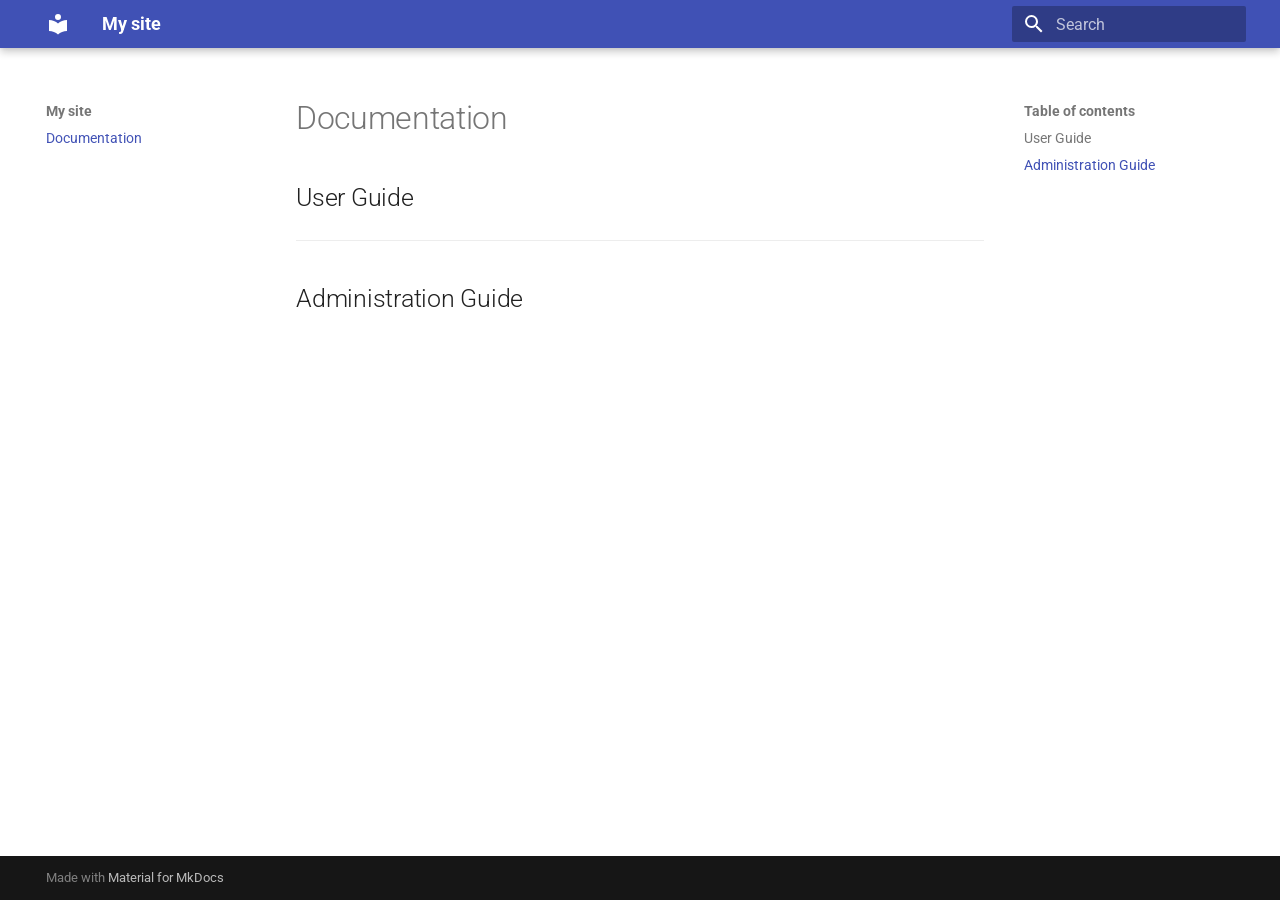
==== commit 333e8591: "hendr" ====
--- a/site/index.html
+++ b/site/index.html
@@ -1,411 +1,411 @@
-
-<!doctype html>
-<html lang="en" class="no-js">
-  <head>
-    
-      <meta charset="utf-8">
-      <meta name="viewport" content="width=device-width,initial-scale=1">
-      
-      
-      
-        <link rel="canonical" href="https://docs.openpagingserver.org/">
-      
-      
-      
-      
-        
-      
-      
-      <link rel="icon" href="assets/images/favicon.png">
-      <meta name="generator" content="mkdocs-1.6.1, mkdocs-material-9.7.1">
-    
-    
-      
-        <title>My site</title>
-      
-    
-    
-      <link rel="stylesheet" href="assets/stylesheets/main.484c7ddc.min.css">
-      
-      
-
-
-    
-    
-      
-    
-    
-      
-        
-        
-        <link rel="preconnect" href="https://fonts.gstatic.com" crossorigin>
-        <link rel="stylesheet" href="https://fonts.googleapis.com/css?family=Roboto:300,300i,400,400i,700,700i%7CRoboto+Mono:400,400i,700,700i&display=fallback">
-        <style>:root{--md-text-font:"Roboto";--md-code-font:"Roboto Mono"}</style>
-      
-    
-    
-    <script>__md_scope=new URL(".",location),__md_hash=e=>[...e].reduce(((e,_)=>(e<<5)-e+_.charCodeAt(0)),0),__md_get=(e,_=localStorage,t=__md_scope)=>JSON.parse(_.getItem(t.pathname+"."+e)),__md_set=(e,_,t=localStorage,a=__md_scope)=>{try{t.setItem(a.pathname+"."+e,JSON.stringify(_))}catch(e){}}</script>
-    
-      
-
-    
-    
-  </head>
-  
-  
-    <body dir="ltr">
-  
-    
-    <input class="md-toggle" data-md-toggle="drawer" type="checkbox" id="__drawer" autocomplete="off">
-    <input class="md-toggle" data-md-toggle="search" type="checkbox" id="__search" autocomplete="off">
-    <label class="md-overlay" for="__drawer"></label>
-    <div data-md-component="skip">
-      
-        
-        <a href="#documentation" class="md-skip">
-          Skip to content
-        </a>
-      
-    </div>
-    <div data-md-component="announce">
-      
-    </div>
-    
-    
-      
-
-  
-
-<header class="md-header md-header--shadow" data-md-component="header">
-  <nav class="md-header__inner md-grid" aria-label="Header">
-    <a href="." title="My site" class="md-header__button md-logo" aria-label="My site" data-md-component="logo">
-      
-  
-  <svg xmlns="http://www.w3.org/2000/svg" viewBox="0 0 24 24"><path d="M12 8a3 3 0 0 0 3-3 3 3 0 0 0-3-3 3 3 0 0 0-3 3 3 3 0 0 0 3 3m0 3.54C9.64 9.35 6.5 8 3 8v11c3.5 0 6.64 1.35 9 3.54 2.36-2.19 5.5-3.54 9-3.54V8c-3.5 0-6.64 1.35-9 3.54"/></svg>
-
-    </a>
-    <label class="md-header__button md-icon" for="__drawer">
-      
-      <svg xmlns="http://www.w3.org/2000/svg" viewBox="0 0 24 24"><path d="M3 6h18v2H3zm0 5h18v2H3zm0 5h18v2H3z"/></svg>
-    </label>
-    <div class="md-header__title" data-md-component="header-title">
-      <div class="md-header__ellipsis">
-        <div class="md-header__topic">
-          <span class="md-ellipsis">
-            My site
-          </span>
-        </div>
-        <div class="md-header__topic" data-md-component="header-topic">
-          <span class="md-ellipsis">
-            
-              Documentation
-            
-          </span>
-        </div>
-      </div>
-    </div>
-    
-    
-      <script>var palette=__md_get("__palette");if(palette&&palette.color){if("(prefers-color-scheme)"===palette.color.media){var media=matchMedia("(prefers-color-scheme: light)"),input=document.querySelector(media.matches?"[data-md-color-media='(prefers-color-scheme: light)']":"[data-md-color-media='(prefers-color-scheme: dark)']");palette.color.media=input.getAttribute("data-md-color-media"),palette.color.scheme=input.getAttribute("data-md-color-scheme"),palette.color.primary=input.getAttribute("data-md-color-primary"),palette.color.accent=input.getAttribute("data-md-color-accent")}for(var[key,value]of Object.entries(palette.color))document.body.setAttribute("data-md-color-"+key,value)}</script>
-    
-    
-    
-      
-      
-        <label class="md-header__button md-icon" for="__search">
-          
-          <svg xmlns="http://www.w3.org/2000/svg" viewBox="0 0 24 24"><path d="M9.5 3A6.5 6.5 0 0 1 16 9.5c0 1.61-.59 3.09-1.56 4.23l.27.27h.79l5 5-1.5 1.5-5-5v-.79l-.27-.27A6.52 6.52 0 0 1 9.5 16 6.5 6.5 0 0 1 3 9.5 6.5 6.5 0 0 1 9.5 3m0 2C7 5 5 7 5 9.5S7 14 9.5 14 14 12 14 9.5 12 5 9.5 5"/></svg>
-        </label>
-        <div class="md-search" data-md-component="search" role="dialog">
-  <label class="md-search__overlay" for="__search"></label>
-  <div class="md-search__inner" role="search">
-    <form class="md-search__form" name="search">
-      <input type="text" class="md-search__input" name="query" aria-label="Search" placeholder="Search" autocapitalize="off" autocorrect="off" autocomplete="off" spellcheck="false" data-md-component="search-query" required>
-      <label class="md-search__icon md-icon" for="__search">
-        
-        <svg xmlns="http://www.w3.org/2000/svg" viewBox="0 0 24 24"><path d="M9.5 3A6.5 6.5 0 0 1 16 9.5c0 1.61-.59 3.09-1.56 4.23l.27.27h.79l5 5-1.5 1.5-5-5v-.79l-.27-.27A6.52 6.52 0 0 1 9.5 16 6.5 6.5 0 0 1 3 9.5 6.5 6.5 0 0 1 9.5 3m0 2C7 5 5 7 5 9.5S7 14 9.5 14 14 12 14 9.5 12 5 9.5 5"/></svg>
-        
-        <svg xmlns="http://www.w3.org/2000/svg" viewBox="0 0 24 24"><path d="M20 11v2H8l5.5 5.5-1.42 1.42L4.16 12l7.92-7.92L13.5 5.5 8 11z"/></svg>
-      </label>
-      <nav class="md-search__options" aria-label="Search">
-        
-        <button type="reset" class="md-search__icon md-icon" title="Clear" aria-label="Clear" tabindex="-1">
-          
-          <svg xmlns="http://www.w3.org/2000/svg" viewBox="0 0 24 24"><path d="M19 6.41 17.59 5 12 10.59 6.41 5 5 6.41 10.59 12 5 17.59 6.41 19 12 13.41 17.59 19 19 17.59 13.41 12z"/></svg>
-        </button>
-      </nav>
-      
-    </form>
-    <div class="md-search__output">
-      <div class="md-search__scrollwrap" tabindex="0" data-md-scrollfix>
-        <div class="md-search-result" data-md-component="search-result">
-          <div class="md-search-result__meta">
-            Initializing search
-          </div>
-          <ol class="md-search-result__list" role="presentation"></ol>
-        </div>
-      </div>
-    </div>
-  </div>
-</div>
-      
-    
-    
-  </nav>
-  
-</header>
-    
-    <div class="md-container" data-md-component="container">
-      
-      
-        
-          
-        
-      
-      <main class="md-main" data-md-component="main">
-        <div class="md-main__inner md-grid">
-          
-            
-              
-              <div class="md-sidebar md-sidebar--primary" data-md-component="sidebar" data-md-type="navigation" >
-                <div class="md-sidebar__scrollwrap">
-                  <div class="md-sidebar__inner">
-                    
-
-
-
-<nav class="md-nav md-nav--primary" aria-label="Navigation" data-md-level="0">
-  <label class="md-nav__title" for="__drawer">
-    <a href="." title="My site" class="md-nav__button md-logo" aria-label="My site" data-md-component="logo">
-      
-  
-  <svg xmlns="http://www.w3.org/2000/svg" viewBox="0 0 24 24"><path d="M12 8a3 3 0 0 0 3-3 3 3 0 0 0-3-3 3 3 0 0 0-3 3 3 3 0 0 0 3 3m0 3.54C9.64 9.35 6.5 8 3 8v11c3.5 0 6.64 1.35 9 3.54 2.36-2.19 5.5-3.54 9-3.54V8c-3.5 0-6.64 1.35-9 3.54"/></svg>
-
-    </a>
-    My site
-  </label>
-  
-  <ul class="md-nav__list" data-md-scrollfix>
-    
-      
-      
-  
-  
-    
-  
-  
-  
-    <li class="md-nav__item md-nav__item--active">
-      
-      <input class="md-nav__toggle md-toggle" type="checkbox" id="__toc">
-      
-      
-        
-      
-      
-        <label class="md-nav__link md-nav__link--active" for="__toc">
-          
-  
-  
-  <span class="md-ellipsis">
-    
-  
-    Documentation
-  
-
-    
-  </span>
-  
-  
-
-          <span class="md-nav__icon md-icon"></span>
-        </label>
-      
-      <a href="." class="md-nav__link md-nav__link--active">
-        
-  
-  
-  <span class="md-ellipsis">
-    
-  
-    Documentation
-  
-
-    
-  </span>
-  
-  
-
-      </a>
-      
-        
-
-<nav class="md-nav md-nav--secondary" aria-label="Table of contents">
-  
-  
-  
-    
-  
-  
-    <label class="md-nav__title" for="__toc">
-      <span class="md-nav__icon md-icon"></span>
-      Table of contents
-    </label>
-    <ul class="md-nav__list" data-md-component="toc" data-md-scrollfix>
-      
-        <li class="md-nav__item">
-  <a href="#user-guide" class="md-nav__link">
-    <span class="md-ellipsis">
-      
-        User Guide
-      
-    </span>
-  </a>
-  
-</li>
-      
-        <li class="md-nav__item">
-  <a href="#administration-guide" class="md-nav__link">
-    <span class="md-ellipsis">
-      
-        Administration Guide
-      
-    </span>
-  </a>
-  
-</li>
-      
-    </ul>
-  
-</nav>
-      
-    </li>
-  
-
-    
-  </ul>
-</nav>
-                  </div>
-                </div>
-              </div>
-            
-            
-              
-              <div class="md-sidebar md-sidebar--secondary" data-md-component="sidebar" data-md-type="toc" >
-                <div class="md-sidebar__scrollwrap">
-                  <div class="md-sidebar__inner">
-                    
-
-<nav class="md-nav md-nav--secondary" aria-label="Table of contents">
-  
-  
-  
-    
-  
-  
-    <label class="md-nav__title" for="__toc">
-      <span class="md-nav__icon md-icon"></span>
-      Table of contents
-    </label>
-    <ul class="md-nav__list" data-md-component="toc" data-md-scrollfix>
-      
-        <li class="md-nav__item">
-  <a href="#user-guide" class="md-nav__link">
-    <span class="md-ellipsis">
-      
-        User Guide
-      
-    </span>
-  </a>
-  
-</li>
-      
-        <li class="md-nav__item">
-  <a href="#administration-guide" class="md-nav__link">
-    <span class="md-ellipsis">
-      
-        Administration Guide
-      
-    </span>
-  </a>
-  
-</li>
-      
-    </ul>
-  
-</nav>
-                  </div>
-                </div>
-              </div>
-            
-          
-          
-            <div class="md-content" data-md-component="content">
-              
-              <article class="md-content__inner md-typeset">
-                
-                  
-
-
-
-<h1 id="documentation">Documentation</h1>
-<h2 id="user-guide">User Guide</h2>
-<hr />
-<h2 id="administration-guide">Administration Guide</h2>
-
-
-
-
-
-
-
-
-
-
-
-
-                
-              </article>
-            </div>
-          
-          
-<script>var target=document.getElementById(location.hash.slice(1));target&&target.name&&(target.checked=target.name.startsWith("__tabbed_"))</script>
-        </div>
-        
-      </main>
-      
-        <footer class="md-footer">
-  
-  <div class="md-footer-meta md-typeset">
-    <div class="md-footer-meta__inner md-grid">
-      <div class="md-copyright">
-  
-  
-    Made with
-    <a href="https://squidfunk.github.io/mkdocs-material/" target="_blank" rel="noopener">
-      Material for MkDocs
-    </a>
-  
-</div>
-      
-    </div>
-  </div>
-</footer>
-      
-    </div>
-    <div class="md-dialog" data-md-component="dialog">
-      <div class="md-dialog__inner md-typeset"></div>
-    </div>
-    
-    
-    
-      
-      
-      <script id="__config" type="application/json">{"annotate": null, "base": ".", "features": [], "search": "assets/javascripts/workers/search.2c215733.min.js", "tags": null, "translations": {"clipboard.copied": "Copied to clipboard", "clipboard.copy": "Copy to clipboard", "search.result.more.one": "1 more on this page", "search.result.more.other": "# more on this page", "search.result.none": "No matching documents", "search.result.one": "1 matching document", "search.result.other": "# matching documents", "search.result.placeholder": "Type to start searching", "search.result.term.missing": "Missing", "select.version": "Select version"}, "version": null}</script>
-    
-    
-      <script src="assets/javascripts/bundle.79ae519e.min.js"></script>
-      
-    
-  </body>
+
+<!doctype html>
+<html lang="en" class="no-js">
+  <head>
+    
+      <meta charset="utf-8">
+      <meta name="viewport" content="width=device-width,initial-scale=1">
+      
+      
+      
+        <link rel="canonical" href="https://docs.openpagingserver.org/">
+      
+      
+      
+      
+        
+      
+      
+      <link rel="icon" href="assets/images/favicon.png">
+      <meta name="generator" content="mkdocs-1.6.1, mkdocs-material-9.7.1">
+    
+    
+      
+        <title>My site</title>
+      
+    
+    
+      <link rel="stylesheet" href="assets/stylesheets/main.484c7ddc.min.css">
+      
+      
+
+
+    
+    
+      
+    
+    
+      
+        
+        
+        <link rel="preconnect" href="https://fonts.gstatic.com" crossorigin>
+        <link rel="stylesheet" href="https://fonts.googleapis.com/css?family=Roboto:300,300i,400,400i,700,700i%7CRoboto+Mono:400,400i,700,700i&display=fallback">
+        <style>:root{--md-text-font:"Roboto";--md-code-font:"Roboto Mono"}</style>
+      
+    
+    
+    <script>__md_scope=new URL(".",location),__md_hash=e=>[...e].reduce(((e,_)=>(e<<5)-e+_.charCodeAt(0)),0),__md_get=(e,_=localStorage,t=__md_scope)=>JSON.parse(_.getItem(t.pathname+"."+e)),__md_set=(e,_,t=localStorage,a=__md_scope)=>{try{t.setItem(a.pathname+"."+e,JSON.stringify(_))}catch(e){}}</script>
+    
+      
+
+    
+    
+  </head>
+  
+  
+    <body dir="ltr">
+  
+    
+    <input class="md-toggle" data-md-toggle="drawer" type="checkbox" id="__drawer" autocomplete="off">
+    <input class="md-toggle" data-md-toggle="search" type="checkbox" id="__search" autocomplete="off">
+    <label class="md-overlay" for="__drawer"></label>
+    <div data-md-component="skip">
+      
+        
+        <a href="#documentation" class="md-skip">
+          Skip to content
+        </a>
+      
+    </div>
+    <div data-md-component="announce">
+      
+    </div>
+    
+    
+      
+
+  
+
+<header class="md-header md-header--shadow" data-md-component="header">
+  <nav class="md-header__inner md-grid" aria-label="Header">
+    <a href="." title="My site" class="md-header__button md-logo" aria-label="My site" data-md-component="logo">
+      
+  
+  <svg xmlns="http://www.w3.org/2000/svg" viewBox="0 0 24 24"><path d="M12 8a3 3 0 0 0 3-3 3 3 0 0 0-3-3 3 3 0 0 0-3 3 3 3 0 0 0 3 3m0 3.54C9.64 9.35 6.5 8 3 8v11c3.5 0 6.64 1.35 9 3.54 2.36-2.19 5.5-3.54 9-3.54V8c-3.5 0-6.64 1.35-9 3.54"/></svg>
+
+    </a>
+    <label class="md-header__button md-icon" for="__drawer">
+      
+      <svg xmlns="http://www.w3.org/2000/svg" viewBox="0 0 24 24"><path d="M3 6h18v2H3zm0 5h18v2H3zm0 5h18v2H3z"/></svg>
+    </label>
+    <div class="md-header__title" data-md-component="header-title">
+      <div class="md-header__ellipsis">
+        <div class="md-header__topic">
+          <span class="md-ellipsis">
+            My site
+          </span>
+        </div>
+        <div class="md-header__topic" data-md-component="header-topic">
+          <span class="md-ellipsis">
+            
+              Documentation
+            
+          </span>
+        </div>
+      </div>
+    </div>
+    
+    
+      <script>var palette=__md_get("__palette");if(palette&&palette.color){if("(prefers-color-scheme)"===palette.color.media){var media=matchMedia("(prefers-color-scheme: light)"),input=document.querySelector(media.matches?"[data-md-color-media='(prefers-color-scheme: light)']":"[data-md-color-media='(prefers-color-scheme: dark)']");palette.color.media=input.getAttribute("data-md-color-media"),palette.color.scheme=input.getAttribute("data-md-color-scheme"),palette.color.primary=input.getAttribute("data-md-color-primary"),palette.color.accent=input.getAttribute("data-md-color-accent")}for(var[key,value]of Object.entries(palette.color))document.body.setAttribute("data-md-color-"+key,value)}</script>
+    
+    
+    
+      
+      
+        <label class="md-header__button md-icon" for="__search">
+          
+          <svg xmlns="http://www.w3.org/2000/svg" viewBox="0 0 24 24"><path d="M9.5 3A6.5 6.5 0 0 1 16 9.5c0 1.61-.59 3.09-1.56 4.23l.27.27h.79l5 5-1.5 1.5-5-5v-.79l-.27-.27A6.52 6.52 0 0 1 9.5 16 6.5 6.5 0 0 1 3 9.5 6.5 6.5 0 0 1 9.5 3m0 2C7 5 5 7 5 9.5S7 14 9.5 14 14 12 14 9.5 12 5 9.5 5"/></svg>
+        </label>
+        <div class="md-search" data-md-component="search" role="dialog">
+  <label class="md-search__overlay" for="__search"></label>
+  <div class="md-search__inner" role="search">
+    <form class="md-search__form" name="search">
+      <input type="text" class="md-search__input" name="query" aria-label="Search" placeholder="Search" autocapitalize="off" autocorrect="off" autocomplete="off" spellcheck="false" data-md-component="search-query" required>
+      <label class="md-search__icon md-icon" for="__search">
+        
+        <svg xmlns="http://www.w3.org/2000/svg" viewBox="0 0 24 24"><path d="M9.5 3A6.5 6.5 0 0 1 16 9.5c0 1.61-.59 3.09-1.56 4.23l.27.27h.79l5 5-1.5 1.5-5-5v-.79l-.27-.27A6.52 6.52 0 0 1 9.5 16 6.5 6.5 0 0 1 3 9.5 6.5 6.5 0 0 1 9.5 3m0 2C7 5 5 7 5 9.5S7 14 9.5 14 14 12 14 9.5 12 5 9.5 5"/></svg>
+        
+        <svg xmlns="http://www.w3.org/2000/svg" viewBox="0 0 24 24"><path d="M20 11v2H8l5.5 5.5-1.42 1.42L4.16 12l7.92-7.92L13.5 5.5 8 11z"/></svg>
+      </label>
+      <nav class="md-search__options" aria-label="Search">
+        
+        <button type="reset" class="md-search__icon md-icon" title="Clear" aria-label="Clear" tabindex="-1">
+          
+          <svg xmlns="http://www.w3.org/2000/svg" viewBox="0 0 24 24"><path d="M19 6.41 17.59 5 12 10.59 6.41 5 5 6.41 10.59 12 5 17.59 6.41 19 12 13.41 17.59 19 19 17.59 13.41 12z"/></svg>
+        </button>
+      </nav>
+      
+    </form>
+    <div class="md-search__output">
+      <div class="md-search__scrollwrap" tabindex="0" data-md-scrollfix>
+        <div class="md-search-result" data-md-component="search-result">
+          <div class="md-search-result__meta">
+            Initializing search
+          </div>
+          <ol class="md-search-result__list" role="presentation"></ol>
+        </div>
+      </div>
+    </div>
+  </div>
+</div>
+      
+    
+    
+  </nav>
+  
+</header>
+    
+    <div class="md-container" data-md-component="container">
+      
+      
+        
+          
+        
+      
+      <main class="md-main" data-md-component="main">
+        <div class="md-main__inner md-grid">
+          
+            
+              
+              <div class="md-sidebar md-sidebar--primary" data-md-component="sidebar" data-md-type="navigation" >
+                <div class="md-sidebar__scrollwrap">
+                  <div class="md-sidebar__inner">
+                    
+
+
+
+<nav class="md-nav md-nav--primary" aria-label="Navigation" data-md-level="0">
+  <label class="md-nav__title" for="__drawer">
+    <a href="." title="My site" class="md-nav__button md-logo" aria-label="My site" data-md-component="logo">
+      
+  
+  <svg xmlns="http://www.w3.org/2000/svg" viewBox="0 0 24 24"><path d="M12 8a3 3 0 0 0 3-3 3 3 0 0 0-3-3 3 3 0 0 0-3 3 3 3 0 0 0 3 3m0 3.54C9.64 9.35 6.5 8 3 8v11c3.5 0 6.64 1.35 9 3.54 2.36-2.19 5.5-3.54 9-3.54V8c-3.5 0-6.64 1.35-9 3.54"/></svg>
+
+    </a>
+    My site
+  </label>
+  
+  <ul class="md-nav__list" data-md-scrollfix>
+    
+      
+      
+  
+  
+    
+  
+  
+  
+    <li class="md-nav__item md-nav__item--active">
+      
+      <input class="md-nav__toggle md-toggle" type="checkbox" id="__toc">
+      
+      
+        
+      
+      
+        <label class="md-nav__link md-nav__link--active" for="__toc">
+          
+  
+  
+  <span class="md-ellipsis">
+    
+  
+    Documentation
+  
+
+    
+  </span>
+  
+  
+
+          <span class="md-nav__icon md-icon"></span>
+        </label>
+      
+      <a href="." class="md-nav__link md-nav__link--active">
+        
+  
+  
+  <span class="md-ellipsis">
+    
+  
+    Documentation
+  
+
+    
+  </span>
+  
+  
+
+      </a>
+      
+        
+
+<nav class="md-nav md-nav--secondary" aria-label="Table of contents">
+  
+  
+  
+    
+  
+  
+    <label class="md-nav__title" for="__toc">
+      <span class="md-nav__icon md-icon"></span>
+      Table of contents
+    </label>
+    <ul class="md-nav__list" data-md-component="toc" data-md-scrollfix>
+      
+        <li class="md-nav__item">
+  <a href="#user-guide" class="md-nav__link">
+    <span class="md-ellipsis">
+      
+        User Guide
+      
+    </span>
+  </a>
+  
+</li>
+      
+        <li class="md-nav__item">
+  <a href="#administration-guide" class="md-nav__link">
+    <span class="md-ellipsis">
+      
+        Administration Guide
+      
+    </span>
+  </a>
+  
+</li>
+      
+    </ul>
+  
+</nav>
+      
+    </li>
+  
+
+    
+  </ul>
+</nav>
+                  </div>
+                </div>
+              </div>
+            
+            
+              
+              <div class="md-sidebar md-sidebar--secondary" data-md-component="sidebar" data-md-type="toc" >
+                <div class="md-sidebar__scrollwrap">
+                  <div class="md-sidebar__inner">
+                    
+
+<nav class="md-nav md-nav--secondary" aria-label="Table of contents">
+  
+  
+  
+    
+  
+  
+    <label class="md-nav__title" for="__toc">
+      <span class="md-nav__icon md-icon"></span>
+      Table of contents
+    </label>
+    <ul class="md-nav__list" data-md-component="toc" data-md-scrollfix>
+      
+        <li class="md-nav__item">
+  <a href="#user-guide" class="md-nav__link">
+    <span class="md-ellipsis">
+      
+        User Guide
+      
+    </span>
+  </a>
+  
+</li>
+      
+        <li class="md-nav__item">
+  <a href="#administration-guide" class="md-nav__link">
+    <span class="md-ellipsis">
+      
+        Administration Guide
+      
+    </span>
+  </a>
+  
+</li>
+      
+    </ul>
+  
+</nav>
+                  </div>
+                </div>
+              </div>
+            
+          
+          
+            <div class="md-content" data-md-component="content">
+              
+              <article class="md-content__inner md-typeset">
+                
+                  
+
+
+
+<h1 id="documentation">Documentation</h1>
+<h2 id="user-guide">User Guide</h2>
+<hr />
+<h2 id="administration-guide">Administration Guide</h2>
+
+
+
+
+
+
+
+
+
+
+
+
+                
+              </article>
+            </div>
+          
+          
+<script>var target=document.getElementById(location.hash.slice(1));target&&target.name&&(target.checked=target.name.startsWith("__tabbed_"))</script>
+        </div>
+        
+      </main>
+      
+        <footer class="md-footer">
+  
+  <div class="md-footer-meta md-typeset">
+    <div class="md-footer-meta__inner md-grid">
+      <div class="md-copyright">
+  
+  
+    Made with
+    <a href="https://squidfunk.github.io/mkdocs-material/" target="_blank" rel="noopener">
+      Material for MkDocs
+    </a>
+  
+</div>
+      
+    </div>
+  </div>
+</footer>
+      
+    </div>
+    <div class="md-dialog" data-md-component="dialog">
+      <div class="md-dialog__inner md-typeset"></div>
+    </div>
+    
+    
+    
+      
+      
+      <script id="__config" type="application/json">{"annotate": null, "base": ".", "features": [], "search": "assets/javascripts/workers/search.2c215733.min.js", "tags": null, "translations": {"clipboard.copied": "Copied to clipboard", "clipboard.copy": "Copy to clipboard", "search.result.more.one": "1 more on this page", "search.result.more.other": "# more on this page", "search.result.none": "No matching documents", "search.result.one": "1 matching document", "search.result.other": "# matching documents", "search.result.placeholder": "Type to start searching", "search.result.term.missing": "Missing", "select.version": "Select version"}, "version": null}</script>
+    
+    
+      <script src="assets/javascripts/bundle.79ae519e.min.js"></script>
+      
+    
+  </body>
 </html>
